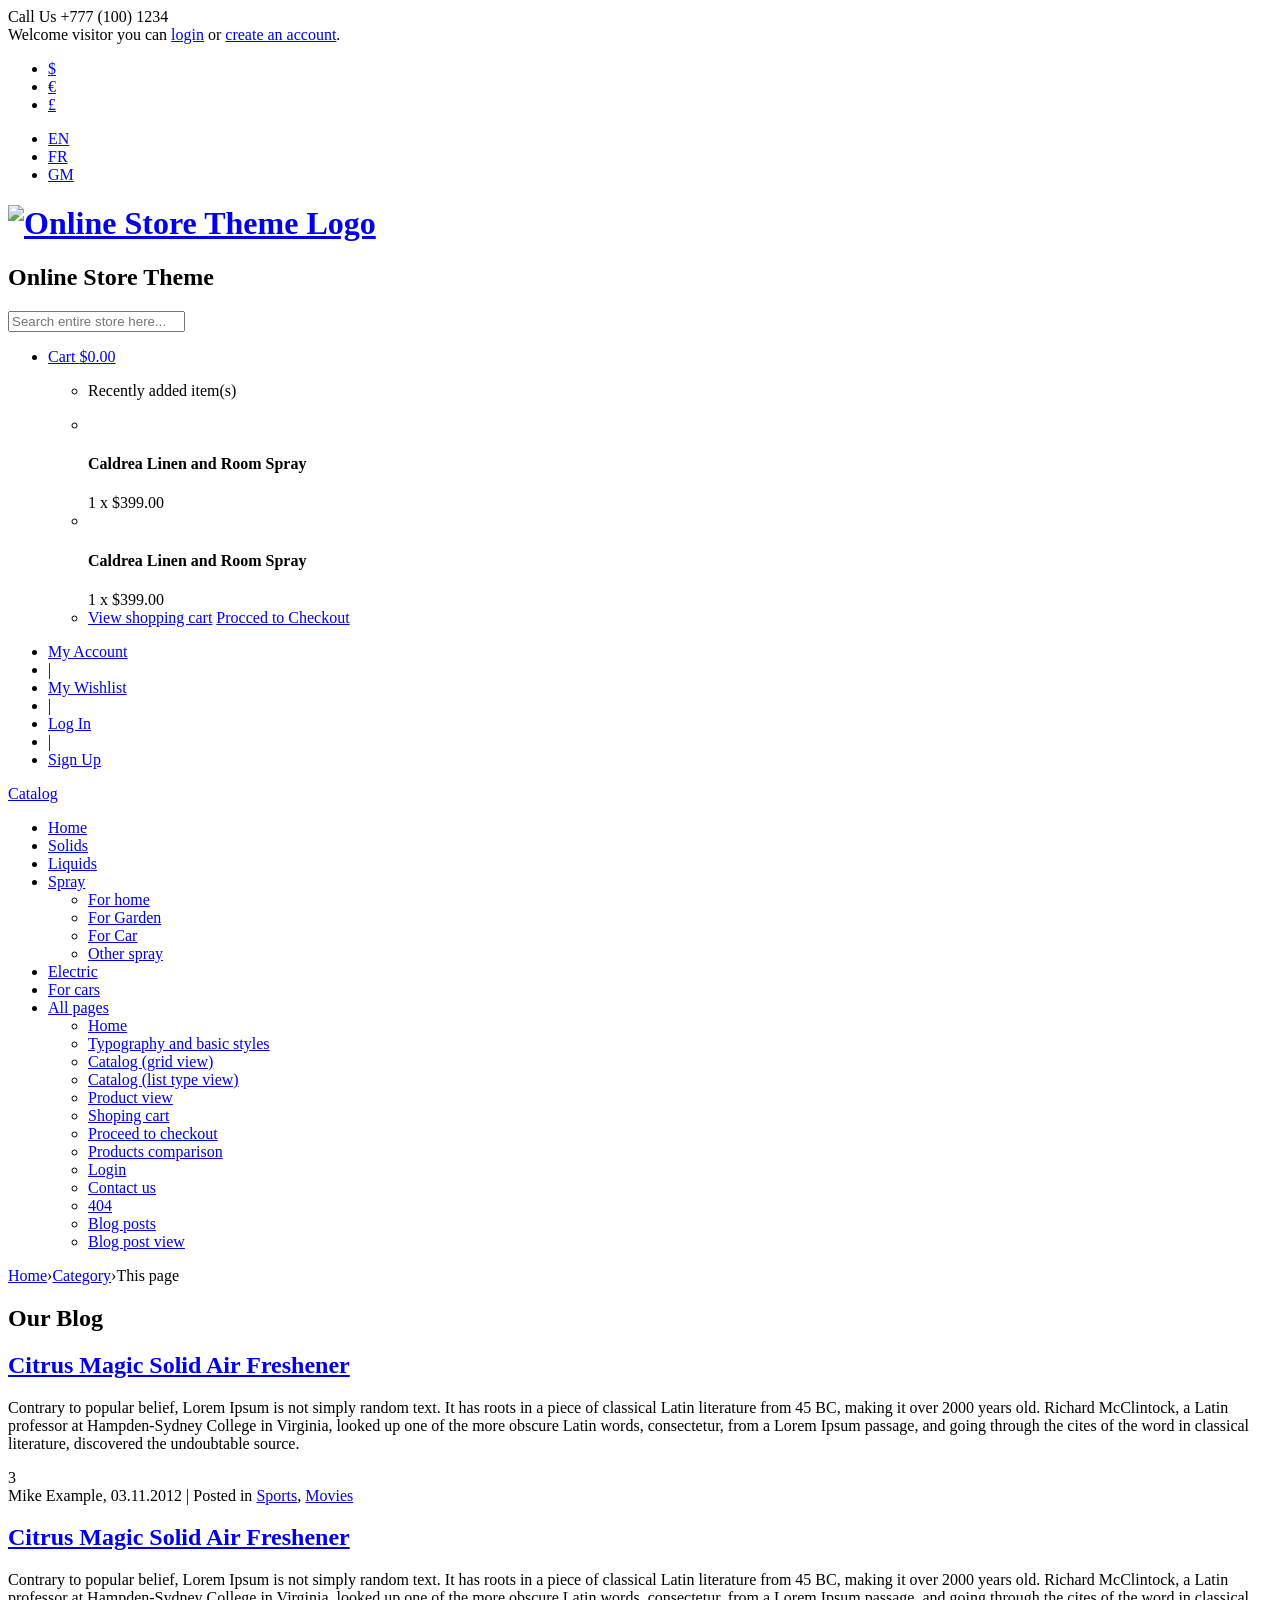
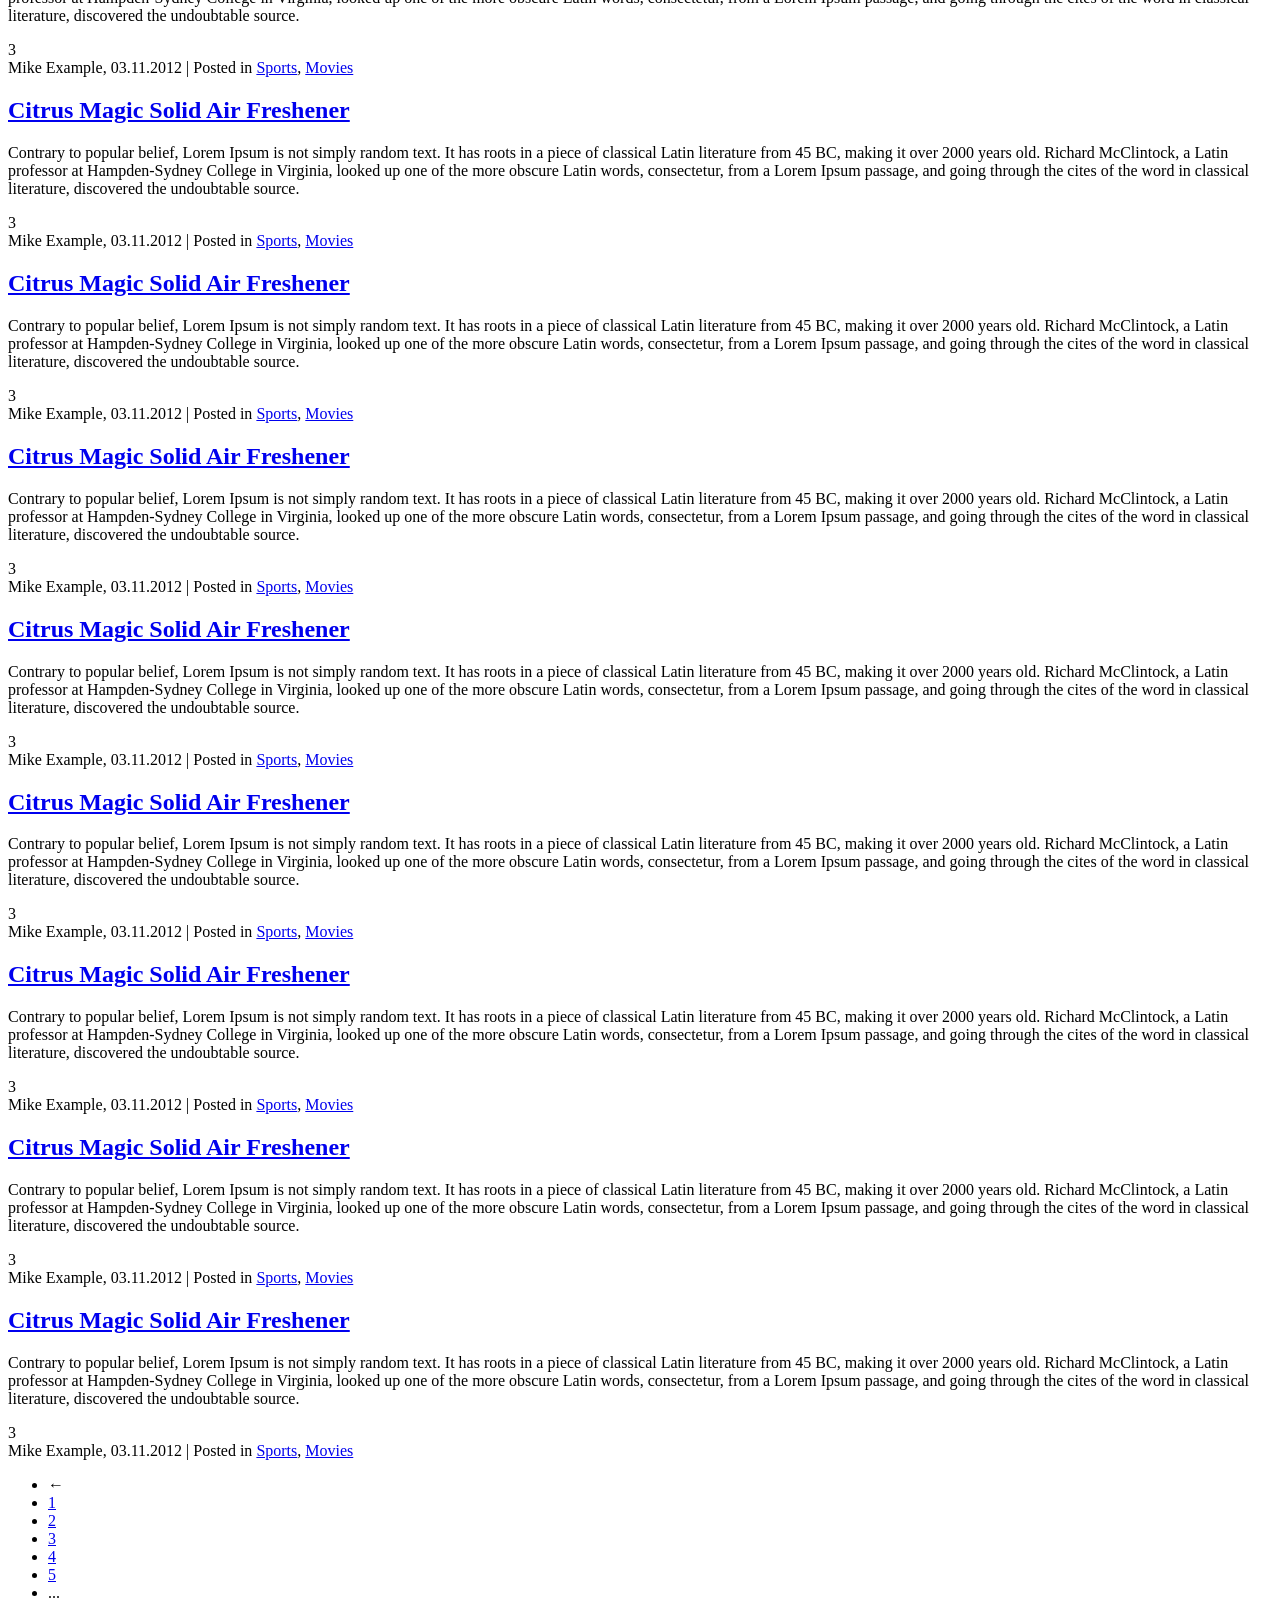
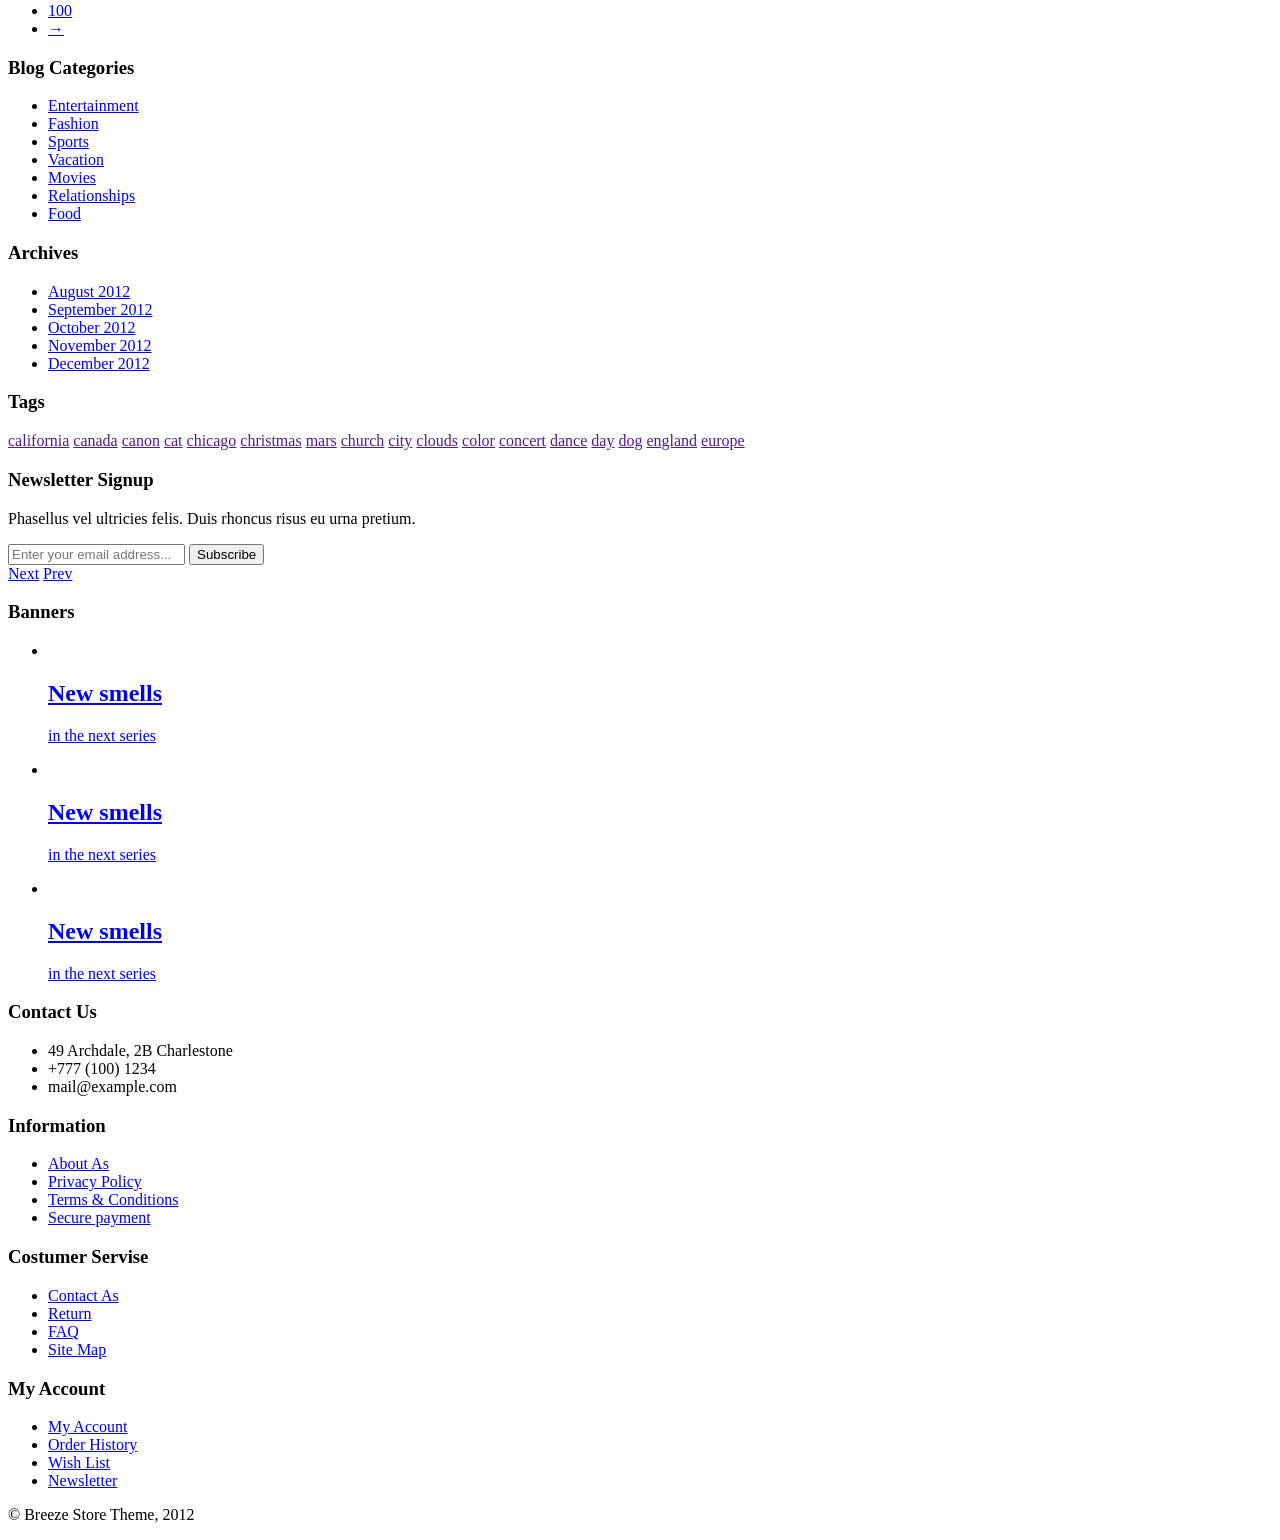
==== blog.html @ 281170a7 "new web" ====
<!DOCTYPE HTML>
<html>
<head>
  <meta charset="UTF-8">

  <meta name="description" content="">
  <meta name="keywords" content="">
  <meta name="viewport" content="width=device-width">

  <title>Blog posts</title>

  <link rel="shortcut icon" href="favicon.ico">
  <link href="css/style.css" media="screen" rel="stylesheet" type="text/css">
 
  <script src="js/jquery-1.7.2.min.js"></script> 
  <script src="js/html5.js"></script>
  <script src="js/main.js"></script>
  <script src="js/jquery.carouFredSel-6.2.0-packed.js"></script>
  <script src="js/jquery.touchSwipe.min.js"></script>
  <script src="js/checkbox.js"></script>
  <script src="js/radio.js"></script>
  <script src="js/selectBox.js"></script>
  <script src="js/jquery.jqzoom-core.js"></script>

</head>
<body>
  <div class="container_12">
    <div id="top">
      <div class="grid_3">
        <div class="phone_top">
          <span>Call Us +777 (100) 1234</span>
        </div><!-- .phone_top -->
      </div><!-- .grid_3 -->
   
      <div class="grid_6">
        <div class="welcome">
          Welcome visitor you can <a href="/login.html">login</a> or <a href="/login.html">create an account</a>.
        </div><!-- .welcome -->
      </div><!-- .grid_6 -->
   
      <div class="grid_3">
        <div class="valuta">
          <ul>
            <li class="curent"><a href="#">$</a></li>
            <li><a href="#">&#8364;</a></li>
            <li><a href="#">&#163;</a></li>
          </ul>
        </div><!-- .valuta -->
    
        <div class="lang">
          <ul>
            <li class="curent"><a href="#">EN</a></li>
            <li><a href="#">FR</a></li>
            <li><a href="#">GM</a></li>
          </ul>
        </div><!-- .lang -->
      </div><!-- .grid_3 -->
    </div><!-- #top -->
  
    <div class="clear"></div>
   
    <header id="branding">
      <div class="grid_3">
        <hgroup>
          <h1 id="site_logo"><a href="/" title=""><img src="images/logo.png" alt="Online Store Theme Logo"/></a></h1>
          <h2 id="site_description">Online Store Theme</h2>
        </hgroup>
      </div><!-- .grid_3 -->
      
      <div class="grid_3">
        <form class="search">
          <input type="text" name="search" class="entry_form" value="" placeholder="Search entire store here..."/>
	</form>
      </div><!-- .grid_3 -->
      
      <div class="grid_6">
        <ul id="cart_nav">
          <li>
            <a class="cart_li" href="/shopping_cart.html">Cart <span>$0.00</span></a>
            <ul class="cart_cont">
              <li class="no_border"><p>Recently added item(s)</p></li>
              <li>
                <a href="/product_page.html" class="prev_cart"><div class="cart_vert"><img src="images/cart_img.png" alt="" title="" /></div></a>
                <div class="cont_cart">
                  <h4>Caldrea Linen and Room Spray</h4>
                  <div class="price">1 x $399.00</div>
                </div>
                <a title="close" class="close" href="#"></a>
                <div class="clear"></div>
              </li>
              
              <li>
                <a href="/product_page.html" class="prev_cart"><div class="cart_vert"><img src="images/produkt_slid1.png" alt="" title="" /></div></a>
                <div class="cont_cart">
                  <h4>Caldrea Linen and Room Spray</h4>
                  <div class="price">1 x $399.00</div>
                </div>
                <a title="close" class="close" href="#"></a>
                <div class="clear"></div>
              </li>
	      <li class="no_border">
		<a href="/shopping_cart.html" class="view_cart">View shopping cart</a>
		<a href="/checkout.html" class="checkout">Procced to Checkout</a>
	      </li>
            </ul>
          </li>
        </ul>
        
        <nav class="private">
          <ul>
            <li><a href="#">My Account</a></li>
		<li class="separator">|</li>
            <li><a href="#">My Wishlist</a></li>
		<li class="separator">|</li>
            <li><a href="/login.html">Log In</a></li>
		<li class="separator">|</li>
            <li><a href="/login.html">Sign Up</a></li>
          </ul>
        </nav><!-- .private -->        
      </div><!-- .grid_6 -->
    </header><!-- #branding -->
  </div><!-- .container_12 -->
  
  <div class="clear"></div>
  
  <div id="block_nav_primary">
    <div class="container_12">
      <div class="grid_12">
        <nav class="primary">
          <a class="menu-select" href="#">Catalog</a>
          <ul>
            <li><a href="/">Home</a></li>
            <li><a href="/catalog_grid.html">Solids</a></li>
            <li><a href="/catalog_grid.html">Liquids</a></li>
            <li class="parent">
              <a href="#">Spray</a>
              <ul class="sub">
                <li><a href="/catalog_grid.html">For home</a></li>
                <li><a href="/catalog_grid.html">For Garden</a></li>
                <li><a href="/catalog_grid.html">For Car</a></li>
                <li><a href="/catalog_grid.html">Other spray</a></li>
              </ul>
            </li>
            <li><a href="/catalog_grid.html">Electric</a></li>
            <li><a href="/catalog_grid.html">For cars</a></li>
            <li class="parent">
              <a href="#">All pages</a>
              <ul class="sub">
                <li><a href="/">Home</a></li>
                <li><a href="/text_page.html">Typography and basic styles</a></li>
		<li><a href="/catalog_grid.html">Catalog (grid view)</a></li>
		<li><a href="/catalog_list.html">Catalog (list type view)</a></li>
		<li><a href="/product_page.html">Product view</a></li>
		<li><a href="/shopping_cart.html">Shoping cart</a></li>
		<li><a href="/checkout.html">Proceed to checkout</a></li>
		<li><a href="/compare.html">Products comparison</a></li>
		<li><a href="/login.html">Login</a></li>
		<li><a href="/contact_us.html">Contact us</a></li>
		<li><a href="/404.html">404</a></li>
		<li><a href="/blog.html">Blog posts</a></li>
		<li><a href="/blog_post.html">Blog post view</a></li>
              </ul>
            </li>
          </ul>
        </nav><!-- .primary -->
      </div><!-- .grid_12 -->
    </div><!-- .container_12 -->
  </div><!-- .block_nav_primary -->
  
  <div class="clear"></div>
  
  <div class="container_12">
    <div class="grid_12">
       <div class="breadcrumbs">
	      <a href="/">Home</a><span>&#8250;</span><a href="#">Category</a><span>&#8250;</span><span class="current">This page</span>
       </div><!-- .breadcrumbs -->
    </div><!-- .grid_12 -->
  </div><!-- .container_12 -->
  
  <div class="clear"></div>
  
  <section id="main">
    <div class="container_12">      
       <div id="content" class="grid_9">
		<h1 class="page_title">Our Blog</h1>
		
		<article class="post">
			<h2 class="title_article"><a href="/blog_post.html">Citrus Magic Solid Air Freshener</a></h2>
			<div class="content_article">
				<p>Contrary to popular belief, Lorem Ipsum is not simply random text. It has roots in a piece of classical Latin literature from 45 BC, making it over 2000 years old. Richard McClintock, a Latin professor at Hampden-Sydney College in Virginia, looked up one of the more obscure Latin words, consectetur, from a Lorem Ipsum passage, and going through the cites of the word in classical literature, discovered the undoubtable source.</p>
			</div><!-- .content_article -->
			<div class="footer_article">
				<div class="number_c">3</div>
				<span>Mike Example, <time datetime="2012-11-03">03.11.2012</time></span>  |  <span>Posted in <a href="#">Sports</a>, <a href="#">Movies</a></span>
			</div>
		</article>
		
		<article class="post">
			<h2 class="title_article"><a href="/blog_post.html">Citrus Magic Solid Air Freshener</a></h2>
			<div class="content_article">
				<p>Contrary to popular belief, Lorem Ipsum is not simply random text. It has roots in a piece of classical Latin literature from 45 BC, making it over 2000 years old. Richard McClintock, a Latin professor at Hampden-Sydney College in Virginia, looked up one of the more obscure Latin words, consectetur, from a Lorem Ipsum passage, and going through the cites of the word in classical literature, discovered the undoubtable source.</p>
			</div><!-- .content_article -->
			<div class="footer_article">
				<div class="number_c">3</div>
				<span>Mike Example, <time datetime="2012-11-03">03.11.2012</time></span>  |  <span>Posted in <a href="#">Sports</a>, <a href="#">Movies</a></span>
			</div>
		</article>
		
		<article class="post">
			<h2 class="title_article"><a href="/blog_post.html">Citrus Magic Solid Air Freshener</a></h2>
			<div class="content_article">
				<p>Contrary to popular belief, Lorem Ipsum is not simply random text. It has roots in a piece of classical Latin literature from 45 BC, making it over 2000 years old. Richard McClintock, a Latin professor at Hampden-Sydney College in Virginia, looked up one of the more obscure Latin words, consectetur, from a Lorem Ipsum passage, and going through the cites of the word in classical literature, discovered the undoubtable source.</p>
			</div><!-- .content_article -->
			<div class="footer_article">
				<div class="number_c">3</div>
				<span>Mike Example, <time datetime="2012-11-03">03.11.2012</time></span>  |  <span>Posted in <a href="#">Sports</a>, <a href="#">Movies</a></span>
			</div>
		</article>
		
		<article class="post">
			<h2 class="title_article"><a href="/blog_post.html">Citrus Magic Solid Air Freshener</a></h2>
			<div class="content_article">
				<p>Contrary to popular belief, Lorem Ipsum is not simply random text. It has roots in a piece of classical Latin literature from 45 BC, making it over 2000 years old. Richard McClintock, a Latin professor at Hampden-Sydney College in Virginia, looked up one of the more obscure Latin words, consectetur, from a Lorem Ipsum passage, and going through the cites of the word in classical literature, discovered the undoubtable source.</p>
			</div><!-- .content_article -->
			<div class="footer_article">
				<div class="number_c">3</div>
				<span>Mike Example, <time datetime="2012-11-03">03.11.2012</time></span>  |  <span>Posted in <a href="#">Sports</a>, <a href="#">Movies</a></span>
			</div>
		</article>
		
		<article class="post">
			<h2 class="title_article"><a href="/blog_post.html">Citrus Magic Solid Air Freshener</a></h2>
			<div class="content_article">
				<p>Contrary to popular belief, Lorem Ipsum is not simply random text. It has roots in a piece of classical Latin literature from 45 BC, making it over 2000 years old. Richard McClintock, a Latin professor at Hampden-Sydney College in Virginia, looked up one of the more obscure Latin words, consectetur, from a Lorem Ipsum passage, and going through the cites of the word in classical literature, discovered the undoubtable source.</p>
			</div><!-- .content_article -->
			<div class="footer_article">
				<div class="number_c">3</div>
				<span>Mike Example, <time datetime="2012-11-03">03.11.2012</time></span>  |  <span>Posted in <a href="#">Sports</a>, <a href="#">Movies</a></span>
			</div>
		</article>
		
		<article class="post">
			<h2 class="title_article"><a href="/blog_post.html">Citrus Magic Solid Air Freshener</a></h2>
			<div class="content_article">
				<p>Contrary to popular belief, Lorem Ipsum is not simply random text. It has roots in a piece of classical Latin literature from 45 BC, making it over 2000 years old. Richard McClintock, a Latin professor at Hampden-Sydney College in Virginia, looked up one of the more obscure Latin words, consectetur, from a Lorem Ipsum passage, and going through the cites of the word in classical literature, discovered the undoubtable source.</p>
			</div><!-- .content_article -->
			<div class="footer_article">
				<div class="number_c">3</div>
				<span>Mike Example, <time datetime="2012-11-03">03.11.2012</time></span>  |  <span>Posted in <a href="#">Sports</a>, <a href="#">Movies</a></span>
			</div>
		</article>
		
		<article class="post">
			<h2 class="title_article"><a href="/blog_post.html">Citrus Magic Solid Air Freshener</a></h2>
			<div class="content_article">
				<p>Contrary to popular belief, Lorem Ipsum is not simply random text. It has roots in a piece of classical Latin literature from 45 BC, making it over 2000 years old. Richard McClintock, a Latin professor at Hampden-Sydney College in Virginia, looked up one of the more obscure Latin words, consectetur, from a Lorem Ipsum passage, and going through the cites of the word in classical literature, discovered the undoubtable source.</p>
			</div><!-- .content_article -->
			<div class="footer_article">
				<div class="number_c">3</div>
				<span>Mike Example, <time datetime="2012-11-03">03.11.2012</time></span>  |  <span>Posted in <a href="#">Sports</a>, <a href="#">Movies</a></span>
			</div>
		</article>
		
		<article class="post">
			<h2 class="title_article"><a href="/blog_post.html">Citrus Magic Solid Air Freshener</a></h2>
			<div class="content_article">
				<p>Contrary to popular belief, Lorem Ipsum is not simply random text. It has roots in a piece of classical Latin literature from 45 BC, making it over 2000 years old. Richard McClintock, a Latin professor at Hampden-Sydney College in Virginia, looked up one of the more obscure Latin words, consectetur, from a Lorem Ipsum passage, and going through the cites of the word in classical literature, discovered the undoubtable source.</p>
			</div><!-- .content_article -->
			<div class="footer_article">
				<div class="number_c">3</div>
				<span>Mike Example, <time datetime="2012-11-03">03.11.2012</time></span>  |  <span>Posted in <a href="#">Sports</a>, <a href="#">Movies</a></span>
			</div>
		</article>
		
		<article class="post">
			<h2 class="title_article"><a href="/blog_post.html">Citrus Magic Solid Air Freshener</a></h2>
			<div class="content_article">
				<p>Contrary to popular belief, Lorem Ipsum is not simply random text. It has roots in a piece of classical Latin literature from 45 BC, making it over 2000 years old. Richard McClintock, a Latin professor at Hampden-Sydney College in Virginia, looked up one of the more obscure Latin words, consectetur, from a Lorem Ipsum passage, and going through the cites of the word in classical literature, discovered the undoubtable source.</p>
			</div><!-- .content_article -->
			<div class="footer_article">
				<div class="number_c">3</div>
				<span>Mike Example, <time datetime="2012-11-03">03.11.2012</time></span>  |  <span>Posted in <a href="#">Sports</a>, <a href="#">Movies</a></span>
			</div>
		</article>
		
		<article class="post">
			<h2 class="title_article"><a href="/blog_post.html">Citrus Magic Solid Air Freshener</a></h2>
			<div class="content_article">
				<p>Contrary to popular belief, Lorem Ipsum is not simply random text. It has roots in a piece of classical Latin literature from 45 BC, making it over 2000 years old. Richard McClintock, a Latin professor at Hampden-Sydney College in Virginia, looked up one of the more obscure Latin words, consectetur, from a Lorem Ipsum passage, and going through the cites of the word in classical literature, discovered the undoubtable source.</p>
			</div><!-- .content_article -->
			<div class="footer_article">
				<div class="number_c">3</div>
				<span>Mike Example, <time datetime="2012-11-03">03.11.2012</time></span>  |  <span>Posted in <a href="#">Sports</a>, <a href="#">Movies</a></span>
			</div>
		</article>
		
		<div class="pagination">
		     <ul>
			    <li class="prev"><span>&#8592;</span></li>
			    <li class="curent"><a href="#">1</a></li>
			    <li><a href="#">2</a></li>
			    <li><a href="#">3</a></li>
			    <li><a href="#">4</a></li>
			    <li><a href="#">5</a></li>
			    <li><span>...</span></li>
			    <li><a href="#">100</a></li>
			    <li class="next"><a href="#">&#8594;</a></li>
		     </ul>
	        </div><!-- .pagination -->
       </div><!-- #content -->
       
       <div id="sidebar" class="grid_3">
	      <aside id="categories_nav">
		     <h3>Blog Categories</h3>
		     
		     <nav class="left_menu">
			    <ul>
				   <li><a href="#">Entertainment</a></li>
				   <li><a href="#">Fashion</a></li>
				   <li><a href="#">Sports</a></li>
				   <li><a href="#">Vacation</a></li>
				   <li><a href="#">Movies</a></li>
				   <li><a href="#">Relationships</a></li>
				   <li class="last"><a href="#">Food</a></li>
			    </ul>
		     </nav><!-- .left_menu -->
	      </aside><!-- #categories_nav -->
	      
	      <aside id="manufacturers">
		     <h3>Archives</h3>
		     
		     <nav class="left_menu">
			    <ul>
				   <li><a href="#">August 2012</a></li>
				   <li><a href="#">September 2012</a></li>
				   <li><a href="#">October 2012</a></li>
				   <li><a href="#">November 2012</a></li>
				   <li class="last"><a href="#">December 2012</a></li>
			    </ul>
		     </nav><!-- .left_menu -->
	      </aside><!-- #categories_nav -->
	      
	      <aside id="tags">
		     <h3>Tags</h3>
		     <a class="t1" href="">california</a>
		     <a class="t2" href="">canada</a>
		     <a class="t3" href="">canon</a>
		     <a class="t4" href="">cat</a>
		     <a class="t5" href="">chicago</a>
		     <a class="t6" href="">christmas</a>
		     <a class="t7" href="">mars</a>
		     <a class="t8" href="">church</a>
		     <a class="t9" href="">city</a>
		     <a class="t10" href="">clouds</a>
		     <a class="t11" href="">color</a>
		     <a class="t12" href="">concert</a>
		     <a class="t13" href="">dance</a>
		     <a class="t14" href="">day</a>
		     <a class="t15" href="">dog</a>
		     <a class="t16" href="">england</a>
		     <a class="t17" href="">europe</a>
	      </aside><!-- #tags -->
	      
	      <aside id="newsletter_signup">
		     <h3>Newsletter Signup</h3>
		     <p>Phasellus vel ultricies felis. Duis 
		     rhoncus risus eu urna pretium.</p>
		     
		     <form class="newsletter">
			    <input type="email" name="newsletter" class="your_email" value="" placeholder="Enter your email address..."/>
			    <input type="submit" id="submit" value="Subscribe" />
		     </form>
	      </aside><!-- #newsletter_signup -->
	      
	      <aside id="banners">
		<a id="ban_next" class="next arows" href="#"><span>Next</span></a>
		<a id="ban_prev" class="prev arows" href="#"><span>Prev</span></a>
		
		<h3>Banners</h3>
		     
		<div class="list_carousel">
			<ul id="list_banners">
				<li class="banner"><a href="#">
					<div class="prev">
						<img src="images/banner.png" alt="" title="" />
					</div><!-- .prev -->
					
					<h2>New smells</h2>
              
					<p>in the next series</p>
 			        </a></li>
				
				<li class="banner"><a href="#">
					<div class="prev">
						<img src="images/banner.png" alt="" title="" />
					</div><!-- .prev -->
					
					<h2>New smells</h2>
              
					<p>in the next series</p>
 			        </a></li>
				
				<li class="banner"><a href="#">
					<div class="prev">
						<img src="images/banner.png" alt="" title="" />
					</div><!-- .prev -->
					
					<h2>New smells</h2>
              
					<p>in the next series</p>
 			        </a></li>
			</ul>
		</div><!-- .list_carousel -->
	      </aside><!-- #banners -->
	      
       </div><!-- .sidebar -->
       
      <div class="clear"></div>
      
    </div><!-- .container_12 -->
  </section><!-- #main -->
  
  <div class="clear"></div>
    
  <footer>
    <div class="f_navigation">
      <div class="container_12">
        <div class="grid_3">
          <h3>Contact Us</h3>
          <ul class="f_contact">
            <li>49 Archdale, 2B Charlestone</li>
            <li>+777 (100) 1234</li>
            <li>mail@example.com</li>
          </ul><!-- .f_contact -->
        </div><!-- .grid_3 -->
      
        <div class="grid_3">
          <h3>Information</h3>
          <nav class="f_menu">
            <ul>
              <li><a href="#">About As</a></li>
              <li><a href="#">Privacy Policy</a></li>
              <li><a href="#">Terms & Conditions</a></li>
              <li><a href="#">Secure payment</a></li>
            </ul>
          </nav><!-- .private -->
        </div><!-- .grid_3 -->
        
        <div class="grid_3">
          <h3>Costumer Servise</h3>
          <nav class="f_menu">
            <ul>
              <li><a href="/contact_us.html">Contact As</a></li>
              <li><a href="#">Return</a></li>
              <li><a href="#">FAQ</a></li>
              <li><a href="#">Site Map</a></li>
            </ul>
          </nav><!-- .private -->
        </div><!-- .grid_3 -->
        
        <div class="grid_3">
          <h3>My Account</h3>
          <nav class="f_menu">
            <ul>
              <li><a href="#">My Account</a></li>
              <li><a href="#">Order History</a></li>
              <li><a href="#">Wish List</a></li>
              <li><a href="#">Newsletter</a></li>
            </ul>
          </nav><!-- .private -->
        </div><!-- .grid_3 -->
        
        <div class="clear"></div>
      </div><!-- .container_12 -->
    </div><!-- .f_navigation -->
    
    <div class="f_info">
      <div class="container_12">
        <div class="grid_6">
          <p class="copyright">© Breeze Store Theme, 2012</p>
        </div><!-- .grid_6 -->
        
        <div class="grid_6">
          <div class="soc">
            <a class="google" href="#"></a>
            <a class="twitter" href="#"></a>
            <a class="facebook" href="#"></a>
          </div><!-- .soc -->
        </div><!-- .grid_6 -->
        
        <div class="clear"></div>
      </div><!-- .container_12 -->
    </div><!-- .f_info -->
  </footer>
 
</body>
</html>
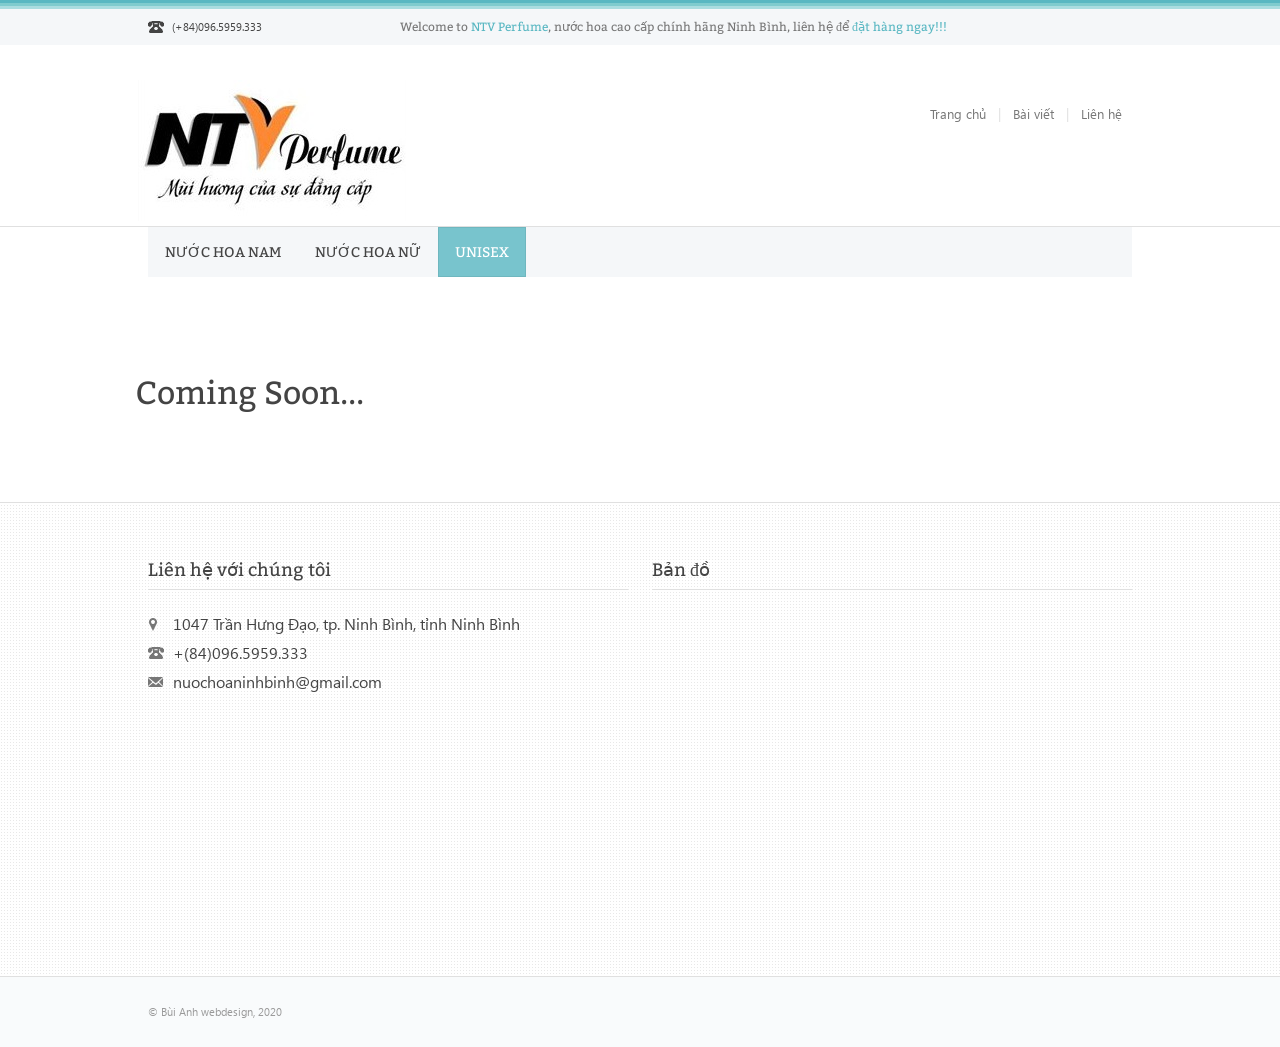
==== commit d4f828cf: "new ver" ====
--- a/blog.html
+++ b/blog.html
@@ -7,10 +7,11 @@
   <meta name="keywords" content="">
   <meta name="viewport" content="width=device-width">
 
-  <title>Blog posts</title>
+  <title>Contact us</title>
 
-  <link rel="shortcut icon" href="favicon.ico">
+  <link rel="shortcut icon" href="perfume.png">
   <link href="css/style.css" media="screen" rel="stylesheet" type="text/css">
+  <link href="css/img.css" media="screen" rel="stylesheet" type="text/css">
  
   <script src="js/jquery-1.7.2.min.js"></script> 
   <script src="js/html5.js"></script>
@@ -21,473 +22,112 @@
   <script src="js/radio.js"></script>
   <script src="js/selectBox.js"></script>
   <script src="js/jquery.jqzoom-core.js"></script>
-
+    
 </head>
-<body>
+<body class="contact-page">
   <div class="container_12">
     <div id="top">
-      <div class="grid_3">
+      <div class="grid_3 ">
         <div class="phone_top">
-          <span>Call Us +777 (100) 1234</span>
+          <span>(+84)096.5959.333</span>
         </div><!-- .phone_top -->
       </div><!-- .grid_3 -->
-   
-      <div class="grid_6">
+
+      <div class="grid_9">
         <div class="welcome">
-          Welcome visitor you can <a href="/login.html">login</a> or <a href="/login.html">create an account</a>.
+          Welcome to <a href="#">NTV Perfume</a>, nước hoa cao cấp chính hãng Ninh Bình, liên hệ để <a href="#">đặt hàng ngay!!!</a>
         </div><!-- .welcome -->
       </div><!-- .grid_6 -->
-   
-      <div class="grid_3">
-        <div class="valuta">
-          <ul>
-            <li class="curent"><a href="#">$</a></li>
-            <li><a href="#">&#8364;</a></li>
-            <li><a href="#">&#163;</a></li>
-          </ul>
-        </div><!-- .valuta -->
-    
-        <div class="lang">
-          <ul>
-            <li class="curent"><a href="#">EN</a></li>
-            <li><a href="#">FR</a></li>
-            <li><a href="#">GM</a></li>
-          </ul>
-        </div><!-- .lang -->
-      </div><!-- .grid_3 -->
     </div><!-- #top -->
-  
+
     <div class="clear"></div>
-   
+
     <header id="branding">
       <div class="grid_3">
         <hgroup>
-          <h1 id="site_logo"><a href="/" title=""><img src="images/logo.png" alt="Online Store Theme Logo"/></a></h1>
-          <h2 id="site_description">Online Store Theme</h2>
+          <h1 id="site_logo" ><a href="/" title=""><img src="images/logo_edit.jpg" alt="NTV perfume logo"/></a></h1>
         </hgroup>
       </div><!-- .grid_3 -->
-      
-      <div class="grid_3">
+
+      <div class="grid_3 display-hidden">
         <form class="search">
           <input type="text" name="search" class="entry_form" value="" placeholder="Search entire store here..."/>
 	</form>
       </div><!-- .grid_3 -->
-      
+
       <div class="grid_6">
-        <ul id="cart_nav">
-          <li>
-            <a class="cart_li" href="/shopping_cart.html">Cart <span>$0.00</span></a>
-            <ul class="cart_cont">
-              <li class="no_border"><p>Recently added item(s)</p></li>
-              <li>
-                <a href="/product_page.html" class="prev_cart"><div class="cart_vert"><img src="images/cart_img.png" alt="" title="" /></div></a>
-                <div class="cont_cart">
-                  <h4>Caldrea Linen and Room Spray</h4>
-                  <div class="price">1 x $399.00</div>
-                </div>
-                <a title="close" class="close" href="#"></a>
-                <div class="clear"></div>
-              </li>
-              
-              <li>
-                <a href="/product_page.html" class="prev_cart"><div class="cart_vert"><img src="images/produkt_slid1.png" alt="" title="" /></div></a>
-                <div class="cont_cart">
-                  <h4>Caldrea Linen and Room Spray</h4>
-                  <div class="price">1 x $399.00</div>
-                </div>
-                <a title="close" class="close" href="#"></a>
-                <div class="clear"></div>
-              </li>
-	      <li class="no_border">
-		<a href="/shopping_cart.html" class="view_cart">View shopping cart</a>
-		<a href="/checkout.html" class="checkout">Procced to Checkout</a>
-	      </li>
-            </ul>
-          </li>
-        </ul>
-        
         <nav class="private">
           <ul>
-            <li><a href="#">My Account</a></li>
+            <li><a href="index.html">Trang chủ</a></li>
 		<li class="separator">|</li>
-            <li><a href="#">My Wishlist</a></li>
+            <li><a href="blog.html">Bài viết</a></li>
 		<li class="separator">|</li>
-            <li><a href="/login.html">Log In</a></li>
-		<li class="separator">|</li>
-            <li><a href="/login.html">Sign Up</a></li>
+            <li><a href="contact_us.html">Liên hệ</a></li>
           </ul>
-        </nav><!-- .private -->        
+        </nav><!-- .private -->
       </div><!-- .grid_6 -->
     </header><!-- #branding -->
   </div><!-- .container_12 -->
-  
   <div class="clear"></div>
   
-  <div id="block_nav_primary">
-    <div class="container_12">
-      <div class="grid_12">
-        <nav class="primary">
-          <a class="menu-select" href="#">Catalog</a>
-          <ul>
-            <li><a href="/">Home</a></li>
-            <li><a href="/catalog_grid.html">Solids</a></li>
-            <li><a href="/catalog_grid.html">Liquids</a></li>
-            <li class="parent">
-              <a href="#">Spray</a>
-              <ul class="sub">
-                <li><a href="/catalog_grid.html">For home</a></li>
-                <li><a href="/catalog_grid.html">For Garden</a></li>
-                <li><a href="/catalog_grid.html">For Car</a></li>
-                <li><a href="/catalog_grid.html">Other spray</a></li>
-              </ul>
-            </li>
-            <li><a href="/catalog_grid.html">Electric</a></li>
-            <li><a href="/catalog_grid.html">For cars</a></li>
-            <li class="parent">
-              <a href="#">All pages</a>
-              <ul class="sub">
-                <li><a href="/">Home</a></li>
-                <li><a href="/text_page.html">Typography and basic styles</a></li>
-		<li><a href="/catalog_grid.html">Catalog (grid view)</a></li>
-		<li><a href="/catalog_list.html">Catalog (list type view)</a></li>
-		<li><a href="/product_page.html">Product view</a></li>
-		<li><a href="/shopping_cart.html">Shoping cart</a></li>
-		<li><a href="/checkout.html">Proceed to checkout</a></li>
-		<li><a href="/compare.html">Products comparison</a></li>
-		<li><a href="/login.html">Login</a></li>
-		<li><a href="/contact_us.html">Contact us</a></li>
-		<li><a href="/404.html">404</a></li>
-		<li><a href="/blog.html">Blog posts</a></li>
-		<li><a href="/blog_post.html">Blog post view</a></li>
-              </ul>
-            </li>
-          </ul>
-        </nav><!-- .primary -->
-      </div><!-- .grid_12 -->
-    </div><!-- .container_12 -->
-  </div><!-- .block_nav_primary -->
-  
-  <div class="clear"></div>
-  
-  <div class="container_12">
-    <div class="grid_12">
-       <div class="breadcrumbs">
-	      <a href="/">Home</a><span>&#8250;</span><a href="#">Category</a><span>&#8250;</span><span class="current">This page</span>
-       </div><!-- .breadcrumbs -->
-    </div><!-- .grid_12 -->
-  </div><!-- .container_12 -->
-  
-  <div class="clear"></div>
-  
-  <section id="main">
+    <div id="block_nav_primary">
+      <div class="container_12">
+        <div class="grid_12">
+          <nav class="primary">
+            <a class="menu-select" href="#">Catalog</a>
+            <ul>
+              <li><a href="nam.html">nước hoa nam</a></li>
+              <li><a href="nu.html">Nước hoa nữ</a></li>
+              <li class="curent"><a href="uni.html">Unisex</a></li>
+            </ul>
+          </nav><!-- .primary -->
+        </div><!-- .grid_12 -->
+      </div><!-- .container_12 -->
+    </div><!-- .block_nav_primary -->
+    <div class="clear"></div>
+    
+  <section id="main" class="entire_width">
     <div class="container_12">      
-       <div id="content" class="grid_9">
-		<h1 class="page_title">Our Blog</h1>
-		
-		<article class="post">
-			<h2 class="title_article"><a href="/blog_post.html">Citrus Magic Solid Air Freshener</a></h2>
-			<div class="content_article">
-				<p>Contrary to popular belief, Lorem Ipsum is not simply random text. It has roots in a piece of classical Latin literature from 45 BC, making it over 2000 years old. Richard McClintock, a Latin professor at Hampden-Sydney College in Virginia, looked up one of the more obscure Latin words, consectetur, from a Lorem Ipsum passage, and going through the cites of the word in classical literature, discovered the undoubtable source.</p>
-			</div><!-- .content_article -->
-			<div class="footer_article">
-				<div class="number_c">3</div>
-				<span>Mike Example, <time datetime="2012-11-03">03.11.2012</time></span>  |  <span>Posted in <a href="#">Sports</a>, <a href="#">Movies</a></span>
-			</div>
-		</article>
-		
-		<article class="post">
-			<h2 class="title_article"><a href="/blog_post.html">Citrus Magic Solid Air Freshener</a></h2>
-			<div class="content_article">
-				<p>Contrary to popular belief, Lorem Ipsum is not simply random text. It has roots in a piece of classical Latin literature from 45 BC, making it over 2000 years old. Richard McClintock, a Latin professor at Hampden-Sydney College in Virginia, looked up one of the more obscure Latin words, consectetur, from a Lorem Ipsum passage, and going through the cites of the word in classical literature, discovered the undoubtable source.</p>
-			</div><!-- .content_article -->
-			<div class="footer_article">
-				<div class="number_c">3</div>
-				<span>Mike Example, <time datetime="2012-11-03">03.11.2012</time></span>  |  <span>Posted in <a href="#">Sports</a>, <a href="#">Movies</a></span>
-			</div>
-		</article>
-		
-		<article class="post">
-			<h2 class="title_article"><a href="/blog_post.html">Citrus Magic Solid Air Freshener</a></h2>
-			<div class="content_article">
-				<p>Contrary to popular belief, Lorem Ipsum is not simply random text. It has roots in a piece of classical Latin literature from 45 BC, making it over 2000 years old. Richard McClintock, a Latin professor at Hampden-Sydney College in Virginia, looked up one of the more obscure Latin words, consectetur, from a Lorem Ipsum passage, and going through the cites of the word in classical literature, discovered the undoubtable source.</p>
-			</div><!-- .content_article -->
-			<div class="footer_article">
-				<div class="number_c">3</div>
-				<span>Mike Example, <time datetime="2012-11-03">03.11.2012</time></span>  |  <span>Posted in <a href="#">Sports</a>, <a href="#">Movies</a></span>
-			</div>
-		</article>
-		
-		<article class="post">
-			<h2 class="title_article"><a href="/blog_post.html">Citrus Magic Solid Air Freshener</a></h2>
-			<div class="content_article">
-				<p>Contrary to popular belief, Lorem Ipsum is not simply random text. It has roots in a piece of classical Latin literature from 45 BC, making it over 2000 years old. Richard McClintock, a Latin professor at Hampden-Sydney College in Virginia, looked up one of the more obscure Latin words, consectetur, from a Lorem Ipsum passage, and going through the cites of the word in classical literature, discovered the undoubtable source.</p>
-			</div><!-- .content_article -->
-			<div class="footer_article">
-				<div class="number_c">3</div>
-				<span>Mike Example, <time datetime="2012-11-03">03.11.2012</time></span>  |  <span>Posted in <a href="#">Sports</a>, <a href="#">Movies</a></span>
-			</div>
-		</article>
-		
-		<article class="post">
-			<h2 class="title_article"><a href="/blog_post.html">Citrus Magic Solid Air Freshener</a></h2>
-			<div class="content_article">
-				<p>Contrary to popular belief, Lorem Ipsum is not simply random text. It has roots in a piece of classical Latin literature from 45 BC, making it over 2000 years old. Richard McClintock, a Latin professor at Hampden-Sydney College in Virginia, looked up one of the more obscure Latin words, consectetur, from a Lorem Ipsum passage, and going through the cites of the word in classical literature, discovered the undoubtable source.</p>
-			</div><!-- .content_article -->
-			<div class="footer_article">
-				<div class="number_c">3</div>
-				<span>Mike Example, <time datetime="2012-11-03">03.11.2012</time></span>  |  <span>Posted in <a href="#">Sports</a>, <a href="#">Movies</a></span>
-			</div>
-		</article>
-		
-		<article class="post">
-			<h2 class="title_article"><a href="/blog_post.html">Citrus Magic Solid Air Freshener</a></h2>
-			<div class="content_article">
-				<p>Contrary to popular belief, Lorem Ipsum is not simply random text. It has roots in a piece of classical Latin literature from 45 BC, making it over 2000 years old. Richard McClintock, a Latin professor at Hampden-Sydney College in Virginia, looked up one of the more obscure Latin words, consectetur, from a Lorem Ipsum passage, and going through the cites of the word in classical literature, discovered the undoubtable source.</p>
-			</div><!-- .content_article -->
-			<div class="footer_article">
-				<div class="number_c">3</div>
-				<span>Mike Example, <time datetime="2012-11-03">03.11.2012</time></span>  |  <span>Posted in <a href="#">Sports</a>, <a href="#">Movies</a></span>
-			</div>
-		</article>
-		
-		<article class="post">
-			<h2 class="title_article"><a href="/blog_post.html">Citrus Magic Solid Air Freshener</a></h2>
-			<div class="content_article">
-				<p>Contrary to popular belief, Lorem Ipsum is not simply random text. It has roots in a piece of classical Latin literature from 45 BC, making it over 2000 years old. Richard McClintock, a Latin professor at Hampden-Sydney College in Virginia, looked up one of the more obscure Latin words, consectetur, from a Lorem Ipsum passage, and going through the cites of the word in classical literature, discovered the undoubtable source.</p>
-			</div><!-- .content_article -->
-			<div class="footer_article">
-				<div class="number_c">3</div>
-				<span>Mike Example, <time datetime="2012-11-03">03.11.2012</time></span>  |  <span>Posted in <a href="#">Sports</a>, <a href="#">Movies</a></span>
-			</div>
-		</article>
-		
-		<article class="post">
-			<h2 class="title_article"><a href="/blog_post.html">Citrus Magic Solid Air Freshener</a></h2>
-			<div class="content_article">
-				<p>Contrary to popular belief, Lorem Ipsum is not simply random text. It has roots in a piece of classical Latin literature from 45 BC, making it over 2000 years old. Richard McClintock, a Latin professor at Hampden-Sydney College in Virginia, looked up one of the more obscure Latin words, consectetur, from a Lorem Ipsum passage, and going through the cites of the word in classical literature, discovered the undoubtable source.</p>
-			</div><!-- .content_article -->
-			<div class="footer_article">
-				<div class="number_c">3</div>
-				<span>Mike Example, <time datetime="2012-11-03">03.11.2012</time></span>  |  <span>Posted in <a href="#">Sports</a>, <a href="#">Movies</a></span>
-			</div>
-		</article>
-		
-		<article class="post">
-			<h2 class="title_article"><a href="/blog_post.html">Citrus Magic Solid Air Freshener</a></h2>
-			<div class="content_article">
-				<p>Contrary to popular belief, Lorem Ipsum is not simply random text. It has roots in a piece of classical Latin literature from 45 BC, making it over 2000 years old. Richard McClintock, a Latin professor at Hampden-Sydney College in Virginia, looked up one of the more obscure Latin words, consectetur, from a Lorem Ipsum passage, and going through the cites of the word in classical literature, discovered the undoubtable source.</p>
-			</div><!-- .content_article -->
-			<div class="footer_article">
-				<div class="number_c">3</div>
-				<span>Mike Example, <time datetime="2012-11-03">03.11.2012</time></span>  |  <span>Posted in <a href="#">Sports</a>, <a href="#">Movies</a></span>
-			</div>
-		</article>
-		
-		<article class="post">
-			<h2 class="title_article"><a href="/blog_post.html">Citrus Magic Solid Air Freshener</a></h2>
-			<div class="content_article">
-				<p>Contrary to popular belief, Lorem Ipsum is not simply random text. It has roots in a piece of classical Latin literature from 45 BC, making it over 2000 years old. Richard McClintock, a Latin professor at Hampden-Sydney College in Virginia, looked up one of the more obscure Latin words, consectetur, from a Lorem Ipsum passage, and going through the cites of the word in classical literature, discovered the undoubtable source.</p>
-			</div><!-- .content_article -->
-			<div class="footer_article">
-				<div class="number_c">3</div>
-				<span>Mike Example, <time datetime="2012-11-03">03.11.2012</time></span>  |  <span>Posted in <a href="#">Sports</a>, <a href="#">Movies</a></span>
-			</div>
-		</article>
-		
-		<div class="pagination">
-		     <ul>
-			    <li class="prev"><span>&#8592;</span></li>
-			    <li class="curent"><a href="#">1</a></li>
-			    <li><a href="#">2</a></li>
-			    <li><a href="#">3</a></li>
-			    <li><a href="#">4</a></li>
-			    <li><a href="#">5</a></li>
-			    <li><span>...</span></li>
-			    <li><a href="#">100</a></li>
-			    <li class="next"><a href="#">&#8594;</a></li>
-		     </ul>
-	        </div><!-- .pagination -->
-       </div><!-- #content -->
-       
-       <div id="sidebar" class="grid_3">
-	      <aside id="categories_nav">
-		     <h3>Blog Categories</h3>
-		     
-		     <nav class="left_menu">
-			    <ul>
-				   <li><a href="#">Entertainment</a></li>
-				   <li><a href="#">Fashion</a></li>
-				   <li><a href="#">Sports</a></li>
-				   <li><a href="#">Vacation</a></li>
-				   <li><a href="#">Movies</a></li>
-				   <li><a href="#">Relationships</a></li>
-				   <li class="last"><a href="#">Food</a></li>
-			    </ul>
-		     </nav><!-- .left_menu -->
-	      </aside><!-- #categories_nav -->
-	      
-	      <aside id="manufacturers">
-		     <h3>Archives</h3>
-		     
-		     <nav class="left_menu">
-			    <ul>
-				   <li><a href="#">August 2012</a></li>
-				   <li><a href="#">September 2012</a></li>
-				   <li><a href="#">October 2012</a></li>
-				   <li><a href="#">November 2012</a></li>
-				   <li class="last"><a href="#">December 2012</a></li>
-			    </ul>
-		     </nav><!-- .left_menu -->
-	      </aside><!-- #categories_nav -->
-	      
-	      <aside id="tags">
-		     <h3>Tags</h3>
-		     <a class="t1" href="">california</a>
-		     <a class="t2" href="">canada</a>
-		     <a class="t3" href="">canon</a>
-		     <a class="t4" href="">cat</a>
-		     <a class="t5" href="">chicago</a>
-		     <a class="t6" href="">christmas</a>
-		     <a class="t7" href="">mars</a>
-		     <a class="t8" href="">church</a>
-		     <a class="t9" href="">city</a>
-		     <a class="t10" href="">clouds</a>
-		     <a class="t11" href="">color</a>
-		     <a class="t12" href="">concert</a>
-		     <a class="t13" href="">dance</a>
-		     <a class="t14" href="">day</a>
-		     <a class="t15" href="">dog</a>
-		     <a class="t16" href="">england</a>
-		     <a class="t17" href="">europe</a>
-	      </aside><!-- #tags -->
-	      
-	      <aside id="newsletter_signup">
-		     <h3>Newsletter Signup</h3>
-		     <p>Phasellus vel ultricies felis. Duis 
-		     rhoncus risus eu urna pretium.</p>
-		     
-		     <form class="newsletter">
-			    <input type="email" name="newsletter" class="your_email" value="" placeholder="Enter your email address..."/>
-			    <input type="submit" id="submit" value="Subscribe" />
-		     </form>
-	      </aside><!-- #newsletter_signup -->
-	      
-	      <aside id="banners">
-		<a id="ban_next" class="next arows" href="#"><span>Next</span></a>
-		<a id="ban_prev" class="prev arows" href="#"><span>Prev</span></a>
-		
-		<h3>Banners</h3>
-		     
-		<div class="list_carousel">
-			<ul id="list_banners">
-				<li class="banner"><a href="#">
-					<div class="prev">
-						<img src="images/banner.png" alt="" title="" />
-					</div><!-- .prev -->
-					
-					<h2>New smells</h2>
-              
-					<p>in the next series</p>
- 			        </a></li>
-				
-				<li class="banner"><a href="#">
-					<div class="prev">
-						<img src="images/banner.png" alt="" title="" />
-					</div><!-- .prev -->
-					
-					<h2>New smells</h2>
-              
-					<p>in the next series</p>
- 			        </a></li>
-				
-				<li class="banner"><a href="#">
-					<div class="prev">
-						<img src="images/banner.png" alt="" title="" />
-					</div><!-- .prev -->
-					
-					<h2>New smells</h2>
-              
-					<p>in the next series</p>
- 			        </a></li>
-			</ul>
-		</div><!-- .list_carousel -->
-	      </aside><!-- #banners -->
-	      
-       </div><!-- .sidebar -->
-       
-      <div class="clear"></div>
-      
+     <h1> Coming Soon...</h1>   
+        
+          
+
     </div><!-- .container_12 -->
   </section><!-- #main -->
   
   <div class="clear"></div>
+  
+  
     
   <footer>
     <div class="f_navigation">
       <div class="container_12">
-        <div class="grid_3">
-          <h3>Contact Us</h3>
+        <div class="grid_6">
+          <h3>Liên hệ với chúng tôi</h3>
           <ul class="f_contact">
-            <li>49 Archdale, 2B Charlestone</li>
-            <li>+777 (100) 1234</li>
-            <li>mail@example.com</li>
+            <li>1047 Trần Hưng Đạo, tp. Ninh Bình, tỉnh Ninh Bình</li>
+            <li>+(84)096.5959.333</li>
+            <li>nuochoaninhbinh@gmail.com</li>
           </ul><!-- .f_contact -->
         </div><!-- .grid_3 -->
-      
-        <div class="grid_3">
-          <h3>Information</h3>
-          <nav class="f_menu">
-            <ul>
-              <li><a href="#">About As</a></li>
-              <li><a href="#">Privacy Policy</a></li>
-              <li><a href="#">Terms & Conditions</a></li>
-              <li><a href="#">Secure payment</a></li>
-            </ul>
-          </nav><!-- .private -->
-        </div><!-- .grid_3 -->
-        
-        <div class="grid_3">
-          <h3>Costumer Servise</h3>
-          <nav class="f_menu">
-            <ul>
-              <li><a href="/contact_us.html">Contact As</a></li>
-              <li><a href="#">Return</a></li>
-              <li><a href="#">FAQ</a></li>
-              <li><a href="#">Site Map</a></li>
-            </ul>
-          </nav><!-- .private -->
-        </div><!-- .grid_3 -->
-        
-        <div class="grid_3">
-          <h3>My Account</h3>
-          <nav class="f_menu">
-            <ul>
-              <li><a href="#">My Account</a></li>
-              <li><a href="#">Order History</a></li>
-              <li><a href="#">Wish List</a></li>
-              <li><a href="#">Newsletter</a></li>
-            </ul>
-          </nav><!-- .private -->
-        </div><!-- .grid_3 -->
-        
+
+        <div class="grid_6">
+          <h3>Bản đồ</h3>
+          <iframe src="https://www.google.com/maps/embed?pb=!1m18!1m12!1m3!1d3743.136119671938!2d105.97126721384612!3d20.253188719178993!2m3!1f0!2f0!3f0!3m2!1i1024!2i768!4f13.1!3m3!1m2!1s0x313670ab227ed095%3A0x3f49a496444b57aa!2zMTA0NyBUcuG6p24gSMawbmcgxJDhuqFvLCBUaGFuaCBiw6xuaCwgTmluaCBCw6xuaCwgVmnhu4d0IE5hbQ!5e0!3m2!1svi!2s!4v1582618082490!5m2!1svi!2s" width="400" height="300" frameborder="0" style="border:0;" allowfullscreen=""></iframe>
+        </div><!-- .grid_6 -->
+
         <div class="clear"></div>
       </div><!-- .container_12 -->
     </div><!-- .f_navigation -->
-    
+
     <div class="f_info">
       <div class="container_12">
         <div class="grid_6">
-          <p class="copyright">© Breeze Store Theme, 2012</p>
+          <p class="copyright">© Bùi Anh webdesign, 2020</p>
         </div><!-- .grid_6 -->
-        
-        <div class="grid_6">
-          <div class="soc">
-            <a class="google" href="#"></a>
-            <a class="twitter" href="#"></a>
-            <a class="facebook" href="#"></a>
-          </div><!-- .soc -->
-        </div><!-- .grid_6 -->
-        
+
+      
+
         <div class="clear"></div>
       </div><!-- .container_12 -->
     </div><!-- .f_info -->
--- a/css/style.css
+++ b/css/style.css
@@ -0,0 +1,4731 @@
+/************************* Start CSS *********************/
+
+/* modify */
+.mua-btn{
+    padding: 4px 10px;
+    border-radius: 2px;
+    color: #fff;
+    background: #59b7c2;
+    display: inline-block;
+    margin: 6px 0px 0px 25px;
+    text-decoration: none;
+}
+
+
+/*** => Grid ***/
+body{
+    min-width: 1008px;
+}
+.container_12{
+    margin-left: auto;
+    margin-right: auto;
+    width: 1008px;
+}
+.grid_1,
+.grid_2,
+.grid_3,
+.grid_4,
+.grid_5,
+.grid_6,
+.grid_7,
+.grid_8,
+.grid_9,
+.grid_10,
+.grid_11,
+.grid_12{
+    display: inline;
+    float: left;
+    margin-left: 12px;
+    margin-right: 12px;
+}
+.container_12 .grid_1{
+    width: 60px;
+}
+.container_12 .grid_2{
+    width: 144px;
+}
+.container_12 .grid_3{
+    width: 228px;
+}
+.container_12 .grid_4{
+    width: 312px;
+}
+.container_12 .grid_5{
+    width: 396px;
+}
+.container_12 .grid_6{
+    width: 480px;
+}
+.container_12 .grid_7{
+    width: 564px;
+}
+.container_12 .grid_8{
+    width: 648px;
+}
+.container_12 .grid_9{
+    width: 732px;
+}
+.container_12 .grid_10{
+    width: 816px;
+}
+.container_12 .grid_11{
+    width: 900px;
+}
+.container_12 .grid_12{
+    width: 984px;
+    position: relative;
+}
+/*** Grid < 1007 ***/
+@media only screen and (min-width: 748px) and (max-width: 1007px) {
+    body{
+        min-width: 748px;
+    }
+    .container_12    {
+        margin-left: auto;
+        margin-right: auto;
+        width: 100%;
+    }
+    .grid_1,
+    .grid_2,
+    .grid_3,
+    .grid_4,
+    .grid_5,
+    .grid_6,
+    .grid_7,
+    .grid_8,
+    .grid_9,
+    .grid_10,
+    .grid_11,
+    .grid_12 {
+        display: inline;
+        float: left;
+        margin-left: 1.3%;
+        margin-right: 1.3%;
+    }
+    .container_12 .grid_1{
+        width: 5.73%;
+    }
+    .container_12 .grid_2{
+        width: 14.06%;
+    }
+    .container_12 .grid_3{
+        width: 22.39%;
+    }
+    .container_12 .grid_4{
+        width: 30.72%;
+    }
+    .container_12 .grid_5{
+        width: 39.06%;
+    }
+    .container_12 .grid_6{
+        width: 47.4%;
+    }
+    .container_12 .grid_7{
+        width: 55.72%;
+    }
+    .container_12 .grid_8{
+        width: 64.06%;
+    }
+    .container_12 .grid_9{
+        width: 72.35%;
+    }
+    .container_12 .grid_10{
+        width: 80.72%;
+    }
+    .container_12 .grid_11{
+        width: 89.06%;
+    }
+    .container_12 .grid_12{
+        width: 97.4%;
+        position: relative;
+    }
+}
+/*** Grid < 768 ***/
+@media only screen and (max-width: 747px) {
+    body{
+        min-width: 310px;
+    }
+    .welcome{
+        width: 50%; 
+    }
+.container_12{
+        margin-left: auto;
+        margin-right: auto;
+        width: 100%;
+    }
+    .grid_1,
+    .grid_2,
+    .grid_3,
+    .grid_4,
+    .grid_5,
+    .grid_6,
+    .grid_7,
+    .grid_8,
+    .grid_9,
+    .grid_10,
+    .grid_11,
+    .grid_12{
+        display: inline;
+        float: left;
+        margin-left: 10px;
+        margin-right: 10px;
+    }
+    .container_12 .grid_1{
+        width: 60px;
+    }
+    .container_12 .grid_2{
+        width: 144px;
+    }
+    .container_12 .grid_3{
+        width: 228px;
+    }
+    .container_12 .grid_4{
+        width: 312px;
+    }
+    .container_12 .grid_12{
+        box-sizing:border-box;
+        -moz-box-sizing:border-box;
+        -webkit-box-sizing:border-box;
+        margin: 0;
+        padding: 0 10px;
+        width: 100%;
+        position: relative;
+    }
+}
+/*** Grid < 410 ***/
+@media only screen and (max-width: 410px) {
+    .container_12 .grid_1, 
+    .container_12 .grid_2, 
+    .container_12 .grid_3, 
+    .container_12 .grid_4, 
+    .container_12 .grid_5, 
+    .container_12 .grid_6, 
+    .container_12 .grid_7, 
+    .container_12 .grid_8, 
+    .container_12 .grid_9, 
+    .container_12 .grid_10, 
+    .container_12 .grid_11,
+    .container_12 .grid_12{
+         box-sizing:border-box;
+        -moz-box-sizing:border-box;
+        -webkit-box-sizing:border-box;
+        margin: 0;
+        padding-left: 1%;
+        padding-right: 1%;
+        width: 100%;
+     }
+}
+
+.alpha{
+    margin-left: 0;
+}
+.omega{
+    margin-right: 0;
+}
+.clear{
+    clear: both;
+    display: block;
+    overflow: hidden;
+    visibility: hidden;
+    width: 0;
+    height: 0;
+}
+.clearfix:before,
+.clearfix:after{
+    content: "\0020";
+    display: block;
+    overflow: hidden;
+    visibility: hidden;
+    width: 0;
+    height: 0;
+}
+.clearfix:after{
+    clear: both;
+}
+.clearfix{
+    zoom: 1;
+}
+
+/*********
+* Fonts *
+*********/
+@font-face{
+    font-family: Bitter;
+    src: url(../fonts/Bitter.eot)
+}
+@font-face{
+    font-family: Bitter;
+    src: url(../fonts/Bitter.ttf);
+}
+@font-face{
+    font-family: Bitter-Bold;
+    src: url(../fonts/Bitter-Bold.eot)
+}
+@font-face{
+    font-family: Bitter-Bold;
+    src: url(../fonts/Bitter-Bold.ttf);
+}
+@font-face{
+    font-family: Bitter-Italic;
+    src: url(../fonts/Bitter-Italic.eot)
+}
+@font-face{
+    font-family: Bitter-Italic;
+    src: url(../fonts/Bitter-Italic.ttf);
+}
+@font-face{
+    font-family: Segoeui;
+    src: url(../fonts/Segoeui.eot)
+}
+@font-face{
+    font-family: Segoeui;
+    src: url(../fonts/Segoeui.ttf);
+}
+@font-face{
+    font-family: Segoeui-Bold;
+    src: url(../fonts/Segoeui-Bold.eot)
+}
+@font-face{
+    font-family: Segoeui-Bold;
+    src: url(../fonts/Segoeui-Bold.ttf);
+}
+@font-face{
+    font-family: Segoeui-Italic;
+    src: url(../fonts/Segoeui-Italic.eot)
+}
+@font-face{
+    font-family: Segoeui-Italic;
+    src: url(../fonts/Segoeui-Italic.ttf);
+}
+
+*{
+    padding:0;
+    margin:0; 
+    border:0 none;
+}
+html, body, div, span, applet, object, iframe,
+h1, h2, h3, h4, h5, h6, p, blockquote, pre,
+a, abbr, acronym, address, big, cite, code,
+del, dfn, em, font, img, ins, kbd, q, s, samp,
+small, strike, strong, sub, sup, tt, var,
+b, u, i, center,
+dl, dt, dd, ol, ul, li,
+fieldset, form, label, legend,
+table, caption, tbody, tfoot, thead, tr, th, td{
+    margin: 0;
+    padding: 0;
+    border: 0;
+    outline: 0;
+    font-size: 100%;
+    vertical-align: baseline;
+    background: transparent;
+}
+article, aside, audio, canvas, command, datalist, 
+details, embed, figcaption, figure, footer, 
+header, hgroup, keygen, meter, nav, output, 
+progress, section, source, video{
+    display:block;
+}
+mark, rp, rt, ruby, summary, time{
+    display:inline;
+}
+ul{
+    list-style: none;
+}
+a{
+    text-decoration:underline;
+    color: #59b7c2;
+}
+a:hover,a:active {
+    text-decoration:none;
+}
+nav a{
+    text-decoration: none;
+}
+b,strong{
+    font-family: Segoeui-Bold, Arial, Verdana, serif;
+}
+p, b, li, strong{
+    font-size:13px; line-height: 20px;
+}
+hr{
+    background: #e0e0e0;height: 1px
+}
+h1,h2,h3,h4,h5,h6 {
+    font-family: Bitter, Myriad Pro, Verdana, serif;
+    font-weight: normal;
+    color: #444;
+    line-height: 1;
+    padding-bottom: 23px;
+}
+h1{
+    font-size: 32px;
+}
+h2{
+    font-size: 27px;
+}
+h3{
+    font-size: 23px;
+}
+h4{
+    font-size: 20px;
+}
+h5{
+    font-size: 17px;
+}
+h6{
+    font-size: 14px;
+}
+
+/*********
+* Forms *
+*********/
+
+/*** checkbox ***/
+.niceCheck{
+    width: 16px;
+    height: 17px;
+    overflow: hidden;
+    display: inline-block;
+    cursor: pointer;
+    background: url(../images/check-bg.png) left top no-repeat;
+}
+.niceChecked{
+    background-position: left bottom;
+}
+.niceCheck input{
+    margin-left: -20px!important;
+}
+
+/*** radio ***/
+.niceRadio{
+    width: 16px;
+    height: 17px;
+    overflow: hidden;
+    display: inline-block;
+    cursor: pointer;
+    background: url(../images/radio-bg.png) left top no-repeat;
+}
+.radioChecked{
+    background-position: left bottom;
+}
+.niceRadio input{
+    margin-left: -20px;
+}
+
+/*** select ***/
+select,
+.selectBox{
+    display: inline-block;
+    position: relative;
+    height: 33px;
+    padding-left: 10px;
+    font: normal 12px/33px Segoeui, Arial, Verdana, serif;
+    color: #444;
+    text-decoration: none!important;
+    background: #fff;
+    border: 1px solid #ccc;
+    border-radius: 2px;
+    -moz-border-radius: 2px;
+    -khtml-border-radius: 2px;
+    behavior: url(PIE.htc);
+}
+.selectBox:hover{
+    color: #000;
+    text-decoration: none;
+}
+.selectBox-label{
+    padding: 0 30px 0 0px;
+}
+.selectBox-arrow{
+    position: absolute;
+    left: auto;
+    right: 0px;
+    top: 0px;
+    width: 32px;
+    height: 33px;
+    overflow: hidden;
+    cursor: pointer;
+    background: url(../images/select-button.png) 50% 50% no-repeat #f5f7f9;
+}
+.selectBox-arrow:hover{
+    background: url(../images/select-button.png) 50% 50% no-repeat #eff7ff;
+}
+.selectBox-dropdown-menu{
+    position: absolute;
+    list-style: none;
+    font:normal 12px/33px Segoeui, Arial, Verdana, serif;
+    color: #777;
+    background: #fff;
+    margin: 0;
+    padding: 0;
+    border: 1px solid #ccc;
+}
+.selectBox-dropdown-menu li{
+    display: block;
+}
+.selectBox-dropdown-menu li a{
+    display: block;
+    padding: 0 2px 0 10px;
+    margin: 0;
+    color: #777;
+    text-decoration: none;
+    cursor: pointer;
+}
+.selectBox-dropdown-menu li+li a{
+    border-top: 1px solid #e0e0e0;
+}
+.selectBox-dropdown-menu li a:hover{
+    color: #444;
+    text-decoration: none;
+    background: #eff7ff;
+}
+
+/*** button ***/
+button,
+input[type="submit"]{
+    height: 35px;
+    display: block;
+    background: #59b7c2;
+    color: #fefefe;
+    text-align: center;
+    font: normal 11px Segoeui, Myriad Pro, Verdana, serif;
+    border-radius: 2px;
+    -moz-border-radius: 2px;
+    -khtml-border-radius: 2px;
+    behavior: url(PIE.htc);
+    cursor: pointer;
+}
+button:hover,
+input[type="submit"]:hover{
+    background: #2ab4c4;
+    box-shadow: 0px 0px 2px #2ab4c4;
+    -moz-box-shadow: 0px 0px 2px #2ab4c4;
+    -webkit-box-shadow: 0px 0px 2px #2ab4c4;
+}
+input[type="submit"]:focus,
+input[type="submit"]:active{
+    background: #2baab9;
+    box-shadow: inset 0px 0px 10px #1d8d9b;
+    -moz-box-shadow: inset 0px 0px 10px #1d8d9b;
+    -webkit-box-shadow: inset 0px 0px 10px #1d8d9b;
+}
+
+/*** Input **/
+input[type="email"],
+input[type="text"]{
+    height: 33px;
+    padding: 0 10px;
+    border: 1px solid #ccc;
+    color: #777;
+    border-radius: 2px;
+    -moz-border-radius: 2px;
+    -khtml-border-radius: 2px;
+    behavior: url(PIE.htc);
+}
+input[type="email"]:focus,
+input[type="text"]:focus,
+textarea:focus{
+    outline:none;
+    border: 1px solid #59b7c2;
+    box-shadow: 0px 0px 4px #59b7c2;
+    -moz-box-shadow: 0px 0px 4px #59b7c2;
+    -webkit-box-shadow: 0px 0px 4px #59b7c2;
+}
+
+/*** textarea **/
+textarea{
+    height: 83px;
+    padding: 5px 10px;
+    border: 1px solid #ccc;
+    color: #777;
+    border-radius: 2px;
+    -moz-border-radius: 2px;
+    -khtml-border-radius: 2px;
+    behavior: url(PIE.htc);
+}
+
+/*** Block Quotes **/
+.blockquote{
+    padding: 0 0 0 59px;
+    background: url(../images/bg_blockquote.png) no-repeat 8px 4px;
+}
+blockquote{
+    border-left: 1px solid #e0e0e0;
+    padding: 0 0 0 25px;
+    color: #444;
+    font:italic 16px/25px Bitter-Italic, Myriad Pro, Verdana, serif;
+}
+
+/*** IMG ***/
+.alignleft,
+.alignright{
+    border: 1px solid #e0e0e0;
+    margin: 0 25px 25px 0;
+    float: left;
+    border-radius: 2px;
+    -moz-border-radius: 2px;
+    -khtml-border-radius: 2px;
+    behavior: url(PIE.htc);
+}
+.alignright{
+    margin: 0 0 25px 25px;
+    float: right;
+}
+.aligncenter{
+    display: block;
+    text-align: center;
+    margin: 0 auto;
+}
+.alignleft img,
+.alignright img{
+    padding: 8px 8px 4px;
+}
+.img_description{
+    font:italic 12px/17px Bitter-Italic, Myriad Pro, Verdana, serif;
+    color: #777;
+    width: 206px;
+    padding: 5px 10px;
+    text-align: center;
+    border-top:1px solid #e0e0e0;
+}
+
+/*** Table ***/
+table{
+    width: 100%;
+    margin: 20px 0;
+    text-align: center;
+    border-collapse: collapse;
+    border-top: 1px solid #e0e0e0;
+    font:normal 12px Segoeui, Arial, Verdana, serif;
+}
+td{
+    height: 49px;
+    vertical-align: middle;
+    border-bottom: 1px solid #e0e0e0;
+    border-collapse: collapse;
+}
+th{
+    height: 49px;
+    vertical-align: middle;
+    border-bottom: 1px solid #a8dade;
+    font:normal 13px Bitter, Myriad Pro, Verdana, serif;
+}
+td.bg, th.bg{
+    background: #f7f7f7;
+}
+
+/*************
+* Structure *
+*************/
+.global-site-notice.demo-notice{
+    display: none;
+}
+body{
+    margin: 0 auto;
+    color:#444;
+    font: normal 13px/20px Segoeui, Arial, Verdana, serif;
+    background: url(../images/bg_header.png) repeat-x center top #fff;
+    overflow-x: hidden;
+}
+.surely{
+    color: #c3293a;
+    margin: 0 3px;
+    vertical-align: top;
+}
+
+/*******
+* Top *
+*******/
+#top{
+    height: 45px;
+}
+.phone_top{
+    padding: 0 0 0 24px;
+    margin: 9px 0 0 0;
+    background: url(../images/bg_phone_top.png) no-repeat left center;
+    font: normal 11px/36px Segoeui, Arial, Verdana, serif;
+}
+.welcome{
+    margin: 9px 0 0 0;
+    color: #777;
+    font:normal 12px/36px Bitter, Myriad Pro, Verdana, serif;
+}
+.welcome a{
+    text-decoration: none;
+}
+.welcome a:hover{
+    text-decoration: underline;
+}
+.valuta, .lang{
+    float: right;
+}
+.valuta ul, .lang ul{
+    list-style: none;
+}
+.valuta ul li, .lang ul li{
+    float: left;
+}
+.valuta ul li a,
+.lang ul li a{
+    margin: 9px 0 0 1px;
+    width: 27px;
+    height: 36px;
+    background: #e6e9ed;
+    color: #444;
+    display: block;
+    text-align: center;
+    float: left;
+    line-height: 36px;
+    text-decoration: none;
+}
+.valuta ul li.curent a,
+.lang ul li.curent a{
+    margin: 0px 0 0 1px;
+    padding: 9px 0 0 0;
+    background: #59b7c2!important;
+    color: #fff;
+    text-decoration: none;
+    font: bold 11px/36px Segoeui-Bold, Arial, Verdana, serif;
+    float: left;
+}
+.lang{
+    margin: 0 23px 0 0;
+}
+.lang ul li a{
+    width: 36px;
+    font: normal 11px/36px Segoeui, Arial, Verdana, serif;
+}
+.lang ul li a:hover,
+.valuta ul li a:hover{
+    background:#d5e4f1;
+    text-decoration: none;
+}
+.valuta ul li.curent a{
+    font: bold 13px/36px Bitter-Bold, Arial, Verdana, serif;
+}
+.valuta ul li a{
+    font: normal 13px/36px Bitter, Arial, Verdana, serif;
+}
+
+.display-hidden{
+    visibility: hidden;
+}
+
+/**********
+* Header *
+**********/
+header#branding{
+    width: 100%;
+    height: 125px;
+    margin: 35px 0 0 0;
+}
+header#branding .grid_6{
+    height: 100px;
+    position: relative;
+    z-index: 1001;
+}
+#site_logo{
+    margin: 0 0 0 -10px;
+    padding: 0;
+}
+
+#site_description{
+    font: italic 11px/16px Bitter-Italic, Myriad Pro, Verdana, serif;
+    color: #aaa;
+    padding: 0;
+}
+form.search{
+    margin: 16px 0 0 0;
+}
+form.search .entry_form{
+    width: 193px;
+    height: 33px;
+    padding: 0 25px 0 8px;
+    border: 1px solid #ccc;
+    color: #777;
+    background: url(../images/bg_search.png) no-repeat 204px center;
+    border-radius: 2px;
+    -moz-border-radius: 2px;
+    -khtml-border-radius: 2px;
+    behavior: url(PIE.htc);
+    font: normal 12px Segoeui, Arial, Verdana, serif;
+}
+form.search input.entry_form:hover{
+    border: 1px solid #afafaf;
+    background: url(../images/bg_search_h.png) no-repeat 204px center;
+}
+form.search input.entry_form:focus{
+    outline: none;
+    border: 1px solid #59b7c2;
+    box-shadow: 0px 0px 4px #59b7c2;
+    -moz-box-shadow: 0px 0px 4px #59b7c2;
+    -webkit-box-shadow: 0px 0px 4px #59b7c2;
+}
+#cart_nav{
+    width: 102px;
+    float: right;
+}
+#cart_nav li{
+    position: relative;
+}
+#cart_nav .cart_li{
+    display: block;
+    padding: 0 2px 0 27px;
+    margin: 16px 0 0 2px;
+    width: 71px;
+    height: 35px;
+    color: #444;
+    text-align: center;
+    text-decoration: none;
+    font: normal 11px/35px Segoeui, Arial, Verdana, serif;
+    background: url(../images/bg_cart_nav.png) no-repeat 10px 50% #f1f3f5;
+    border-radius: 2px;
+    -moz-border-radius: 2px;
+    -khtml-border-radius: 2px;
+    behavior: url(PIE.htc);
+}
+#cart_nav :hover.cart_li,
+#cart_nav li:hover .cart_li{
+    color: #fefefe;
+    text-align: center;
+    text-decoration: none;
+    background: url(../images/bg_cart_nav_h.png) no-repeat 10px 50% #59b7c2;
+}
+.cart_li + ul.cart_cont{
+    display: none;
+    position: absolute;
+    right: 0;
+    top: 35px;
+    padding: 20px;
+    background: #fff;
+    border: 1px solid #e0e0e0;
+    box-shadow: 0px 0px 4px #e0e0e0;
+    -moz-box-shadow: 0px 0px 4px #e0e0e0;
+    -webkit-box-shadow: 0px 0px 4px #e0e0e0;
+    border-radius: 2px;
+    -moz-border-radius: 2px;
+    -khtml-border-radius: 2px;
+    behavior: url(PIE.htc);
+    z-index: 1001;
+}
+.cart_li + ul.cart_cont p{
+    font: normal 13px/24px Bitter, Myriad Pro, Verdana, serif;
+}
+li:hover .cart_li + ul.cart_cont{
+    display: block;
+}
+.cart_li + ul.cart_cont li{
+    border-top: 0 none;
+    padding: 10px 0;
+    width: 270px;
+}
+.cart_li + ul.cart_cont li+li+li{
+border-top: 1px solid #e0e0e0;
+}
+.cart_li + ul.cart_cont li.no_border{
+    border: 0 none;
+    padding: 0;
+    width: 270px;
+}
+.cart_cont .prev_cart{
+    display: block;
+    float: left;
+    width: 56px;
+    height: 56px;
+    text-align: center;
+    background: #f7f7f7;
+    border: 1px solid #e0e0e0;
+    border-radius: 2px;
+    -moz-border-radius: 2px;
+    -khtml-border-radius: 2px;
+    behavior: url(PIE.htc);
+}
+.cart_cont .cart_vert{
+    width: 56px;
+    height: 56px;
+    display: table-cell;
+    vertical-align: middle;
+    //display: block;
+    //height: auto;
+    //margin-top: expression((28-parseInt(offsetHeight)/2)  <0 ? "0" : 28-(parseInt(offsetHeight)/2) +'px') ;
+}
+.cart_cont .prev_cart img{
+    max-width: 42px;
+    max-height: 42px;
+}
+.cart_cont .cont_cart{
+    float: left;
+    width: 190px;
+    height: 56px;
+    padding: 0 0 0 10px;
+    font: normal 12px/17px Bitter, Arial, Verdana, serif;
+}
+.cart_cont .cont_cart h4{
+    color: #777;
+    font: normal 12px/17px Segoeui, Arial, Verdana, serif;
+    padding: 0;
+}
+.cart_cont .cont_cart .price{
+    color: #444;
+    margin: 10px 0 0 0;
+    font: normal 12px/17px Bitter, Arial, Verdana, serif;
+}
+.cart_cont .close{
+    float: left;
+    width: 11px;
+    height: 11px;
+    display: block;
+    background: url(../images/close.png) no-repeat 0 0;
+}
+.cart_cont a.view_cart,
+.cart_cont a.checkout{
+    float: left;
+    width: 120px;
+    height: 34px;
+    display: block;
+    background: #59B7C2;
+    color: #fff;
+    text-align: center;
+    text-decoration: none;
+    font: normal 11px/34px Segoeui, Myriad Pro, Verdana, serif;
+    border-radius: 2px;
+    -moz-border-radius: 2px;
+    -khtml-border-radius: 2px;
+    behavior: url(PIE.htc);
+    cursor: pointer;
+}
+.cart_cont a.checkout{
+    background: #444;
+    margin: 0 0 0 10px;
+}
+.cart_cont a.view_cart:hover{
+    box-shadow: 0px 0px 2px #59B7C2;
+    -moz-box-shadow: 0px 0px 2px #59B7C2;
+    -webkit-box-shadow: 0px 0px 2px #59B7C2;
+}
+.cart_cont a.checkout:hover{
+    box-shadow: 0px 0px 2px #444;
+    -moz-box-shadow: 0px 0px 2px #444;
+    -webkit-box-shadow: 0px 0px 2px #444;
+}
+nav.private{
+    float: right;
+    margin: 16px 0 0 0;
+    font: normal 12px Segoeui, Arial, Verdana, serif;
+}
+nav.private ul{
+    list-style: none;
+}
+nav.private ul li{
+    float: left;
+    height: 35px;
+}
+nav.private ul li.separator{
+    color: #e0e0e0;
+    font-size: 14px;
+    line-height: 35px;
+    margin: 0 2px;
+	float: left;
+}
+nav.private ul li a{
+    position: relative;
+    float: left;
+    height: 35px;
+    padding: 0 10px;
+    margin: 0;
+    line-height: 35px;
+    color: #777;
+}
+nav.private ul li a:hover{
+    position: relative;
+    color: #fefefe;
+    background: #59b7c2;
+    text-decoration: none;
+    border-radius: 2px;
+    -moz-border-radius: 2px;
+    -khtml-border-radius: 2px;
+    behavior: url(PIE.htc);
+}
+
+/***************
+ * Nav primary *
+ ***************/
+#block_nav_primary{
+    width: 100%;
+    height: 50px;
+    border-top: 1px solid #e0e0e0;
+    margin: 0 0 20px 0;
+    position: relative;
+    z-index: 1000;
+}
+#block_nav_primary .grid_12{
+    background: #f5f7f9;
+}
+.primary .menu-select{
+    display: none;
+}
+@media only screen and (min-width: 1008px) {
+    .primary ul li{
+        float: left;
+        position: relative;
+    }
+    .primary ul li a{
+        float: left;
+        height: 48px;
+        padding: 0 16px;
+        color: #444;
+        text-transform: uppercase;
+        font: normal 14px/50px Bitter, Myriad Pro, Verdana, serif;
+        border: 1px solid #f5f7f9;
+        background: #f5f7f9;
+    }
+    .primary ul li a:hover,
+    .primary ul li:hover a, 
+    .primary ul li a:active,
+    .primary ul li:active a{
+        border: 1px solid #c3d7e9;
+        background: #d5e4f1;
+        text-decoration: none;
+    }
+    .primary ul li.curent a{
+        color: #fff;
+        background: #78c4cd;
+        border: 1px solid #6fb7bf;
+    }
+
+    .primary ul ul.sub{
+        display: none;
+    }
+    .primary ul li:hover > ul.sub, 
+    .primary ul li:active > ul.sub{
+        display: block;
+    }
+    .primary ul ul.sub{
+        position: absolute;
+        top: 48px;
+        left: 0;
+        z-index: 999;
+        background: #fff;
+        border: 1px solid #e0e0e0;
+        border-radius: 2px;
+        -moz-border-radius: 2px;
+        -khtml-border-radius: 2px;
+        behavior: url(PIE.htc);
+        box-shadow: 0px 0px 2px #e0e0e0;
+        -moz-box-shadow: 0px 0px 2px #e0e0e0;
+        -webkit-box-shadow: 0px 0px 2px #e0e0e0;
+    }
+    .primary ul ul.sub li a{
+        border: 0 none;
+        width: 210px;
+        height: 39px;
+        color: #777;
+        text-transform: capitalize;
+        font: normal 13px/39px Bitter, Myriad Pro, Verdana, serif;
+        background: #fff;
+    }
+    .primary ul ul.sub li+li a{
+        border-top: 1px solid #e0e0e0;
+    }
+    .primary ul ul.sub li a:hover{
+        background: #f5f7f9;
+    }
+}
+
+
+/**********
+ * Slider *
+ **********/
+#slider .slide {
+    float: left;
+    position: relative;
+}	
+#slider .slide img {
+    width: 100%;
+    height: 100%;
+}
+.slid_text{
+    position: absolute;
+    top: 70px;
+    left: 495px;
+    color: #131313;
+}
+.slid_text .slid_title{
+    line-height: 1.5;
+    margin: 0 0 18px 0;
+    padding: 5px 0;
+}
+.slid_text .slid_title span{
+    padding: 5px 10px;
+    font-size: 36px;
+    background: #fff;
+    opacity: 0.7;
+    color: #222;
+}
+.slid_text p{
+    padding: 5px 0;
+    margin: 0 0 2px 0;}
+.slid_text p span{
+    padding: 5px 10px;
+    font-size: 16px;
+    background: #fff;
+    opacity: 0.7;
+    color: #222;
+}
+.slidprev,
+.slidnext{
+    position: absolute;
+    background: #fff;
+    height: 42px;
+    width: 42px;
+    cursor: pointer;
+    z-index: 9;
+    margin: 218px 0 0 0;
+    text-align: center;
+    font: bold 15px/42px Arial, Verdana, serif;
+    opacity: 0.85;
+    color: #444;
+}
+.slidprev span,
+.slidnext span{
+    display: block;
+    margin: 13px 0 0 16px;
+    width: 10px;
+    height: 15px;
+    background: url(../images/bg_arows.png) no-repeat left top;
+    text-indent: -9999px;
+}
+.slidnext span{
+    background: url(../images/bg_arows.png) no-repeat right top;
+}
+.slidprev:hover span{
+    background: url(../images/bg_arows.png) no-repeat left bottom;
+}
+.slidnext:hover span{
+    background: url(../images/bg_arows.png) no-repeat right bottom;
+}
+.slidprev:hover,
+.slidnext:hover{
+    background: #444;
+    color: #fff;
+}
+.slidnext{
+    margin: 218px 0 0 0;
+    right: 0;
+}
+#myController{
+    margin: -40px 0 0 0;
+    position: absolute;
+    right: 20px;
+}
+#myController a{
+    width: 20px;
+    height: 20px;
+    margin: 0 0 0 5px;
+    background: #fff;
+    float: left;
+    border-radius: 10px;
+    -moz-border-radius: 10px;
+    -khtml-border-radius: 10px;
+    behavior: url(PIE.htc);
+    cursor: pointer;
+    opacity: 0.6;
+}
+#myController a span{
+    display: block;
+    width: 10px;
+    height: 10px;
+    margin: 5px 0 0 5px;
+    background: #222;
+    border-radius: 5px;
+    -moz-border-radius: 5px;
+    -khtml-border-radius: 5px;
+    behavior: url(PIE.htc);
+    opacity: 0.6;
+    text-indent: -9999px;
+}
+#myController a.selected{
+    background: #4b5454;
+}
+#myController a.selected span{
+    background: #d1dcde;
+}
+#myController a:hover,
+#myController a:hover span{
+    opacity: 1;
+}
+
+/***************
+ * Breadcrumbs *
+ ***************/
+.breadcrumbs{
+    clear: both;
+    height: 20px;
+    font: normal 18px/18px Segoeui, Arial, Verdana, serif;
+}
+.breadcrumbs a{
+    font: normal 11px/20px Segoeui, Arial, Verdana, serif;
+    color: #777;
+    text-decoration: none;
+    display: block;
+    float: left;
+}
+.breadcrumbs span{
+    display: block;
+    float: left;
+    margin: 0 5px;
+    color: #777;
+}
+.breadcrumbs a:hover{
+    color: #444;
+    text-decoration: underline;
+}
+.breadcrumbs .current{
+    font: normal 11px/20px Segoeui, Arial, Verdana, serif;
+    color: #999;
+    margin: 0;
+}
+
+/********
+* Main *
+********/
+#main{
+    margin: 50px 0 60px 0;
+}
+#main.home{
+    margin: 24px 0 0 0;
+}
+#main.entire_width{
+    margin: 80px 0 70px 0;
+}
+
+/***********
+* Sidebar *
+***********/
+aside{
+    margin: 0 0 45px 0;
+}
+aside h3{
+    margin: 6px 0 15px;
+    padding: 0 0 17px 0;
+    border-bottom: 1px solid #e0e0e0;
+    color: #444;
+    font: normal 18px/18px Bitter, Myriad Pro, Verdana, serif;
+}
+aside h4{
+    margin: 10px 0 13px 0;
+    padding: 0 0 10px 0;
+    border-bottom: 1px solid #e0e0e0;
+    color: #444;
+    font: bold 13px/13px Segoeui, Arial, Verdana, serif;
+}
+/*** left_menu ***/
+.left_menu ul li{
+    height: 39px;
+    border-top: 1px solid #fff;
+}
+.left_menu ul li+li{
+    height: 39px;
+    border-top: 1px solid #eee;
+}
+.left_menu ul li a{
+    display: block;
+    color: #444;
+    height: 40px;
+    border: 0 none;
+    font: normal 13px/40px Segoeui, Arial, Verdana, serif;
+}
+.left_menu ul li:hover{
+    height: 39px;
+    background: #f5f7f9;
+    border-top: 1px solid #fff;
+    margin: 0 -6px;
+    padding: 0 6px;
+    line-height: 40px;
+}
+.left_menu ul li+li:hover a{
+    height: 39px;
+    background: #f5f7f9;
+    border: 0 none;
+    margin: 0 -6px;
+    padding: 0 6px;
+    line-height: 40px;
+}
+.left_menu ul li:hover + li{
+    border-top: 1px solid #fff;
+}
+.left_menu ul li.current{
+    margin: 0 -6px;
+    padding: 0 6px;
+    height: 38px;
+    background: #7ac5ce;
+    border: 1px solid #71b9c1;
+}
+.left_menu ul li.current a{
+    display: block;
+    color: #fff;
+    height: 38px;
+    text-decoration: none;
+    font: bold 13px/40px Segoeui, Arial, Verdana, serif;
+}
+.left_menu ul li a span{color: #777;}
+.left_menu ul li.current a span{
+    color: #fff;
+    font-weight: normal
+}
+/*** what_new ***/
+#what_new div{
+    text-align: center;
+    padding: 0 10px;
+}
+#what_new img{
+    display: block;
+    margin: 0 auto 15px;
+}
+#what_new a{
+    text-decoration: none;
+    color: #444;
+    font: normal 12px/18px Segoeui, Arial, Verdana, serif;
+}
+#what_new .prise{
+    padding: 2px 0 0 0;
+    color: #2E8F9A;
+    font: normal 12px/18px Bitter, Arial, Verdana, serif;
+}
+#what_new a:hover{
+    text-decoration: underline;
+}
+/*** shop_by ***/
+.currently_shopping{
+    padding: 15px 0;
+}
+.currently_shopping p{
+    color: #444;
+    font: normal 13px/13px Segoeui, Arial, Verdana, serif;
+    margin: 0 0 26px 0;
+}
+.currently_shopping li {
+    margin: 0px 0 8px 0;
+    font: bold 12px/11px Segoeui, Arial, Verdana, serif;
+    color: #59b7c2;
+}
+.currently_shopping ul{
+    padding: 0px 0 5px 0;
+    margin: 0 0 8px 0;
+    border-bottom: 1px solid #eee;
+}
+.currently_shopping li span{
+    margin: 0px 0 0px 0;
+    font-weight: normal;
+    color: #444;
+}
+.currently_shopping li .close{
+    float: left;
+    width: 11px;
+    height: 11px;
+    margin: 1px 8px 0 1px;
+    display: block;
+    background: url(../images/close.png) no-repeat 0 0;
+}
+.currently_shopping .clear_all{
+    float: right;
+    font: normal 12px/12px Segoeui, Arial, Verdana, serif;
+    color: #777;
+    text-decoration: none;
+}
+.currently_shopping .clear_all:hover{
+    opacity: 0.8;
+}
+#shop_by form.check_opt{
+    padding: 0 0 12px 0;
+}
+#shop_by form.check_opt p{
+    color: #777;
+    font:normal 12px Segoeui, Arial, Verdana, serif;
+    margin: 0 0 6px 0;
+    min-height: 14px;
+}
+#shop_by form.check_opt span.niceCheck{
+    margin: 0px 5px 0px 0;
+}
+/*** specials ***/
+.specials li{
+    padding: 10px 0;
+}
+.specials li+li{
+    border-top: 1px solid #eee;
+}
+.specials li .prev{
+    width: 66px;
+    height: 66px;
+    padding: 2px;
+    text-align: center;
+    line-height: 0;
+    background: #f3f3f3;
+    display: table-cell;
+    vertical-align: middle;
+    //display: block;
+    //height: auto;
+    //margin-top: expression((35-parseInt(offsetHeight)/2)  <0 ? "0" : 35-(parseInt(offsetHeight)/2) +'px') ;
+}
+.specials li .prev img{
+    max-width: 66px;
+    max-height: 66px;
+}
+.specials li .cont{
+    font: normal 12px/18px Segoeui, Arial, Verdana, serif;
+    display: table-cell;
+    padding: 5px 10px 0px;
+}
+.specials li .cont a{
+    font: normal 12px/18px Segoeui, Arial, Verdana, serif;
+    color: #444;
+    text-decoration: none;
+}
+.specials li .cont a:hover{
+    color: #4ba6b1;
+}
+.specials li .cont .prise{
+    padding: 10px 0 0 0;
+    color: #2e8f9a;
+    font: normal 12px/18px Bitter, Arial, Verdana, serif;
+}
+.specials li .cont .prise .old{
+    padding: 0 10px 0 0;
+    color: #777;
+    text-decoration: line-through;
+}
+input.vote{
+    margin: 16px 0 0 0;
+    width: 104px;
+    font: bold 14px/35px Segoeui-Bold, Arial, Verdana, serif;
+}
+#community_poll h4{
+    border: 0 none;
+}
+#community_poll li{
+    height: 39px;
+    color: #777;
+    line-height: 39px;
+}
+#community_poll li+li{
+    border-top:1px solid #eee;
+}
+#community_poll li .niceRadio{
+    vertical-align: middle;
+    margin: 0 8px 0 0;
+}
+
+/*** compare_products ***/
+#compare_products ul{
+    margin: 0 0 15px 0;
+}
+#compare_products li{
+    padding: 10px 0 10px 25px;
+    color: #777;
+}
+#compare_products li+li{
+    border-top: 1px solid #eee;
+}
+#compare_products .close{
+    position: absolute;
+    width: 11px;
+    height: 11px;
+    margin: 5px 0px 0 -25px;
+    display: block;
+    background: url(../images/close.png) no-repeat 0 0;
+}
+#compare_products button{
+    float: left;
+    margin: 0px 22px 0 0;
+    width: 128px;
+    font: bold 14px/35px Segoeui-Bold, Arial, Verdana, serif;
+}
+#compare_products a.clear_all{
+    float: left;
+    font: normal 12px/35px Segoeui, Arial, Verdana, serif;
+    color: #777;
+    text-decoration: none;
+}
+/*** newsletter_signup ***/
+#newsletter_signup p{
+    font: normal 13px/20px Segoeui, Arial, Verdana, serif;
+}
+#newsletter_signup .newsletter{
+    padding: 30px 0 0 0;
+}
+#newsletter_signup .newsletter .your_email{
+    width: 206px;
+    height: 33px;
+    margin: 0 0 28px 0;
+    border: 1px solid #ccc;
+    color: #777;
+    background: #fff;
+    border-radius: 2px;
+    -moz-border-radius: 2px;
+    -khtml-border-radius: 2px;
+    behavior: url(PIE.htc);
+}
+#newsletter_signup .newsletter #submit{
+    width: 135px;
+    height: 35px;
+    font: bold 14px/35px Segoeui-Bold, Arial, Verdana, serif;
+}
+
+/*** banners ***/
+#banners .arows{
+    width: 29px;
+    height: 29px;
+    margin: -4px 0 0px 6px;
+    line-height: 29px;
+}
+#banners .arows span{
+    margin: 7px 0 0 10px;
+}
+#banners #list_banners{
+    overflow: hidden;
+}
+#banners .banner{
+    float: left;
+    width: 226px;
+    height: 228px;
+    margin: 0px 0 0px 0px;
+    text-align: center;
+    border:1px solid #e0e0e0;
+    background: url(../images/bg_banner.png) no-repeat center center;
+    border-radius: 2px;
+    -moz-border-radius: 2px;
+    -khtml-border-radius: 2px;
+    behavior: url(PIE.htc);
+}
+#banners .banner a{
+    text-decoration: none;
+}
+#banners .banner .prev{
+    width: 226px;
+    height: 130px;
+    vertical-align: middle;
+    display: table-cell;
+    //display: block;
+    //height: auto;
+    //margin-top: expression((65-parseInt(offsetHeight)/2)  <0 ? "0" : 65-(parseInt(offsetHeight)/2) +'px') ;
+}
+#banners .banner .prev img{
+    max-width: 100%;
+}
+#banners .banner h2{
+    font: normal 28px/28px Bitter, Arial, Verdana, serif;
+    margin: 0;
+    padding: 0;
+    color: #444;
+}
+#banners .banner p{
+    font:normal 20px Segoeui, Arial, Verdana, serif;
+    margin: 0;
+    padding: 0;
+    color: #777;
+}
+
+/*** tags ***/
+#tags a{
+    color: #777;
+    font: normal 13px/26px Segoeui, Arial, Verdana, serif;
+    text-decoration: none
+}
+#tags a:hover{
+    color: #444;
+}
+#tags a.t1{
+    font-size: 18px;
+}
+#tags a.t2{
+    font-size: 13px;
+}
+#tags a.t3{
+    font-size: 20px;
+}
+#tags a.t4{
+    font-size: 11px;
+}
+#tags a.t5{
+    font-size: 12px;
+}
+#tags a.t6{
+    font-size: 22px;
+}
+#tags a.t7{
+    font-size: 12px;
+}
+#tags a.t8{
+    font-size: 17px;
+}
+#tags a.t9{
+    font-size: 13px;
+}
+#tags a.t10{
+    font-size: 20px;
+}
+#tags a.t11{
+    font-size: 12px;
+}
+#tags a.t12{
+    font-size: 20px;
+}
+#tags a.t13{
+    font-size: 15px;
+}
+#tags a.t14{
+    font-size: 13px;
+}
+#tags a.t15{
+    font-size: 16px;
+}
+#tags a.t16{
+    font-size: 13px;
+}
+#tags a.t17{
+    font-size: 27px;
+}
+
+/****************
+* Sidebar right*
+****************/
+#sidebar_right{
+    float: right;
+}
+#checkout_progress{
+    margin: 57px 0 0 0;
+}
+#checkout_progress ul{
+    list-style: none!important;
+    padding: 0!important;
+}
+#checkout_progress ul li{
+    height: 39px;
+    border-bottom: 1px solid #eee;
+    color: #444;
+    line-height: 39px;
+}
+#checkout_progress ul li a {
+    float: right;
+    padding: 0 0 0 16px;
+    background: url(../images/edit.png) left center no-repeat;
+    color: #777;
+    text-decoration: none;
+}
+#checkout_progress ul li a:hover{
+    opacity: 0.8;
+}
+
+/***********
+* Content *
+***********/
+#content.grid_9{
+    float: right;
+}
+#content ol,
+#content ul{
+    padding: 0 0 0 50px;
+    margin: 0 0 20px 0;
+}
+#content p{
+    margin: 0 0 20px 0;
+}
+#content ul{
+    list-style: disc;
+}
+h1.page_title{
+    padding: 0 0 9px 0;
+    border-bottom: 1px solid #E0E0E0;
+}
+h1.post_title{
+    padding: 0 0 9px 0;
+    margin: 0 0 23px 0;
+    border-bottom: 1px solid #E0E0E0;
+}
+.options{
+    height: 59px;
+    border: 1px solid #e0e0e0;
+    border-top: 0 none;
+}
+.options .grid-list{
+    height: 59px;
+    float: left;
+}
+.options .grid-list a.grid,
+.options .grid-list a.list{
+    display: block;
+    height: 59px;
+    width: 59px;
+    float: left;
+    border-right: 1px solid #e0e0e0;
+}
+.options .grid-list a.grid:hover,
+.options .grid-list a.list:hover{
+    background: #eff7ff;
+}
+.options .grid-list a.grid.curent,
+.options .grid-list a.list.curent{
+    background: #f5f7f9;
+}
+.options .grid-list a.grid span,
+.options .grid-list a.list span{
+    margin: 21.5px 0 0 21.5px;
+    display: block;
+    width: 16px;
+    height: 16px;
+    background-image: url(../images/grid_list.png);
+    opacity: .25;
+    text-indent: -9999px;
+}
+.options .grid-list a.list span{
+    background-position: right center;
+}
+.options .grid-list a.grid.curent span,
+.options .grid-list a.list.curent span{
+    opacity: 1;
+}
+.show,
+.sort{
+    float: right;
+    height: 35px;
+    margin-top: 12px;
+}
+.show{
+    padding: 0 12px;
+    border-left: 1px solid #e0e0e0;
+}
+.show .selectBox{
+    width: 66px;
+    padding-left: 10px;
+    margin: 0 5px;
+}
+.sort{
+    padding: 0 8px 0 0;
+}
+.sort .selectBox{
+    width: 106px;
+    padding-left: 10px;
+    margin: 0 5px;
+}
+.sort a.sort_up{
+    color: #444!important;
+    font: bold 20px Segoeui-Bold, Arial, Verdana, serif;
+    text-decoration: none!important;
+}
+.sort a:hover.sort_up{text-decoration: none;}
+.grid_product{
+    margin: 42px -12px 10px;
+    width: 756px;
+}
+.grid_product .product{
+    margin-bottom: 32px;
+}
+.listing_product{
+    margin: 42px -1px 10px;
+    width: 734px;
+}
+.listing_product .product_li{
+    margin-bottom: 32px;
+    border:1px solid #e0e0e0;
+    border-radius: 2px;
+    -moz-border-radius: 2px;
+    -khtml-border-radius: 2px;
+    behavior: url(PIE.htc);
+}
+.listing_product .product_li .grid_3{
+    margin-left: 0;
+}
+.listing_product .product_li .grid_2{
+    margin-right: 0;
+}
+.listing_product .product_li .prev{
+    padding: 8px;
+    border-right: 1px solid #e0e0e0;
+}
+.listing_product .product_li .prev a{
+    height: 210px;
+    width: 210px;
+    padding: 0;
+    border: 0 none;
+    background: #f5f5f5;
+    text-align: center;
+    display: table-cell;
+    vertical-align: middle;
+    //display: block;
+    //height: auto;
+    //margin-top: expression((105-parseInt(offsetHeight)/2)  <0 ? "0" : 105-(parseInt(offsetHeight)/2) +'px') ;
+}
+.listing_product .product_li .prev img{
+    max-height: 210px;
+    max-width: 100%;
+}
+.listing_product .product_li .entry_content{
+    padding: 20px 0 0 0;
+    height: 206px;
+    border-right: 1px solid #e0e0e0;
+}
+.listing_product .product_li .entry_content a{
+    text-decoration: none;
+}
+.listing_product .product_li .entry_content h3.title{
+    font: normal 13px/20px Bitter, Arial, Verdana, serif;
+    padding: 0 0 15px 0;
+    overflow: hidden;
+    padding: 0 0 15px 0;
+    text-overflow: ellipsis;
+    white-space: nowrap;
+}
+.listing_product .product_li .entry_content .review{
+    height: 14px;
+    margin: 0 0 20px 0;
+    color: #777;
+    font: normal 11px/16px Segoeui, Arial, Verdana, serif;
+}
+.listing_product .product_li .entry_content .review a{
+    display: block;
+    float: left;
+    height: 14px;
+    width: 14px;
+    margin: 0 2px 0 0;
+    background: url(../images/review.png) no-repeat 0 0 ;
+}
+.listing_product .product_li .entry_content .review a.plus,
+.listing_product .product_li .entry_content .review a:hover{
+    background-position: 100% 0;
+}
+.listing_product .product_li .entry_content .review span{
+    margin: 0 0 0 6px ;
+}
+.listing_product .product_li .entry_content p{
+    color: #444;
+    font:normal 12px/18px Segoeui, Arial, Verdana, serif;
+    margin: 0 0 13px 0!important;
+    max-height: 90px;
+    text-overflow: ellipsis;
+    overflow: hidden;
+}
+a.more{
+    text-decoration: none;
+}
+a.more:hover{
+    text-decoration: underline!important;
+}
+.listing_product .product_li .cart .price{
+    padding: 20px 0 0 0;
+    color: #2e8f9a;
+    font: normal 18px/18px Bitter, Myriad Pro, Verdana, serif;
+    margin: 0 0 20px 0;
+}
+.listing_product .product_li .cart .price .price_old{
+    padding: 5px 0 0 0;
+    color: #777;
+    font: normal 13px/13px Segoeui, Arial, Verdana, serif;
+    margin: 0;
+}
+.listing_product .product_li .cart a.bay{
+    display: block;
+    width: 120px;
+    height: 35px;
+    color: #fefefe;
+    text-align: center;
+    text-decoration: none;
+    font: bold 13px/35px Segoeui-Bold, Arial, Verdana, serif;
+    margin: 0 0 28px 0;
+    background: #59b7c2;
+    border-radius: 2px;
+    -moz-border-radius: 2px;
+    -khtml-border-radius: 2px;
+    behavior: url(PIE.htc);
+}
+.listing_product .product_li .cart a.bay:hover{
+    background: #2AB4C4;
+    box-shadow: 0px 0px 2px #2AB4C4;
+    -moz-box-shadow: 0px 0px 2px #2ab4c4;
+    -webkit-box-shadow: 0px 0px 2px #2AB4C4;
+}
+.listing_product .product_li .cart a.obn,
+.listing_product .product_li .cart a.like{
+    display: block;
+    float: left;
+    width: 52px;
+    height: 41px;
+    text-decoration: none;
+    margin: 0 0 0px 7px;
+    border-right: 1px solid #e0e0e0;
+    background: url(../images/bg_obn.png) no-repeat 50% 50%;
+}
+.listing_product .product_li .cart a.like{
+    margin: 0;
+    border: 0 none;
+    background: url(../images/bg_like.png) no-repeat 50% 50%;
+}
+.listing_product .product_li .cart a.obn:hover,
+.listing_product .product_li .cart a.like:hover{
+    background-color: #EFF7FF;
+}
+.pagination{
+    height: 39px;
+    border-top: 1px solid #e0e0e0;
+    border-bottom: 1px solid #e0e0e0;
+    text-align: center;
+}
+.pagination ul{
+    padding: 0!important;
+}
+.pagination li{
+    display: inline-block;
+    border-right: 1px solid #e0e0e0;
+    //float: left;
+    //display: block;
+}
+.pagination li a,
+.pagination li span{
+    display: block;
+    height: 39px;
+    padding: 0 15px;
+    margin: 0 0 0 -3px;
+    color: #777;
+    font: normal 13px/39px Segoeui, Arial, Verdana, serif;
+    text-decoration: none;
+}
+.pagination li.prev a,
+.pagination li.next a{
+    font: normal 20px/32px Segoeui, Arial, Verdana, serif;
+    color: #444;
+}
+.pagination li.prev span,
+.pagination li.next span{
+    font: normal 20px/32px Segoeui, Arial, Verdana, serif;
+}
+.pagination li.next {
+    border: 0 none;
+}
+.pagination li a:hover{
+    background: #eff7ff;
+    text-decoration: none;
+}
+.pagination li.curent a{
+    background: #f5f7f9;
+    color: #444;
+    font-weight: bold;
+    text-decoration: none;
+}
+.pagination_info{
+    margin: 15px  0!important;
+    color: #777;
+    text-align: center;
+    font: italic 11px/11px Segoeui-Italic, Arial, Verdana, serif;
+}
+
+/****************
+* Product page *
+****************/
+.product_page{
+    margin: 41px -12px 0;
+    width: 756px;
+}
+.product_page .img_slid .sale {
+    margin: -3px 0 0 -3px;
+}
+.product_page .img_slid .preview{
+    margin: 0 0 12px 0;
+    width: 294px;
+    height: 294px;
+    padding: 8px;
+    border: 1px solid #e0e0e0;
+    border-radius: 2px;
+    -moz-border-radius: 2px;
+    -khtml-border-radius: 2px;
+    behavior: url(PIE.htc);
+}
+.product_page .img_slid .prev_bg{
+    margin: 0;
+    width: 294px;
+    height: 294px;
+    background: #f3f3f3;
+    text-align: center;
+    display: table-cell;
+    vertical-align: middle;
+    //display: block;
+    //height: auto;
+    //margin-top: expression((147-parseInt(offsetHeight)/2)  <0 ? "0" : 147-(parseInt(offsetHeight)/2) +'px') ;
+}
+.product_page .img_slid .prev_bg a.jqzoom{
+    line-height: 0;
+}
+.product_page .img_slid .prev_bg .zoomPad > img{
+    max-width: 294px;
+    max-height: 294px;
+}
+.zoomWindow{
+    position: absolute;
+    top: 40px;
+    background: #FFF;
+    height: auto;
+    width: auto;
+    z-index: 10000;
+    z-index: 110;
+}
+.product_page .img_slid .caroufredsel_wrapper{
+    width: 314px!important;
+    height: 70px!important;
+}
+.product_page .img_slid .pagination{
+    list-style: none!important;
+    padding: 0 0 0 3px!important;
+    height: 70px!important;
+    margin: 0!important;
+    border:0 none!important;
+}
+.product_page .img_slid .pagination li{
+    float: left;
+    margin: 0 12px 0 0;
+    padding: 0 0 1px 0;
+    border: 0 none;
+    width: 68px;
+    height: 68px;
+}
+.product_page .img_slid .pagination li a{
+    border: 1px solid #e0e0e0;
+    padding: 2px;
+    float: left;
+    width: 64px;
+    height: 64px;
+    text-align: center;
+    background: #fff;
+}
+.product_page .img_slid .pagination li a.zoomThumbActive{
+    border: 1px solid #ccc;
+}
+.product_page .img_slid .pagination li a:hover{
+    background: none;
+}
+.product_page .img_slid .pagination li img{
+    max-width: 64px;
+    height: 64px;
+    text-align: center;
+}
+.product_page .img_slid .next_prev{
+    float: left;
+    width: 100%;
+    border-top: 1px solid #e0e0e0;
+    margin: 12px 0 0 0;
+}
+.product_page .img_slid .next_prev .arows{
+    float: left;
+    width: 29px;
+    height: 29px;
+    margin: 12px 6px 0 0;
+    line-height: 29px;
+}
+.product_page .img_slid .next_prev .arows span{
+    margin: 7px 0 0 10px;
+}
+.product_page .img_slid .next_prev #img_next.arows span{
+    background: url(../images/bg_arows.png) no-repeat right top;
+}
+.product_page .img_slid .next_prev #img_next.arows:hover span{
+    background: url(../images/bg_arows.png) no-repeat right bottom;
+}
+.product_page .entry_content p{
+    margin-bottom: 20px;
+}
+.product_page .entry_content .review{
+    height: 29px;
+    margin: 0 0 15px 0;
+    color: #777;
+    font: normal 11px/29px Segoeui, Arial, Verdana, serif;
+}
+.product_page .entry_content .review a{
+    display: block;
+    float: left;
+    height: 14px;
+    width: 14px;
+    margin: 6px 2px 0 0;
+    background: url(../images/review.png) no-repeat 0 0 ;
+}
+.product_page .entry_content .review a.plus{
+    background-position: 100% 0;
+}
+.product_page .entry_content .review a.add_review{
+    display: block;
+    float: left;
+    height: 29px;
+    width: 118px;
+    margin: 0 0 0 10px;
+    text-align: center;
+    text-decoration: none;
+    color: #444;
+    font: normal 11px/29px Segoeui, Arial, Verdana, serif;
+    background: #f1f3f5;
+    border-radius: 2px;
+    -moz-border-radius: 2px;
+    -khtml-border-radius: 2px;
+    behavior: url(PIE.htc);
+}
+.product_page .entry_content .review a.add_review:hover{
+    background: #59B7C2;
+    box-shadow: 0px 0px 2px #59B7C2;
+    -moz-box-shadow: 0px 0px 2px #59B7C2;
+    -webkit-box-shadow: 0px 0px 2px #59B7C2;
+    color: #FEFEFE;
+}
+.product_page .entry_content .review span{
+    margin: 0 0 0 6px ;
+    float: left;
+}
+.product_page .entry_content .ava_price{
+    border-top: 1px solid #e0e0e0;
+    border-bottom: 1px solid #e0e0e0;
+    padding: 20px 0;
+    height: 40px;
+}
+.product_page .entry_content .ava_price .availability_sku{
+    float: left;
+    font: normal 12px/20px Segoeui, Arial, Verdana, serif;
+    color: #777;
+}
+.product_page .entry_content .ava_price .availability span{
+    color: #277127;
+    padding: 0 0 0 15px;
+    background: url(../images/gal.png) no-repeat 2px 50%;
+}
+.product_page .entry_content .ava_price .sku span{
+    color: #444;
+}
+.product_page .entry_content .ava_price .price{
+    float: right;
+    font: normal 18px/20px Bitter, Myriad Pro, Verdana, serif;
+    color: #2e8f9a;
+    text-align: right;
+}
+.product_page .entry_content .ava_price .price .price_old{
+    font: normal 13px/20px Segoeui, Arial, Verdana, serif;
+    color: #777;
+    text-decoration: line-through;
+}
+.product_page .entry_content .block_cart{
+    font: normal 13px/20px Segoeui, Arial, Verdana, serif;
+    color: #777;
+    margin: 25px 0 37px 0;
+}
+.product_page .entry_content .block_cart .obn_like{
+    float: left;
+    font: normal 12px/20px Segoeui, Arial, Verdana, serif;
+    color: #777;
+}
+.product_page .entry_content .block_cart .obn_like .obn a,
+.product_page .entry_content .block_cart .obn_like .like a{
+    display: block;
+    float: left;
+    margin: 4px 5px 0 0;
+    width: auto;
+    height: 12px;
+    padding: 0 0 0 17px;
+    background: url(../images/bg_obn.png)  no-repeat 0 50%;
+    font: normal 12px/12px Segoeui, Arial, Verdana, serif;
+    color: #777;
+    text-decoration: none;
+}
+.product_page .entry_content .block_cart .obn_like .like a{
+    background: url(../images/bg_like.png)  no-repeat 0 50%;
+}
+.product_page .entry_content .block_cart .obn_like .obn a:hover,
+.product_page .entry_content .block_cart .obn_like .like a:hover{
+    opacity: 0.8
+}
+.product_page .entry_content .block_cart .cart{
+    float: right;
+    font: normal 12px/20px Segoeui, Arial, Verdana, serif;
+    color: #777;
+}
+.product_page .entry_content .block_cart .cart .number{
+    float: right;
+    width: 27px;
+    margin: 0 -1px 0 0;
+    border-right: 0 none;
+    border-radius: 2px 0 0 2px;
+    -moz-border-radius: 2px 0 0 2px;
+    -khtml-border-radius: 2px 0 0 2px;
+    behavior: url(PIE.htc);
+    text-decoration: none;
+    position: relative;
+    z-index: 1;
+}
+.product_page .entry_content .block_cart .cart a.bay{
+    float: right;
+    display: block;
+    width: 120px;
+    height: 35px;
+    color: #fefefe;
+    text-align: center;
+    text-decoration: none;
+    font: bold 13px/35px Segoeui-Bold, Arial, Verdana, serif;
+    background: #59b7c2;
+    border-radius: 2px;
+    -moz-border-radius: 2px;
+    -khtml-border-radius: 2px;
+    behavior: url(PIE.htc);
+    position: relative;
+    z-index: 2;
+}
+.product_page .entry_content .block_cart .cart a.bay:hover{
+    background: #2AB4C4;
+    box-shadow: 0px 0px 2px #2AB4C4;
+    -moz-box-shadow: 0px 0px 2px #2ab4c4;
+    -webkit-box-shadow: 0px 0px 2px #2AB4C4;
+}
+.product_page .entry_content .block_cart .cart span{
+    float: right;
+    color: #707070;
+    line-height: 35px;
+    margin: 0 5px 0 0;
+}
+.product_page .entry_content .soc img{
+    float: right;
+}
+/*** Tab ***/
+#wrapper_tab{
+    margin: 39px 0 50px 0;
+    clear: both;
+}
+#wrapper_tab a.tab_link{
+    position: relative;
+    z-index: 1;
+    display: block;
+    float: left;
+    margin: 0 4px 0 0;
+    padding: 0 20px;
+    height: 33px;
+    color: #777;
+    font: normal 13px/34px Bitter, Myriad Pro, Verdana, serif;
+    text-decoration: none;
+    border: 1px solid #f1f3f5;
+    background: #f1f3f5;
+    border-radius: 2px 2px 0 0;
+    -moz-border-radius: 2px 2px 0 0;
+    -khtml-border-radius: 2px 2px 0 0;
+    behavior: url(PIE.htc);
+}
+#wrapper_tab a.tab_link:hover{
+    border: 1px solid #f7f7f7;
+    background: #f7f7f7;
+}
+#wrapper_tab.tab1 a.tab1,
+#wrapper_tab.tab2 a.tab2,
+#wrapper_tab.tab3 a.tab3{
+    cursor: default;
+    color: #444;
+    font: normal 13px/34px Bitter, Myriad Pro, Verdana, serif;
+    text-decoration: none;
+    border: 1px solid #e0e0e0;
+    border-bottom: 1px solid #fff;
+    background: #fff;
+    border-radius: 2px 2px 0 0;
+    -moz-border-radius: 2px 2px 0 0;
+    -khtml-border-radius: 2px 2px 0 0;
+    behavior: url(PIE.htc);
+    position: relative;
+    z-index: 3;
+}
+#wrapper_tab div.tab_body {
+    display:none;
+}
+#wrapper_tab.tab1 div.tab1,
+#wrapper_tab.tab2 div.tab2,
+#wrapper_tab.tab3 div.tab3{
+    display:block;
+    position: relative;
+    z-index: 2;
+    border-top: 1px solid #e0e0e0;
+    margin: -1px 0 0 0;
+    padding: 20px 0 0 0;
+}
+
+/*** Comments ***/
+.comments{
+    list-style: none!important;
+    margin: 0!important;
+    padding: 0!important;
+}
+.comments li .autor{
+    float: left;
+    color: #444;
+    font: normal 14px/21px Bitter, Myriad Pro, Verdana, serif;
+}
+.comments li time{
+    color: #777;
+    font: normal 12px/20px Segoeui, Arial, Verdana, serif;
+}
+.evaluation{
+    clear: both;
+    padding: 15px 0;
+}
+.evaluation .quality,
+.evaluation .price{
+    padding: 0 15px 0 0;
+    height: 14px;
+    float: left;
+    margin: 0 15px 0 0;
+    border-right: 1px solid #e0e0e0;
+    color: #777;
+    font-size: 12px;
+    line-height: 14px;
+}
+.evaluation .price{
+    border-right: 0 none;
+}
+.evaluation .quality strong,
+.evaluation .price strong{
+    float: left;
+    color: #777;
+    font-size: 12px;
+    line-height: 14px;
+    margin: 0 5px 0 0;
+}
+.evaluation .quality a,
+.evaluation .price a {
+    display: block;
+    float: left;
+    height: 14px;
+    width: 14px;
+    margin: 0px 2px 0 0;
+    background: url(../images/review.png) no-repeat 0 0;
+}
+.evaluation .quality a.plus,
+.evaluation .price a.plus {
+    background-position: 100% 0;
+}
+.evaluation .quality a.plus_minus,
+.evaluation .price a.plus_minus {
+    background-position: 50% 0;
+}
+.comments li+li{
+    padding: 20px 0 0px 0;
+    border-top: 1px solid #e0e0e0;
+}
+.add_comments .evaluation{
+    height: 50px;
+}
+.add_comments .evaluation .quality,
+.add_comments .evaluation .price{
+    padding: 0 15px 0 0;
+    height: 17px;
+    float: left;
+    margin: 0 15px 0 0;
+    border-right: 1px solid #e0e0e0;
+    color: #777;
+    font-size: 12px;
+    line-height: 14px;
+}
+.add_comments .evaluation .price{
+    border: 0 none;
+}
+.add_comments .evaluation .quality strong,
+.add_comments .evaluation .price strong{
+    margin: 0;
+    line-height: 17px;
+}
+.evaluation .quality .eva_num,
+.evaluation .price .eva_num{
+    position: absolute;
+    color: #999;
+    font: normal 11px/11px Segoeui, Arial, Verdana, serif;
+    margin: 21px 0 0 -11px;
+}
+.add_comments strong{
+    color: #707070;
+}
+.add_comments input[type="text"],
+.add_comments input[type="email"],
+.add_comments textarea{
+    margin: 10px 0 0 0;
+}
+.add_comments .nickname{
+    float: left;
+}
+.add_comments .your_review{
+    float: right;
+}
+.add_comments .nickname input,
+.add_comments .your_review input{
+    width: 314px;
+}
+.add_comments .text_review{
+    margin: 30px 0 0 0;
+}
+.add_comments .text_review textarea{
+    height: 113px;
+    width: 710px;
+    margin: 10px 0 5px 0;
+}
+.add_comments .text_review i{
+    color: #777;
+    font-size: 12px;
+}
+.add_comments input[type="submit"]{
+    margin: 30px 0 0 0;
+    width: 172px;
+    font: bold 14px/35px Segoeui-Bold, Arial, Verdana, serif;
+}
+
+/*** Related Products ***/
+.related .c_header {
+    height: 50px;
+    margin: 0 12px 42px;
+    border-bottom: 1px solid #E0E0E0;
+}
+.related .c_header .grid_7{
+    margin-left: 0;
+}
+.related .c_header .grid_2{
+    margin-right: 0;
+}
+.related .c_header h2{
+    line-height: 50px;
+}
+.related ul.list_product{
+    margin: 0;
+    padding: 0!important;
+    list-style: none!important;
+}
+
+/**************
+* Login page *
+**************/
+.new_customers{
+    margin-top: 65px;
+}
+.new_customers p{
+    margin-bottom: 30px!important;
+}
+.new_customers button.account{
+    width: 192px;
+    font: bold 14px/35px Segoeui-Bold, Myriad Pro, Verdana, serif;
+}
+form.registed{
+    margin: 45px 0 0 0;
+    padding: 19px;
+    border: 1px solid #e0e0e0;
+    border-radius: 2px;
+    -moz-border-radius: 2px;
+    -khtml-border-radius: 2px;
+    behavior: url(PIE.htc);
+}
+form.registed strong{
+    color: #707070;
+    font: bold 13px/13px Segoeui-Bold, Myriad Pro, Verdana, serif;
+}
+form.registed input[type="text"],
+form.registed input[type="email"]{
+    width: 255px;
+    margin: 5px 0 13px 0;
+}
+form.registed a.forgot{
+    font-size: 12px;
+    color: #777;
+    margin: 0 0 0 15px;
+    line-height: 35px;
+}
+form.registed .remember .niceCheck{
+    vertical-align: middle;
+}
+form.registed .remember span.rem{
+    font-size: 12px;
+    color: #777;
+    font: normal 12px/17px Segoeui, Arial, Verdana, serif;
+}
+form.registed .submit {
+    margin: 30px 60px 0 0;
+    height: 35px;
+    color: #c3293a;
+    font: normal 12px/35px Segoeui, Arial, Verdana, serif;
+    text-align: right;
+}
+form.registed .submit input[type="submit"]{
+    float: left;
+    margin:0;
+    width: 108px;
+    font: bold 14px/35px Segoeui-Bold, Arial, Verdana, serif;
+}
+
+/*****************
+* Shopping Cart *
+*****************/
+table.cart_product{
+    margin: 39px 0;
+    color: #777;
+}
+table.cart_product .bg {
+    color: #444;
+}
+table.cart_product th{
+    height: 49px;
+    padding: 0;
+}
+table.cart_product td{
+    height: auto;
+    vertical-align: top;
+    padding: 30px 0 0 0;
+}
+table.cart_product .images{
+    width: 130px;
+}
+table.cart_product .name{
+    width: auto;
+    text-align: left;
+    padding: 0 20px;
+}
+table.cart_product .edit{
+    width: 90px;
+    color: #777;
+}
+table.cart_product .edit a{
+    padding: 0 0 0 16px;
+    background: url(../images/edit.png) left center no-repeat;
+    color: #777;
+    text-decoration: none;
+}
+table.cart_product .edit a:hover{
+    opacity: 0.8;
+}
+table.cart_product .price{
+    min-width: 115px;
+}
+table.cart_product .qty{
+    min-width: 90px;
+}
+table.cart_product .subtotal{
+    min-width: 110px;
+}
+table.cart_product .close{
+    width: 50px;
+}
+table.cart_product a.close {
+    margin: 0 auto;
+    width: 11px;
+    height: 11px;
+    display: block;
+    background: url(../images/close.png) no-repeat 0 0;
+}
+table.cart_product td.images{
+    padding: 20px 20px 20px 0;
+    vertical-align: middle;
+    text-align: center;
+    width: 110px;
+}
+table.cart_product td.images img{
+    max-height: 110px;
+    max-width: 110px;
+}
+table.cart_product td.name{
+    text-align: left;
+    padding: 30px 20px;
+}
+table.cart_product td.qty{
+    padding: 20px 0 0 0;
+}
+table.cart_product td.qty input{
+    width: 30px;
+    font-size: 12px;
+}
+table.cart_product td.cart_but{
+    padding: 9px 0 10px 0;
+    height: 29px;
+}
+table.cart_product td.cart_but button.continue,
+table.cart_product td.cart_but button.update{
+    float: left;
+    padding: 0 20px;
+    height: 29px;
+    background: #f1f3f5;
+    border: 0 none;
+    color: #444;
+}
+table.cart_product td.cart_but button.update{
+    float: right;
+}
+table.cart_product td.cart_but button.continue:hover,
+table.cart_product td.cart_but button.update:hover{
+    background: #59B7C2;
+    border: 0 none;
+    color: #fff;
+}
+table.cart_product td.cart_but button.continue span{
+    float: left;
+    margin: 1px 5px 0 0;
+    height: 11px;
+    width: 5px;
+    background: url(../images/button_cart.png) left center no-repeat;
+    text-indent: -9999px;
+}
+table.cart_product td.cart_but button.update span{
+    float: left;
+    margin: 1px 5px 0 0;
+    height: 11px;
+    width: 9px;
+    background: url(../images/button_cart.png) right center no-repeat;
+    text-indent: -9999px;
+}
+.bottom_block.estimate{
+    height: auto;
+    padding: 20px;
+}
+.bottom_block.estimate .selectBox{
+    width: 260px;
+    margin: 5px 0 0 0;
+}
+.bottom_block.estimate input[type="text"]{
+    width: 250px;
+    margin: 5px 0 0 0;
+}
+.bottom_block.estimate input[type="submit"]#get_estimate{
+    width: 150px;
+    margin: 5px 0 0 0;
+    font: bold 14px/35px Segoeui-Bold, Arial, Verdana, serif;
+}
+.bottom_block.discount,
+.bottom_block.total{
+    min-height: 195px;
+    padding: 20px;
+}
+.bottom_block.discount input[type="text"]{
+    width: 250px;
+    margin: 5px 0 0 0;
+}
+.bottom_block.discount input[type="submit"]#apply_coupon{
+    width: 167px;
+    margin: 5px 0 0 0;
+    font: bold 14px/35px Segoeui-Bold, Arial, Verdana, serif;
+}
+.bottom_block.total{
+    text-align: right;
+}
+.bottom_block.total table.subtotal{
+    width: 100%;
+    margin: 0;
+    text-align: right;
+    border-collapse: collapse;
+    border: 0 none;
+    font: normal 13px/17px Segoeui, Arial, Verdana, serif;
+    color: #777;
+}
+.bottom_block.total table.subtotal td{
+    height: 27px;
+    vertical-align: top;
+    border-bottom: 0 none;
+    border-collapse: collapse;
+}
+.bottom_block.total table.subtotal .grand_total{
+    font: normal 18px/18px Bitter, Myriad Pro, Verdana, serif;
+    color: #444;
+}
+
+.bottom_block.total table.subtotal td.price{
+    width: 105px;
+    color: #2e8f9a;
+}
+.bottom_block.total button.checkout{
+    margin: 20px 0;
+    padding: 0 5px 0 0;
+    float: right;
+    width: 255px;
+    height: 55px;
+    font: bold 14px/55px Segoeui-Bold, Arial, Verdana, serif;
+    background-image: url(../images/bg_chackout.png);
+    background-position: 225px 48%;
+    background-repeat: no-repeat;
+}
+.bottom_block.total a{
+    color: #777;
+}
+#following .c_header h5{
+    padding: 0;
+    line-height: 50px;
+}
+
+/**************
+* Contact Us *
+**************/
+.adress{
+    padding: 45px 0 0 0;
+    color: #444;
+}
+.adress h3{
+    padding: 25px 0 20px 0;
+    font-size: 18px;
+    color: #444;
+}
+.adress p{
+    margin: 0px 0 23px 0!important;
+    font-size: 12px;
+    color: #444;
+}
+.adress p span{
+    color: #777;
+}
+form.contact {
+    margin: 45px 0 0 0;
+    padding: 19px;
+    border: 1px solid #E0E0E0;
+    border-radius: 2px;
+    -moz-border-radius: 2px;
+    -khtml-border-radius: 2px;
+    behavior: url(PIE.htc);
+}
+form.contact .name{
+    float: left;
+}
+form.contact .email{
+    float: right;
+}
+form.contact input[type="text"],
+form.contact input[type="email"]{
+    width: 255px;
+    margin: 5px 0 20px 0;
+}
+form.contact textarea{
+    width: 585px;
+    height: 103px;
+    margin: 5px 0 35px 0;
+}
+form.contact input[type="submit"]{
+    width: 115px;
+    margin: 0px 0 0px 0;
+    font: bold 14px/35px Segoeui-Bold, Arial, Verdana, serif;
+}
+form.contact .field {
+    margin: 0px 0 0 0;
+    height: 35px;
+    width: 140px;
+    float: right;
+    color: #C3293A;
+    font: normal 12px/35px Segoeui, Arial, Verdana, serif;
+}
+
+/********************
+* Compare Products *
+********************/
+table.compare{
+    text-align: center;
+    border-top: 0 none;
+}
+table.compare td{
+    text-align: center;
+    padding: 15px 20px;
+    height: auto;
+    color: #444;
+}
+table.compare tr .desc{
+    padding: 15px 0 020px;
+    width: 160px;
+    color: #444!important;
+    font: bold 14px/14px Bitter-Bold, Myriad Pro, Verdana, serif!important;
+    text-align: left;
+    vertical-align: top;
+}
+table.compare tr.close_top td{
+    padding: 14px 0 6px;
+}
+table.compare tr.close_top a.close {
+    margin: 0 auto;
+    width: 11px;
+    height: 11px;
+    display: block;
+    background: url(../images/close.png) no-repeat 0 0;
+}
+table.compare tr.images a{
+    display: block;
+    width: 110px;
+    height: 110px;
+    padding: 4px;
+    margin: 0 auto 0;
+    border: 1px solid #e0e0e0;
+    background: #fff;
+    border-radius: 2px;
+    -moz-border-radius: 2px;
+    -khtml-border-radius: 2px;
+    behavior: url(PIE.htc);
+}
+table.compare tr.images a div{
+    display: block;
+    width: 110px;
+    height: 110px;
+    background: #f3f3f3;
+}
+table.compare tr.images img{
+    max-width: 110px;
+    max-height: 110px;
+}
+table.compare tr.prise td{
+    color: #2e8f9a;
+    font: normal 18px/18px Bitter, Myriad Pro, Verdana, serif;
+}
+table.compare tr.prise td .price_old{
+    color: #777;
+    font: normal 14px/20px Segoeui, Arial, Verdana, serif;
+    text-decoration: line-through;
+}
+table.compare tr.availbility td{
+    color: #277127;
+}
+table.compare tr.rating td .quality{
+    width: 80px;
+    padding: 0;
+    height: 14px;
+    margin: 0 auto;
+}
+table.compare tr.rating td .quality a {
+    display: block;
+    float: left;
+    height: 14px;
+    width: 14px;
+    margin: 0px 2px 0 0;
+    background: url(../images/review.png) no-repeat 0 0;
+}
+table.compare tr.rating td .quality a.plus {
+    background-position: 100% 0;
+}
+table.compare tr.rating td .quality a.plus_minus {
+    background-position: 50% 0;
+}
+table.compare tr.description td{
+    text-align: left;
+    font-size: 12px;
+}
+table.compare tr.add_cart td button.add{
+    margin: 0 auto;
+    width: 120px;
+    font: bold 12px/35px Segoeui-Bold, Arial, Verdana, serif;
+}
+table.compare tr.close_botttom td{
+    padding: 6px 0 49px;
+    border: 0 none;
+}
+table.compare tr.close_botttom a.close {
+    margin: 0 auto;
+    width: 11px;
+    height: 11px;
+    display: block;
+    background: url(../images/close.png) no-repeat 0 0;
+}
+
+/************
+* Page-404 *
+************/
+.left_404{
+    text-align: center;
+}
+.left_404 h1.text_404{
+    font: bold 100px/70px Bitter-Bold, Myriad Pro, Verdana, serif;
+    color: #59b7c2;
+}
+.left_404 h6{color: #999;}
+
+/************
+* Checkout *
+************/
+#checkout_info{
+    margin-top: 42px;
+}
+#checkout_info ul.checkout_list{
+    padding: 0!important;
+    list-style: none!important;
+}
+ul.checkout_list li{
+    margin: 0 0 10px 0;
+}
+ul.checkout_list li .list_header{
+    display: block;
+    height: 49px;
+    padding: 0 20px;
+    margin: 0;
+    color: #999;
+    font: normal 18px/49px Bitter, Myriad Pro, Verdana, serif;
+    background: #f5f7f9;
+    border: 1px solid #e0e0e0;
+    border-radius: 2px;
+    -moz-border-radius: 2px;
+    -khtml-border-radius: 2px;
+    behavior: url(PIE.htc);
+    text-decoration: none;
+}
+ul.checkout_list li a.list_header{
+    cursor: pointer;
+}
+ul.checkout_list li .list_header .number{
+    float: right;
+    color: #bec0c2;
+    font: bold 24px/45px Bitter-Bold, Myriad Pro, Verdana, serif;
+
+}
+ul.checkout_list li .list_body{
+    display: none;
+}
+ul.checkout_list li.active .list_header{
+    color: #444;
+    border-bottom: 1px solid #f5f7f9;
+    border-radius: 2px 2px 0 0;
+    -moz-border-radius: 2px 2px 0 0;
+    -khtml-border-radius: 2px 2px 0 0;
+    behavior: url(PIE.htc);
+}
+ul.checkout_list li.active .list_body{
+    display: block;
+    padding: 20px;
+    color: #999;
+    font: normal 18px/49px Bitter, Myriad Pro, Verdana, serif;
+    border: 1px solid #e0e0e0;
+    border-top:0 none;
+    border-radius: 0 0 2px 2px;
+    -moz-border-radius: 0 0 2px 2px;
+    -khtml-border-radius: 0 0 2px 2px;
+    behavior: url(PIE.htc);
+    text-decoration: none;
+}
+ul.checkout_list li.active .list_body form{
+    width: 334px;
+    float: left;
+    color: #444;
+    font: normal 12px/20px Segoeui, Arial, Verdana, serif;
+}
+ul.checkout_list li.active .list_body form.login{
+    float: right;
+}
+ul.checkout_list li.active .list_body form h3{
+    font: normal 16px/16px Bitter, Myriad Pro, Verdana, serif;
+    padding: 0 0 10px 0;
+    margin: 0 0 10px 0;
+    border-bottom: 1px solid #e0e0e0;
+}
+ul.checkout_list li.active .list_body form.checkout_or ul.radio{
+    padding: 0 0 0 30px!important;
+    list-style: none!important;
+}
+ul.checkout_list li.active .list_body form.checkout_or ul.radio li{
+    line-height: 17px;
+    margin: 0 0 2px 0;
+}
+ul.checkout_list li.active .list_body form.checkout_or ul.radio .niceRadio{
+    vertical-align: middle;
+}
+ul.checkout_list li.active .list_body form.checkout_or input[type="submit"]{
+    width:132px;
+    font: bold 14px/35px Segoeui-Bold, Arial, Verdana, serif;
+}
+form.registed strong{
+    color: #707070;
+    font: bold 13px/13px Segoeui-Bold, Myriad Pro, Verdana, serif;
+}
+ul.checkout_list li.active .list_body form.login input[type="text"],
+ul.checkout_list li.active .list_body form.login input[type="email"]{
+    width: 312px;
+    margin: 5px 0 13px 0;
+}
+ul.checkout_list li.active .list_body form.login strong{
+    color: #707070;
+}
+ul.checkout_list li.active .list_body form.login .remember{
+    color: #777;
+}
+ul.checkout_list li.active .list_body form.login .remember .niceCheck{
+    vertical-align: middle;
+}
+ul.checkout_list li.active .list_body form.login a.forgot{
+    float: right;
+    font-size: 12px;
+    color: #777;
+    margin: 0 0 0 15px;
+    line-height: 17px;
+}
+ul.checkout_list li.active .list_body form.login .submit {
+    margin: 35px 0 0 0;
+    height: 35px;
+    color: #c3293a;
+    font: normal 12px/35px Segoeui, Arial, Verdana, serif;
+}
+ul.checkout_list li.active .list_body form.login .submit input[type="submit"]{
+    float: left;
+    margin:0 100px 0 0;
+    width: 108px;
+    font: bold 14px/35px Segoeui-Bold, Arial, Verdana, serif;
+}
+
+/*************
+* Blog Post *
+*************/
+article.post{
+    padding: 0 0 26px 0;
+}
+article.post+article.post{
+    border-top: 1px solid #e0e0e0;
+}
+article.post h2.title_article{
+    margin-top:23px;
+}
+article.post h2 a{
+    color: #444;
+    text-decoration: none;
+    font: normal 20px/20px Bitter, Myriad Pro, Verdana, serif;
+}
+article.post .footer_article{
+    padding: 0px 0 0 0;
+    height: 25px;
+    color: #777;
+    font: italic 12px/25px Segoeui-Italic, Arial, Verdana, serif;
+}
+article.post .footer_article .number_c{
+    float: right;
+    width: 26px;
+    height: 25px;
+    text-align: center;
+    color: #777;
+    font: normal 13px/20px Segoeui, Arial, Verdana, serif;
+    background: url(../images/n_com.png) left top no-repeat;
+}
+article.view_post{
+    border-bottom: 1px solid #e0e0e0;
+}
+
+/*****************
+* Comments blog *
+*****************/
+.comments_blog{
+    margin: 38px 0 38px 0;
+}
+.comments_blog .comments li{
+    min-height: 85px;
+    border-top: 0 none!important;
+    border-bottom: 1px solid #e0e0e0;
+}
+.comments_blog .comments .avatar{
+    float: left;
+    height: 85px;
+    width: 85px;
+    margin: 0 22px 21px 0;
+}
+.comments_blog .comments p{
+    margin-top: 5px!important;
+}
+
+/**************
+* Top button *
+**************/
+#top_button{
+    margin: 0 0 65px 0;
+}
+.button_block{
+    display: block;
+    width: 100%;
+    height: auto;
+    line-height: 0;
+    padding: 0 0 1px 0;
+    color: #777;
+    border: 1px solid #e0e0e0;
+    border-radius: 2px;
+    -moz-border-radius: 2px;
+    -khtml-border-radius: 2px;
+    behavior: url(PIE.htc);
+    text-decoration: none;
+}
+.button_block img{
+    border-radius: 2px;
+    -moz-border-radius: 2px;
+    -khtml-border-radius: 2px;
+    behavior: url(PIE.htc);
+    max-width: 100%;
+}
+a:hover.button_block{
+    border: 1px solid #ccc;
+    text-decoration: none
+}
+
+/************
+* Carousel *
+************/
+.carousel{
+    margin: 0 0px 70px;
+}
+.carousel .c_header{
+    height: 50px;
+    margin: 0 12px 42px;
+    border-bottom: 1px solid #e0e0e0;
+}
+.carousel .c_header .grid_10{
+    margin-left:0;
+}
+.carousel .c_header .grid_2{
+    margin-right:0; 
+}
+.carousel .c_header h2{
+    margin: 9px 0 0 0;
+    font-size: 24px;
+}
+.arows{
+    display: block;
+    float: right;
+    width: 41px;
+    height: 41px;
+    text-align: center;
+    text-decoration: none;
+    background: #f1f3f5;
+    margin: 0px 0 0 8px;
+    color: #444;
+    font: bold 15px/41px Arial, Verdana, serif;
+    opacity: 0.85;
+}
+a:hover.arows{
+    background: #444;
+    color: #fff;
+    text-decoration: none
+}
+.arows span{
+    display: block;
+    margin: 13px 0 0 16px;
+    width: 10px;
+    height: 15px;
+    text-indent: -9999px;
+    background: url(../images/bg_arows.png) no-repeat left top;
+}
+.arows.next span{
+    background: url(../images/bg_arows.png) no-repeat right top;
+}
+.arows:hover span{
+    background: url(../images/bg_arows.png) no-repeat left bottom;
+}
+.arows.next:hover span{
+    background: url(../images/bg_arows.png) no-repeat right bottom;
+}
+.caroufredsel_wrapper{
+    width: 1008px;
+}
+.list_product{
+    padding: 2px 0 0 0
+}
+.list_product li{
+    position: relative;
+    height: 320px;
+    float: left;
+}
+.product:hover{
+    border: 1px solid #59b7c2;
+    box-shadow: 0px 0px 4px #59b7c2;
+    -moz-box-shadow: 0px 0px 4px #59b7c2;
+    -webkit-box-shadow: 0px 0px 4px #59b7c2;
+}
+.product{
+    width: 226px!important;
+    height: 316px;
+    overflow: hidden;
+    border: 1px solid #e0e0e0;
+    border-radius: 2px;
+    -moz-border-radius: 2px;
+    -khtml-border-radius: 2px;
+    behavior: url(PIE.htc);
+}
+img.sale{
+    position: absolute;
+    margin: -4px 0 0 -4px;
+    z-index: 999;
+}
+.product .prev{
+    width: 210px;
+    height: 210px;
+    margin: 8px 0 10px 8px;
+    text-align: center;
+    background: #fafafa;
+}
+.product .prev a{
+    width: 210px;
+    height: 210px;
+    text-align: center;
+    display: table-cell;
+    vertical-align: middle;
+    //display: block;
+    //height: auto;
+    //margin-top: expression((105-parseInt(offsetHeight)/2)  <0 ? "0" : 105-(parseInt(offsetHeight)/2) +'px') ;
+}
+.product .prev img{
+    max-width: 210px;
+    max-height: 210px;
+}
+.product h3.title{
+    height: 43px;
+    padding: 3px 8px 0;
+    margin: 0px;
+    font: normal 13px/18px Bitter, Myriad Pro, Verdana, serif;
+    color:#777;
+    border-bottom: 1px solid #e0e0e0;
+}
+.product .cart .price{
+    float: left;
+    height: 40px;
+    width: 81px;
+    padding: 1px 8px 0;
+    margin: 0px;
+    font: normal 12px/18px Bitter, Myriad Pro, Verdana, serif;
+    color:#2e8f9a;
+    border-right: 1px solid #e0e0e0;
+}
+.product .cart .price .vert{
+    height: 40px;
+    display: table-cell;
+    vertical-align: middle;
+    //display: block;
+    //height: auto;
+    //margin-top: expression((20-parseInt(offsetHeight)/2)  <0 ? "0" : 20-(parseInt(offsetHeight)/2) +'px') ;
+}
+.product .cart .price .price_old{
+    color:#777;
+    font: normal 11px/18px Segoeui, Arial, Verdana, serif;
+    text-decoration: line-through;
+    margin: 0px 0 0 0;
+}
+.product .cart .obn,
+.product .cart .like,
+.product .cart .bay{
+    width: 42px;
+    display: block;
+    float: left;
+    height: 41px;
+    margin: 0px;
+    border-right: 1px solid #e0e0e0;
+}
+.product .cart .obn{
+    background: url(../images/bg_obn.png) no-repeat 50% 50%;
+}
+.product .cart .like{
+    background: url(../images/bg_like.png) no-repeat 50% 50%;
+}
+.product .cart .bay{
+    background: url(../images/bg_bay.png) no-repeat 50% 50% #f5f7f9;
+    border: 0 none;
+}
+.product .cart a:hover.obn,
+.product .cart a:hover.like,
+.product .cart a:hover.bay{
+    background-color: #eff7ff;
+}
+
+/******************
+* Content bottom *
+******************/
+#content_bottom{
+    margin: 0 0 70px 0;
+}
+.bottom_block{
+    padding: 15px 20px 5px;
+    min-height: 280px;
+    line-height: 18px;
+    background: #f5f7f9;
+    text-align: left;
+}
+.bottom_block h3{
+    margin: 0;
+    font: normal 18px/18px Bitter, Myriad Pro, Verdana, serif;
+}
+.bottom_block p{
+    margin:0 0 20px;
+    font: normal 11px/17px Segoeui, Arial, Verdana, serif;
+}
+.news ul{list-style: none;}
+.news ul li{
+    list-style: none;
+    margin: 0 0 20px 0;
+    font: normal 11px/17px Segoeui, Arial, Verdana, serif;
+}
+.news ul li a{
+    text-decoration: none;
+}
+.news ul li a:hover{
+    text-decoration: underline
+        ;}
+.news ul time{
+    clear: both;
+    display: block;
+    font: italic 11px/17px Segoeui-Italic, Arial, Verdana, serif;
+}
+form.letter_form{
+    clear: both;
+    min-height: 35px;
+}
+form.letter_form .l_form{
+    float: left;
+    width: 203px;
+    height: 33px;
+    padding: 0 5px 0 8px;
+    border: 1px solid #ccc;
+    border-right: 0 none;
+    color: #777;
+    background: #fff;
+    border-radius: 2px 0 0 2px;
+    -moz-border-radius: 2px 0 0 2px;
+    -khtml-border-radius: 2px 0 0 2px;
+    behavior: url(PIE.htc);
+}
+form.letter_form #submit{
+    float: left;
+    width: 25px;
+    height: 35px;
+    padding: 0;
+    border: 1px solid #ccc;
+    border-left: 0 none;
+    color: #777;
+    background: url(../images/bg_newsletter.png) no-repeat center center #fff;
+    border-radius: 0 2px 2px 0;
+    -moz-border-radius: 0 2px 2px 0;
+    -khtml-border-radius: 0 2px 2px 0;
+    behavior: url(PIE.htc);
+    cursor: pointer;
+}
+form.letter_form #submit:hover{
+    opacity: 0.8;
+    box-shadow: none;
+    -moz-box-shadow: none;
+    -webkit-box-shadow: none;
+}
+.lettel_description{
+    padding: 0px 15px 0 55px;
+    margin: 23px 0 0 0;
+    min-height: 45px;
+    background: url(../images/let_d.png) no-repeat left top;
+    font: italic 11px/17px Bitter-Italic, Myriad Pro, Verdana, serif;
+}
+
+/**********
+ * footer *
+ **********/
+.f_navigation{
+    min-height: 195px;
+    padding: 58px 0;
+    border-top: 1px solid #e0e0e0;
+    border-bottom: 1px solid #e0e0e0;
+    background: url(../images/bg_footer.png) repeat left top;
+}
+.f_navigation h3{
+    padding: 0 0 10px 0;
+    margin: 0 0 23px 0;
+    font: normal 18px/18px Bitter, Myriad Pro, Verdana, serif;
+    border-bottom: 1px solid #e0e0e0;
+}
+ul.f_contact li{
+    list-style: none;
+    margin: 0 0 7px 0;
+    padding: 0 0 0 25px;
+    background: url(../images/li_adr.png) no-repeat 1px 50%;
+    font: 12px/22px Segoeui, Arial, Verdana, serif;
+    font-size: 16px;
+}
+ul.f_contact li+li{
+background: url(../images/li_phone.png) no-repeat 0px 50%;
+}
+ul.f_contact li+li+li{
+background: url(../images/li_let.png) no-repeat 0px 50%;
+}
+.f_navigation nav.f_menu ul{
+list-style: none;
+}
+.f_navigation nav.f_menu ul a{
+    color: #777;
+    font: 12px/22px Segoeui, Arial, Verdana, serif;
+}
+.f_navigation nav.f_menu ul a:hover{
+    text-decoration: underline;
+    color: #444;
+}
+.f_info{
+    height: 70px;
+    background: #f9fbfc;
+}
+.f_info p.copyright{
+    color: #999;
+    font: 11px/70px Segoeui, Arial, Verdana, serif;
+}
+.soc{
+    margin: 23px 0 0 0;
+}
+.soc a{
+    display: block;
+    float: right;
+    width: 21px;
+    height: 21px;
+    margin: 0 0 0 4px;
+    background-image: url(../images/bg_soc.png);
+    background-repeat: no-repeat;
+    background-position: 0 0;
+}
+.soc a.facebook{
+    background-position: 0 0;
+}
+.soc a.twitter{
+    background-position: -21px 0;
+}
+.soc a.google{
+    background-position: -42px 0;
+}
+.soc a:hover.facebook{
+    background-position: -63px 0;
+}
+.soc a:hover.twitter{
+    background-position: -84px 0;
+}
+.soc a:hover.google{
+    background-position: -105px 0;
+}
+
+/**************
+ * form_style *
+ **************/
+.form_style{
+    margin: 0 -12px;
+
+}
+.form_style input[type="text"],
+.form_style select, .form_style .selectBox{
+    width: 206px;
+}
+.form_style textarea{
+    width: 476px;
+}
+.form_style input[type="submit"]{
+    width:118px;
+    float: left;
+    margin: 0 22px 0 0;
+}
+
+@media only screen and (max-width: 1007px) {
+     /***************
+      * Nav primary *
+      ***************/
+    .primary .menu-select{
+        background: url(../images/bg-primary-menu.png) no-repeat 20px 49%, url(../images/primary-plus.png) no-repeat 97% 49%;
+        box-sizing: border-box;
+        -moz-box-sizing: border-box;
+        -webkit-box-sizing: border-box;
+        color: #444;
+	display: block;
+        font:normal 14px/50px Bitter, Myriad Pro, Verdana, serif;
+        height: 50px;
+        padding: 0 0 0 55px;
+        text-transform: uppercase;
+        width: 100%;
+    }
+    .primary .menu-select.minus{
+        background: url(../images/bg-primary-menu.png) no-repeat 20px 49%, url(../images/primary-minus.png) no-repeat 97% 49%;
+    }
+    .primary > ul{
+        background: #fff;
+        border: 1px solid #e0e0e0;
+	border-radius: 2px;
+	-moz-border-radius: 2px;
+	-khtml-border-radius: 2px;
+	behavior: url(PIE.htc);
+	box-shadow: 0px 0px 2px #e0e0e0;
+	-moz-box-shadow: 0px 0px 2px #e0e0e0;
+	-webkit-box-shadow: 0px 0px 2px #e0e0e0;
+	display: none;
+        left: 0;
+        position: absolute;
+        top: 54px;
+	width: 100%;
+	z-index: 1000;
+    }
+    .primary > ul li{
+        float: none;
+    }
+    .primary > ul li a{
+	border: 0 none;
+        display: block;
+	height: 39px;
+        float: none;
+	color: #777;
+        padding: 0 0 0 2.5%;
+	text-transform: capitalize;
+	font:normal 13px/39px Bitter, Myriad Pro, Verdana, serif;
+	background-color: #fff;
+    }
+    .primary > ul li+li a{
+        border-top: 1px solid #e0e0e0;
+    }
+    .primary > ul li a:hover{
+        background-color: #f5f7f9;
+    }
+    .primary > ul li.parent a{
+	background-image: url(../images/primary-parent-plus.png);
+        background-repeat: no-repeat;
+        background-position: 97% 49%;
+    }
+    .primary > ul li.parent.minus a{
+	background-image: url(../images/primary-parent-minus.png);
+        background-repeat: no-repeat;
+        background-position: 97% 49%;
+    }
+    .primary ul li:hover > ul.sub,
+    .primary > ul ul.sub{
+	display: none;
+    }
+    .primary > ul ul.sub a{
+        background-image: none!important;
+        padding: 0 0 0 5%;
+    }
+    
+    /**********
+     * Slider *
+     **********/
+    .slid_text{
+	top: 9.1%;
+	left: 50%;
+    }
+    .slidprev, .slidnext {
+        margin: -21px 0 0 0;
+        top: 50%;
+    }
+}
+
+@media only screen and (min-width: 748px) and (max-width: 1007px) {
+    /*******
+     * Top *
+     *******/
+     
+   
+    #top .grid_6{
+        margin-right: 0;
+        width: 41%;
+    }
+    #top .grid_3~.grid_3{
+        width: 29.5%;
+    }
+    
+    /**********
+     * Header *
+     **********/
+    form.search .entry_form{
+        background: url(../images/bg_search.png) no-repeat 95% 50%;
+	width: 94%;
+	padding: 0 3% 0 3%;
+    }
+    form.search input.entry_form:hover{
+	background: url(../images/bg_search_h.png) no-repeat 95% 50%;
+    }
+    #cart_nav{
+       right: 1.3%;
+        margin: 40px 0 0 0;
+	position: absolute;
+    }
+    li:hover .cart_li + ul.cart_cont{
+        display: none;
+    }
+    
+    /******************
+     * Content bottom *
+     ******************/
+    form.letter_form .l_form{
+	width: 88%;
+	padding: 0 0.65% 0 1.35%;
+    }
+    form.letter_form #submit{
+	width: 9%;
+    }
+    
+    /************
+     * Carousel *
+     ************/
+    .carousel .c_header .grid_10{
+        margin-left: 0;
+        width: 80%;
+    }
+    .carousel .c_header .grid_2{
+        margin-right: 0;
+        width: 17.4%
+    }
+    .carousel .caroufredsel_wrapper {
+        margin: 0 auto!important;
+        width: 744px!important;
+    }
+    .product{
+	margin-left: 10px;
+        margin-right: 10px;
+    }
+    
+    /***********
+     * Sidebar *
+     ***********/
+    /*** newsletter_signup ***/
+    #newsletter_signup .newsletter .your_email{
+        padding: 0 2%;
+	width: 96%;
+    }
+    /*** banners ***/
+    #banners .caroufredsel_wrapper{
+        margin: 0 auto!important;
+    }
+    #banners .banner{
+        width: 170px;
+        height: 180px;
+    }
+    #banners .banner .prev{
+        width: 170px;
+        height: 100px;
+        vertical-align: middle;
+        display: table-cell;
+        //display: block;
+        //height: auto;
+        //margin-top: expression((50-parseInt(offsetHeight)/2)  <0 ? "0" : 50-(parseInt(offsetHeight)/2) +'px') ;
+    }
+    
+    /***********
+     * Content *
+     ***********/
+    .grid_product{
+	margin: 42px auto 10px;
+	width: 496px;
+    }
+    .listing_product{
+	margin: 42px -1px 10px;
+	width: 100%;
+    }
+    .listing_product .product_li .grid_2{
+	width: 20%;
+    }
+    .listing_product .product_li .grid_3{
+	width: 31%;
+    }
+    .listing_product .product_li .grid_4{
+	width: 43.8%;
+    }
+    .listing_product .product_li .cart a.bay{
+        width: 85%;
+    }
+    .listing_product .product_li .cart a.obn,
+    .listing_product .product_li .cart a.like{
+        margin: 0 0 0 2%;
+        width: 40%;
+    }
+    .listing_product .product_li .cart a.like{
+        margin: 0;
+    }
+    
+    /****************
+     * Product page *
+     ****************/
+    .product_page{
+	margin: 41px -1.3% 0;
+	width: 102.6%;
+    }
+    .product_page .grid_4{
+	width: 41.8%;
+    }
+    .product_page .grid_5{
+	width: 53%;
+    }
+    .product_page .grid_9{
+	width: 97.4%;
+    }
+    .product_page .img_slid .preview{
+	width: 96%;
+	height: auto;
+	padding: 2%;
+    }
+    .product_page .img_slid .prev_bg{
+	width: 100%;
+	height: auto;
+	//margin-top: 0;
+    }
+    .zoomPad {
+        height: auto!important;
+    }
+    .product_page .img_slid .prev_bg .zoomPad > img{
+	max-width: 100%;
+    }
+    .product_page .img_slid .caroufredsel_wrapper {
+        height: 70px!important;
+        margin: 0 auto!important;
+        width: 230px!important;
+    }
+    .product_page .entry_content .block_cart .cart a.bay{
+	width: auto;
+        padding: 0 5px;
+    }
+    /*** Comments ***/
+    .add_comments .nickname, 
+    .add_comments .your_review{
+        width: 46%;
+    }
+    .add_comments .nickname input,
+    .add_comments .your_review input{
+        padding-left: 1.5%;
+        padding-right: 1.5%;
+        width: 97%;
+    }
+    .add_comments .text_review textarea{
+        padding-left: 1.5%;
+        padding-right: 1.5%;
+        width: 97%;
+    }
+    /*** Related Products ***/
+    .related .c_header {
+        margin: 0 1.3% 42px;
+    }
+    .related .c_header .grid_7{
+        width: 79%;
+    }
+    .related .c_header .grid_2{
+        width: 18.4%;
+    }
+    .related .caroufredsel_wrapper{
+        margin: 0 auto!important;
+    }
+    
+    /************
+     * Checkout *
+     ************/
+    ul.checkout_list li.active .list_body form{
+        width: 48%;
+    }
+    ul.checkout_list li.active .list_body form.login input[type="text"],
+    ul.checkout_list li.active .list_body form.login input[type="email"]{
+        padding-left: 1.5%;
+        padding-right: 1.5%;
+	width: 97%;
+    }
+    ul.checkout_list li.active .list_body form.login .submit input[type="submit"]{
+	margin:0;
+    }
+    ul.checkout_list li.active .list_body form.login .submit{
+        text-align: right;
+    }
+    /**************
+     * Contact Us *
+     **************/
+    form.contact .name,
+    form.contact .email, 
+    form.contact .phone{
+        width: 46%;
+    }
+    form.contact input[type="text"],
+    form.contact input[type="email"]{
+	padding-left: 1.5%;
+        padding-right: 1.5%;
+	width: 97%;
+    }
+    form.contact textarea{
+	padding-left: 1.5%;
+        padding-right: 1.5%;
+	width: 97%;
+    }
+    /**************
+     * Login page *
+     **************/
+    form.registed a.forgot{
+        line-height: 12px;
+        display: inline-block;
+        margin: 0px 0 10px 20px;
+    }
+    
+    /*****************
+     * Shopping Cart *
+     *****************/
+    .bottom_block.estimate .selectBox{
+        width: 95%;
+    }
+    .bottom_block.estimate input[type="text"]{
+        padding-left: 1.5%;
+        padding-right: 1.5%;
+        width: 97%;
+    }
+    .bottom_block.discount input[type="text"]{
+        padding-left: 1.5%;
+        padding-right: 1.5%;
+        width: 97%;
+    }
+    .bottom_block.total button.checkout{
+	padding: 0 0.65% 0 0;
+	width: 100%;
+	background-position: 98% 48%;
+    }
+
+    /**************
+     * form_style *
+     **************/
+    .form_style{
+        margin: 0;
+    }
+    .form_style .grid_2{
+        margin: 0;
+        width: 33%;
+    }
+    .form_style .grid_3{
+        margin: 0;
+        width: 50%;
+    }
+    .form_style .grid_9{
+        margin: 0;
+        width: 100%;
+    }
+}
+
+@media only screen and (max-width: 747px) {
+    /*******
+     * Top *
+     *******/
+    #top .grid_6{
+        display: none;
+    }
+    #top .grid_3{
+        width: auto;
+    }
+    #top .grid_3 ~.grid_3{
+        float: right;
+        padding: 0 1% 0 0;
+        overflow: hidden;
+        width: 228px;
+    }
+    
+    /**********
+     * Header *
+     **********/
+    header#branding{
+        height: auto;
+        overflow: hidden;
+        padding: 0 0 75px 0;
+        text-align: center;
+    }
+    #branding .grid_3{
+        min-width: 145px;
+        text-align: left;
+        width: auto;
+    }
+    #branding .grid_3~.grid_3{
+        float: right;
+        margin-bottom: 26px;
+    }
+    #branding .grid_6{
+        display: inline-block;
+        float: none;
+        width: auto;
+    }
+    #cart_nav{
+        right: 50%;
+        margin: 50px -51px 0 0;
+	position: absolute;
+    }
+    li:hover .cart_li + ul.cart_cont{
+        display: none;
+    }
+    .slidnext {
+        margin-right: 10px;
+    }
+    .slid_text .slid_title span{
+        font-size: 20px;
+    }
+    .slid_text p span{
+        font-size: 14px;
+    }
+    
+    /**************
+     * Top button *
+     **************/
+    #top_button{
+        margin: 0 0 55px 0;
+        text-align: center;
+    }
+    #top_button .grid_4{
+        float: none;
+        display: inline-block;
+        margin: 0 10px 10px;
+    }
+    
+    /********
+     * Main *
+     ********/
+    #main #sidebar{
+        margin-left: 1%;
+        margin-right: 1%;
+        width: 24%;
+    }
+    #main #content.grid_9{
+        margin-left: 1%;
+        margin-right: 1%;
+        width: 72%;
+    }
+    #main.entire_width #content .grid_3{
+        margin-left: 1%;
+        margin-right: 1%;
+        width: 28%;
+    }
+    #main.entire_width #content .grid_4{
+        margin-left: 1%;
+        margin-right: 1%;
+        width: 32%;
+    }
+    #main.entire_width #content .grid_6{
+        margin-left: 1%;
+        margin-right: 1%;
+        width: 48%;
+    }
+    #main.entire_width #content .grid_8{
+        margin-left: 1%;
+        margin-right: 1%;
+        width: 64%;
+    }
+    #main.entire_width #content .grid_9{
+        margin-left: 1%;
+        margin-right: 1%;
+        width: 68%;
+    }
+    
+    /***********
+     * Sidebar *
+     ***********/
+    /*** specials ***/
+    .specials li .prev{
+        display: block;
+        margin: 0 auto;
+        vertical-align: middle;
+    }
+    .specials li .cont{
+        display: block;
+    }
+    
+    /*** newsletter_signup ***/
+    #newsletter_signup .newsletter .your_email{
+        padding: 0 2%;
+	width: 95%;
+    }
+    /*** banners ***/
+    #banners .caroufredsel_wrapper{
+        margin: 0 auto!important;
+    }
+    #banners .banner{
+        width: 160px;
+        height: 175px;
+    }
+    #banners .banner .prev{
+        width: 160px;
+        height: 95px;
+        vertical-align: middle;
+        display: table-cell;
+        //display: block;
+        //height: auto;
+        //margin-top: expression((50-parseInt(offsetHeight)/2)  <0 ? "0" : 50-(parseInt(offsetHeight)/2) +'px') ;
+    }
+    
+    /***********
+     * Content *
+     ***********/
+    .options .grid-list a.curent{
+        display: none;
+    }
+    .show {
+        padding: 0 8px;
+    }
+    .grid_product {
+        text-align: center;
+        width: auto;
+    }
+    .grid_product .grid_3.product{
+        display: inline-block;
+        float: none;
+        text-align: left;
+    }
+    .listing_product{
+        margin: 42px 0 10px;
+        width: 100%;
+    }
+    .listing_product .product_li .grid_2{
+        margin: 0;
+	width: 20%;
+    }
+    .listing_product .product_li .grid_3{
+        margin: 0;
+	width: 33%;
+    }
+    .listing_product .product_li .grid_4{
+        margin: 0 1%;
+	width: 45%;
+    }
+    .listing_product .product_li .cart .price {
+        font: normal 16px/18px Bitter, Myriad Pro, Verdana, serif;
+    }
+    .listing_product .product_li .cart a.bay {
+        font: bold 11px/35px Segoeui-Bold, Arial, Verdana, serif;
+        margin: 0 0 10px;
+        width: 95%;
+    }
+    .listing_product .product_li .cart a.obn,
+    .listing_product .product_li .cart a.like {
+        display: block;
+        float: none;
+        left: 50%;
+        margin: 0 auto 10px;
+        border: 0 none;
+    }
+    
+    /****************
+     * Product page *
+     ****************/
+    .product_page {
+        margin: 41px 0 0;
+        width: 100%;
+    }
+    .product_page .img_slid{
+        margin: 0 auto 0 auto;
+        float: none;
+        display: block;
+        width: 312px;
+    }
+    .product_page .grid_5{
+        margin: 0;
+        padding: 20px 0 0 0;
+        float: none;
+        clear: both;
+        display: block;
+        width: 100%;
+    }
+    .product_page .grid_9{
+        margin: 0;
+        float: none;
+        clear: both;
+        display: block;
+        width: 100%;
+    }
+    /*** Comments ***/
+    .add_comments .your_review {
+        float: left;
+        margin: 30px 0 0 0;
+    }
+    .add_comments .text_review textarea{
+        box-sizing:border-box;
+        -moz-box-sizing:border-box;
+        -webkit-box-sizing:border-box;
+        width: 100%;
+    }
+    /*** Related Products ***/
+    .related .c_header {
+        margin: 0 0 42px;
+    }
+    .related .c_header .grid_7{
+        margin: 0;
+        padding: 0;
+        overflow: hidden;
+        text-overflow: ellipsis;
+        white-space: nowrap;
+        width: 180px;
+    }
+    .related .c_header .grid_2 {
+        margin: 0;
+        padding: 0;
+        width: 100px;
+        float: right;
+    }
+    .related .c_header h2 {
+        font-size: 20px;
+    }
+    
+    /*****************
+     * Shopping Cart *
+     *****************/
+    table.cart_product .edit {
+        width: 70px;
+    }
+    table.cart_product .price{
+        min-width: 90px;
+    }
+    table.cart_product .qty {
+        min-width: 70px;
+    }
+    table.cart_product .subtotal {
+        min-width: 90px;
+    }
+    table.cart_product .close{
+        width: 20px;
+    }
+    
+    /**************
+     * Contact Us *
+     **************/
+    form.contact .name,
+    form.contact .email,
+    form.contact .phone{
+        float: none;
+    }
+    form.contact textarea {
+        box-sizing:border-box;
+        -moz-box-sizing:border-box;
+        -webkit-box-sizing:border-box;
+        width: 100%;
+    }
+    /************
+     * Checkout *
+     ************/
+    ul.checkout_list li.active .list_body form.login {
+        float: left;
+        margin: 20px 0 0 0;
+    }
+    
+    /******************
+     * Content bottom *
+     ******************/
+    #content_bottom{
+        margin: 0 0 60px 0;
+        text-align: center;
+    }
+    #content_bottom .grid_4{
+        display: inline-block;
+        float: none;
+        margin-bottom: 10px;
+    }
+    #content_bottom.shopping_box .grid_4{
+        display: block;
+        float: left;
+        margin-bottom: 10px;
+    }
+    #content_bottom.shopping_box .grid_4+.grid_4{
+        float: right;
+    }
+    
+    
+    /************
+     * Carousel *
+     ************/
+    .carousel .c_header .grid_10{
+        margin: 0;
+        padding: 0;
+        overflow: hidden;
+        text-overflow: ellipsis;
+        white-space: nowrap;
+        width: 180px;
+    }
+    .carousel .c_header .grid_2{
+        margin: 0;
+        padding: 0;
+        width: 100px;
+        float: right;
+    }
+    .carousel .c_header h2{
+        font-size: 20px;
+    }
+    .carousel .caroufredsel_wrapper {
+        margin: 0 auto!important;
+    }
+    .grid_3.product{
+        box-sizing: content-box;
+        -moz-box-sizing: content-box;
+        -webkit-box-sizing: content-box;
+	margin-left: 5px;
+        margin-right: 5px;
+        padding-left: 0;
+        padding-right: 0;
+    }
+    /**********
+     * footer *
+     **********/
+    .f_navigation{
+        text-align: center;
+    }
+    .f_navigation .grid_3{
+        display: inline-block;
+        float: none;
+        margin-bottom: 30px;
+        vertical-align: top;
+    }
+    ul.f_contact{
+        margin: 0 auto;
+        width: 220px;
+    }
+    ul.f_contact li{
+        display: inline-block;
+    }
+    .f_info .grid_6{
+        width: 45%;
+    }
+    
+    /**************
+     * form_style *
+     **************/
+    .form_style{
+        margin: 0;
+    }
+    .form_style .grid_2{
+        margin: 0;
+        width: 33%;
+    }
+    .form_style .grid_3{
+        margin: 0;
+        width: 50%;
+    }
+    .form_style .grid_9{
+        margin: 0;
+        width: 100%;
+    }
+    .form_style textarea{
+        box-sizing:border-box;
+        -moz-box-sizing:border-box;
+        -webkit-box-sizing:border-box;
+        width: 100%;
+    }
+}
+
+@media only screen and (max-width: 664px) {
+    .shopping-cart, 
+    .compare{
+        display: inline-block;
+        max-width: 664px;
+    }
+    body{
+        overflow-x: visible;
+    }
+    
+    /***********
+     * Sidebar *
+     ***********/
+    #main #sidebar{
+        display: block;
+        float: none;
+        margin-left: auto;
+        margin-right: auto;
+        padding: 50px 0 0 0;
+        width: 310px;
+    }
+    .left_menu ul li.current {
+        margin: 0 ;
+        padding: 0;
+    }
+    
+    /*** specials ***/
+    .specials li .prev{
+        display: table-cell;
+        vertical-align: middle;
+        //display: block;
+        //height: auto;
+        //margin-top: expression((35-parseInt(offsetHeight)/2)  <0 ? "0" : 35-(parseInt(offsetHeight)/2) +'px') ;
+    }
+    .specials li .cont{
+        display: table-cell;
+    }
+    
+    /*** banners ***/
+    #banners .banner {
+        width: 226px;
+        height: 228px;
+    }
+    #banners .banner .prev {
+        width: 226px;
+        height: 130px;
+    }
+    
+    /***********
+     * Content *
+     ***********/
+    #main #content.grid_9{
+        display: block;
+        float: none;
+        margin-left: 1%;
+        margin-right: 1%;
+        overflow: hidden;
+        padding-left: 0;
+        padding-right: 0;
+        width: 98%;
+    }
+    .options .grid-list a.grid.curent,
+    .options .grid-list a.list.curent{
+        display: block;
+    }
+    
+    /****************
+     * Product page *
+     ****************/
+    /*** Related Products ***/
+    .related .list_carousel .caroufredsel_wrapper {
+        margin: 0 auto!important;
+    }
+    
+    /************
+     * Page-404 *
+     ************/
+    .left_404 h1.text_404{
+        font: bold 90px/65px Bitter-Bold, Myriad Pro, Verdana, serif;
+    }
+    
+    /*****************
+     * Shopping Cart *
+     *****************/
+    table.cart_product td.images {
+        padding: 10px 5px 10px 0;
+    }
+    
+    /********************
+     * Compare Products *
+     ********************/
+    table.compare td{
+        padding: 15px 10px;
+    }
+    
+    /**************
+     * Login page *
+     **************/
+    form.registed input[type="text"],
+    form.registed input[type="email"]{
+        box-sizing: border-box;
+        -moz-box-sizing: border-box;
+        -webkit-box-sizing: border-box;
+        width: 100%;
+    }
+    form.registed .submit{
+        margin: 30px 0 0 0;
+    }
+    
+    /******************
+     * Content bottom *
+     ******************/
+    #content_bottom.shopping_box .grid_4, 
+    #content_bottom.shopping_box .grid_4+.grid_4{
+        display: block;
+        float: none;
+        margin-left: auto;
+        margin-right: auto;
+    }
+}
+
+@media only screen and (max-width: 547px) {
+    /**********
+     * Slider *
+     **********/
+    .slid_text p{
+        display: none;
+    }
+    
+    /*****************
+     * Sidebar right *
+     *****************/
+    #checkout_progress ul li a {
+        overflow: hidden;
+        width: 0;
+    }
+    
+    /***********
+     * Content *
+     ***********/
+    .options .grid-list a.grid.curent,
+    .options .grid-list a.list.curent,
+    .options .show .per-page{
+        display: none;
+    }
+    
+    /*****************
+     * Shopping Cart *
+     *****************/
+    table.cart_product td.name{
+        min-width: 100px;
+    }
+    
+    /**************
+     * Login page *
+     **************/
+    #main.login #content .grid_6{
+        margin-left:0;
+        margin-right: 0;
+        width: 100%;
+    }
+    
+    /**************
+     * Contact Us *
+     **************/
+    .contact-page #main.entire_width #content .grid_4, 
+    .contact-page #main.entire_width #content .grid_8{
+        margin-left:0;
+        margin-right: 0;
+        width: 100%;
+    }
+    
+    /************
+     * Page-404 *
+     ************/
+    #main.page-404 #content .grid_4.left_404, 
+    #main.page-404 #content .grid_8{
+        box-sizing: border-box;
+        -moz-box-sizing: border-box;
+        -webkit-box-sizing: border-box;
+        margin-left:0;
+        margin-right: 0;
+        padding-left: 1%;
+        padding-right: 1%;
+        width: 100%;
+    }
+    
+    /************
+     * Checkout *
+     ************/
+    ul.checkout_list li.active .list_body form{
+        width: 100%;
+    }
+    ul.checkout_list li.active .list_body form.login input[type="text"], 
+    ul.checkout_list li.active .list_body form.login input[type="email"]{
+        box-sizing: border-box;
+        -moz-box-sizing: border-box;
+        -webkit-box-sizing: border-box;
+        padding-left: 10px;
+        padding-right: 10px;
+        width: 100%;
+    }
+}
+@media only screen and (max-width: 410px) {
+    body{
+        max-width: 410px;
+        min-width: 310px;
+    }
+    div.alignleft,
+    div.alignright,
+    div.aligncenter{
+        display: block;
+        float: none;
+        text-align: center;
+        margin: 0 auto 25px;
+        width: 226px;
+    }
+
+    /*******
+     * Top *
+     *******/
+    .phone_top{
+        background: url(../images/bg_phone_top.png) no-repeat 10px 50% #e6e9ed;
+        cursor: pointer;
+        height: 36px;
+        padding: 0 0 0 36px;
+        width: 0;
+    }
+    .phone_top span{
+        background: #f5f7f9;
+        display: block;
+        height: 36px;
+        padding-left: 5px; 
+        width: 0;
+        overflow: hidden;
+    }
+    header#branding .grid_3{
+        box-sizing: border-box;
+        -moz-box-sizing: border-box;
+        -webkit-box-sizing: border-box;
+        float: none;
+        margin-left: 0;
+        margin-right: 0;
+        padding: 0 10px;
+        text-align: center;
+        width: 100%;
+    }
+    #branding .grid_3 ~ .grid_3 {
+        float: none;
+        margin: 40px 0 35px 0;
+    }
+    
+    /**********
+     * Header *
+     **********/
+    form.search .entry_form{
+        background: url(../images/bg_search.png) no-repeat 287px 50%;
+        width: 275px;
+    }
+    form.search input.entry_form:hover{
+	background: url(../images/bg_search_h.png) no-repeat 287px 50%;
+    }
+    nav.private ul li a{
+        padding: 0 8px;
+    }
+
+    /**********
+     * Slider *
+     **********/
+    #myController{
+        display: none;
+    }
+    
+    /**************
+     * Top button *
+     **************/
+    #top_button .grid_4{
+        margin-left: 0;
+        margin-right: 0;
+        width: 310px;
+    }
+    
+    /************
+     * Carousel *
+     ************/
+    .carousel .c_header{
+        margin: 0 1% 42px;
+    }
+    
+    /***********
+     * Content *
+     ***********/
+    .sort .sort-by{
+        display: none;
+    }
+    .sort .selectBox{
+        width: 75px;
+    }
+    .pagination li a, 
+    .pagination li span{
+        padding: 0 10px;
+    }
+    .listing_product .product_li .grid_2{
+	width: 100%;
+    }
+    .listing_product .product_li .grid_3{
+	width: 40%;
+    }
+    .listing_product .product_li .grid_4{
+        margin: 0 0 0 1%;
+	width: 59%;
+    }
+    .listing_product .product_li .entry_content{
+        border-right: 0 none;
+    }
+    .listing_product .product_li .grid_2 .cart{
+	border-top: 1px solid #e0e0e0;
+    }
+    .listing_product .product_li .cart .price {
+        float: left;
+        padding: 10px;
+        margin: 0;
+    }
+    .listing_product .product_li .cart a.bay {
+        float: left;
+        margin: 10px;
+        width: 120px;
+    }
+    .listing_product .product_li .cart a.obn,
+    .listing_product .product_li .cart a.like{
+        float: left;
+        margin: 7px 0;
+    }
+    .listing_product .product_li .cart a.like{
+        border-left: 1px solid #e0e0e0;
+    }
+    
+    /************
+     * Checkout *
+     ************/
+    .checkout #main #content .grid_3, 
+    .checkout #main #content .grid_9{
+        margin-left: 0;
+        margin-right: 0;
+        width: 100%;
+    }
+    #checkout_progress ul li a {
+        overflow: hidden;
+        width: auto;
+    }
+    
+    /******************
+     * Content bottom *
+     ******************/
+    #content_bottom.shopping_box .grid_4{
+        width: 312px;
+    }
+    
+    /**********
+     * footer *
+     **********/
+    .f_info .grid_6 {
+        width: 100%;
+    }
+    .f_info p.copyright{
+        text-align: center;
+    }
+    .soc{
+        display: none;
+    }
+    
+    /**************
+     * form_style *
+    **************/
+    .form_style .grid_2, 
+    .form_style .grid_3{
+       width: 100%;
+   }
+   .form_style input[type="text"]{
+       margin: 0 0 20px 0;
+   }
+   .form_style select, .form_style .selectBox{
+       width: 216px;
+   }
+   .form_style textarea{
+       box-sizing: border-box;
+        -moz-box-sizing: border-box;
+        -webkit-box-sizing: border-box;
+       width: 100%;
+   }
+   .form_style input[type="submit"]{
+       float: none;
+       margin: 0 0 15px 0;
+   }
+}
+
+@media only screen and (max-width: 350px){
+    .show>span{
+        display: none;
+    }
+    .listing_product .product_li .cart a.obn,
+    .listing_product .product_li .cart a.like {
+        width: 35px;
+    }
+    .product_page .img_slid .preview {
+        width: 282px;
+        height: 282px;
+    }
+    .product_page .img_slid .pagination li {
+        margin: 0 8px 0 0;
+    }
+    .product_page .entry_content .block_cart .cart span{
+        display: none;
+    }
+    #wrapper_tab a.tab_link{
+        padding: 0 10px;
+    }
+    .add_comments .nickname input, 
+    .add_comments .your_review input{
+        width: 282px;
+    }
+    ul.checkout_list li.active .list_body form.login .submit input[type="submit"] {
+        margin: 0 50px 0 0;
+    }
+}
+
+/* IE8 */
+@media \0screen {
+    .primary ul li{
+        float: left;
+        position: relative;
+    }
+    .primary ul li a{
+        float: left;
+        height: 48px;
+        padding: 0 16px;
+        color: #444;
+        text-transform: uppercase;
+        font: normal 14px/50px Bitter, Myriad Pro, Verdana, serif;
+        border: 1px solid #f5f7f9;
+        background: #f5f7f9;
+    }
+    .primary ul li a:hover,
+    .primary ul li:hover a, 
+    .primary ul li a:active,
+    .primary ul li:active a{
+        border: 1px solid #c3d7e9;
+        background: #d5e4f1;
+        text-decoration: none;
+    }
+    .primary ul li.curent a{
+        color: #fff;
+        background: #78c4cd;
+        border: 1px solid #6fb7bf;
+    }
+
+    .primary ul ul.sub{
+        display: none;
+    }
+    .primary ul li:hover > ul.sub, 
+    .primary ul li:active > ul.sub{
+        display: block;
+    }
+    .primary ul ul.sub{
+        position: absolute;
+        top: 48px;
+        left: 0;
+        z-index: 999;
+        background: #fff;
+        border: 1px solid #e0e0e0;
+        border-radius: 2px;
+        -moz-border-radius: 2px;
+        -khtml-border-radius: 2px;
+        behavior: url(PIE.htc);
+        box-shadow: 0px 0px 2px #e0e0e0;
+        -moz-box-shadow: 0px 0px 2px #e0e0e0;
+        -webkit-box-shadow: 0px 0px 2px #e0e0e0;
+    }
+    .primary ul ul.sub li a{
+        border: 0 none;
+        width: 210px;
+        height: 39px;
+        color: #777;
+        text-transform: capitalize;
+        font: normal 13px/39px Bitter, Myriad Pro, Verdana, serif;
+        background: #fff;
+    }
+    .primary ul ul.sub li+li a{
+        border-top: 1px solid #e0e0e0;
+    }
+    .primary ul ul.sub li a:hover{
+        background: #f5f7f9;
+    }
+}
+
+/* IE7 */
+*+html .primary ul li{
+    float: left;
+    position: relative;
+}
+*+html .primary ul li a{
+    float: left;
+    height: 48px;
+    padding: 0 16px;
+    color: #444;
+    text-transform: uppercase;
+    font: normal 14px/50px Bitter, Myriad Pro, Verdana, serif;
+    border: 1px solid #f5f7f9;
+    background: #f5f7f9;
+}
+*+html .primary ul li a:hover,
+*+html .primary ul li:hover a, 
+*+html .primary ul li a:active,
+*+html .primary ul li:active a{
+    border: 1px solid #c3d7e9;
+    background: #d5e4f1;
+    text-decoration: none;
+}
+*+html .primary ul li.curent a{
+    color: #fff;
+    background: #78c4cd;
+    border: 1px solid #6fb7bf;
+}
+
+*+html .primary ul ul.sub{
+    display: none;
+}
+*+html .primary ul li:hover > ul.sub, 
+*+html .primary ul li:active > ul.sub{
+    display: block;
+}
+*+html .primary ul ul.sub{
+    position: absolute;
+    top: 48px;
+    left: 0;
+    z-index: 999;
+    background: #fff;
+    border: 1px solid #e0e0e0;
+    border-radius: 2px;
+    -moz-border-radius: 2px;
+    -khtml-border-radius: 2px;
+    behavior: url(PIE.htc);
+    box-shadow: 0px 0px 2px #e0e0e0;
+    -moz-box-shadow: 0px 0px 2px #e0e0e0;
+    -webkit-box-shadow: 0px 0px 2px #e0e0e0;
+}
+*+html .primary ul ul.sub li a{
+    border: 0 none;
+    width: 210px;
+    height: 39px;
+    color: #777;
+    text-transform: capitalize;
+    font: normal 13px/39px Bitter, Myriad Pro, Verdana, serif;
+    background: #fff;
+}
+*+html .primary ul ul.sub li+li a{
+    border-top: 1px solid #e0e0e0;
+}
+*+html .primary ul ul.sub li a:hover{
+    background: #f5f7f9;
+}
--- a/css/img.css
+++ b/css/img.css
@@ -0,0 +1,34 @@
+.row {
+    display: flex;
+    flex-wrap: wrap;
+    padding: 0 4px;
+  }
+  
+  /* Create four equal columns that sits next to each other */
+  .column {
+    flex: 25%;
+    max-width: 35%;
+    padding: 0 4px;
+  }
+  
+  .column img {
+    margin-top: 8px;
+    vertical-align: middle;
+    width: 100%;
+  }
+  
+  /* Responsive layout - makes a two column-layout instead of four columns */
+  @media screen and (max-width: 800px) {
+    .column {
+      flex: 50%;
+      max-width: 50%;
+    }
+  }
+  
+  /* Responsive layout - makes the two columns stack on top of each other instead of next to each other */
+  @media screen and (max-width: 600px) {
+    .column {
+      flex: 100%;
+      max-width: 100%;
+    }
+  }
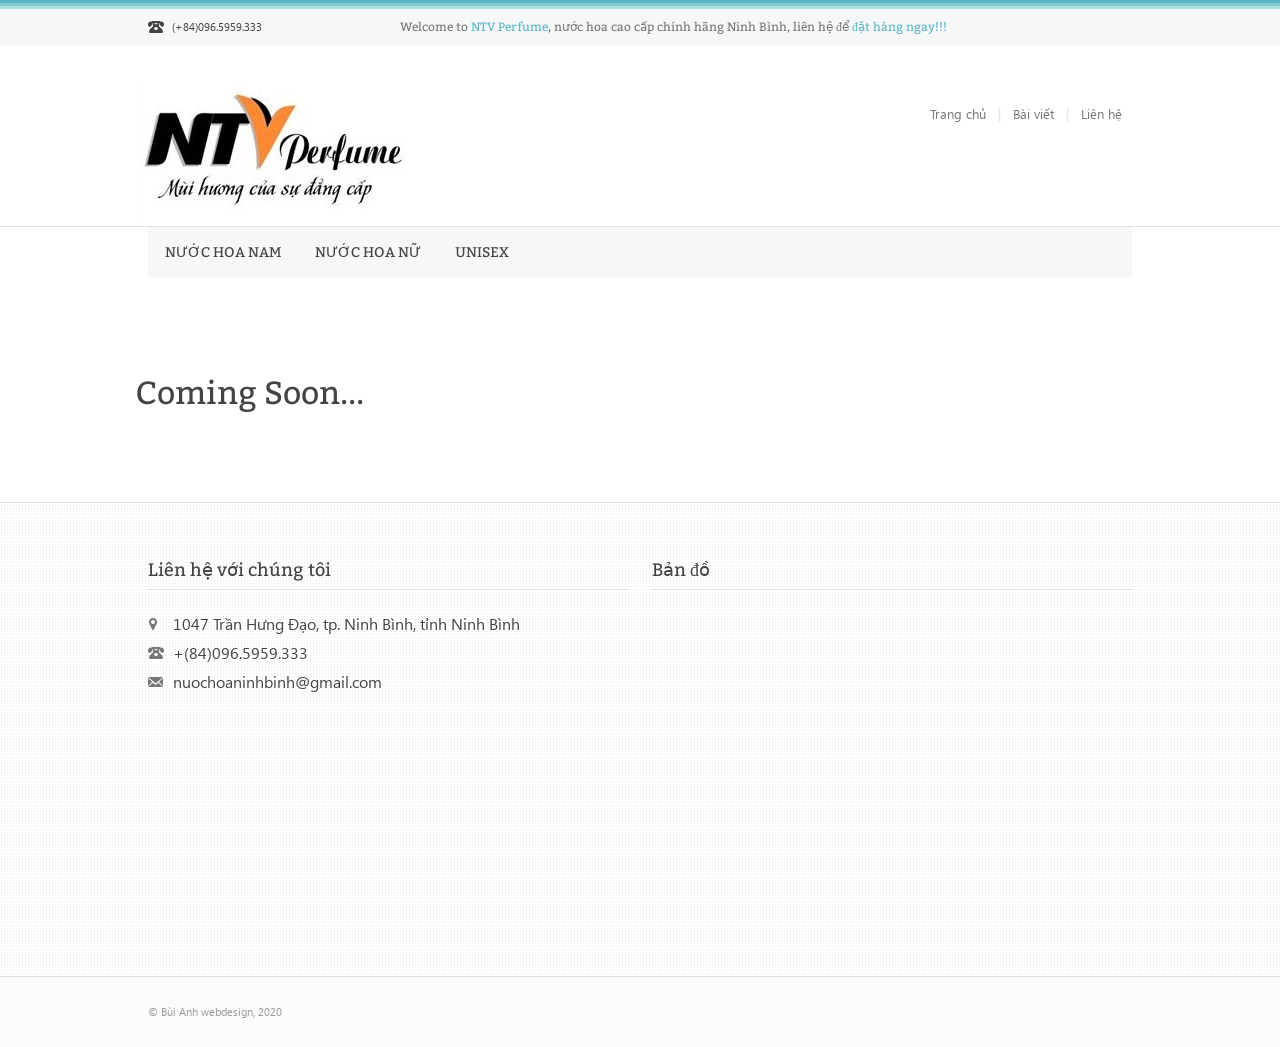
==== commit fc6bd0b2: "Update blog.html" ====
--- a/blog.html
+++ b/blog.html
@@ -78,7 +78,7 @@
             <ul>
               <li><a href="nam.html">nước hoa nam</a></li>
               <li><a href="nu.html">Nước hoa nữ</a></li>
-              <li class="curent"><a href="uni.html">Unisex</a></li>
+              <li><a href="uni.html">Unisex</a></li>
             </ul>
           </nav><!-- .primary -->
         </div><!-- .grid_12 -->
@@ -134,4 +134,4 @@
   </footer>
  
 </body>
-</html>+</html>
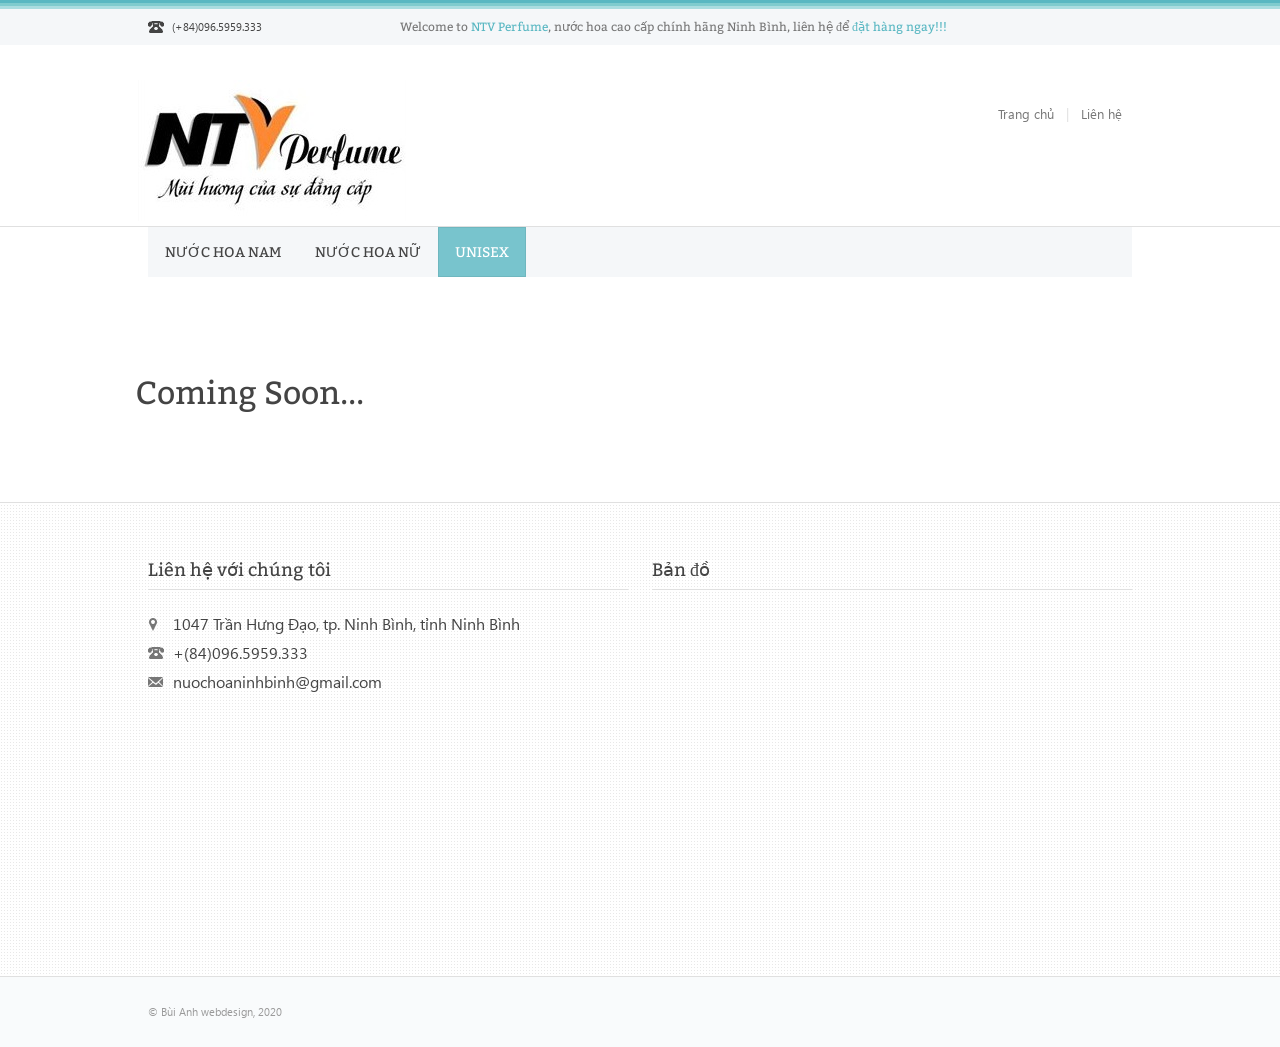
==== commit 5407c9fe: "update" ====
--- a/blog.html
+++ b/blog.html
@@ -7,7 +7,7 @@
   <meta name="keywords" content="">
   <meta name="viewport" content="width=device-width">
 
-  <title>Contact us</title>
+  <title>Blog</title>
 
   <link rel="shortcut icon" href="perfume.png">
   <link href="css/style.css" media="screen" rel="stylesheet" type="text/css">
@@ -59,8 +59,7 @@
         <nav class="private">
           <ul>
             <li><a href="index.html">Trang chủ</a></li>
-		<li class="separator">|</li>
-            <li><a href="blog.html">Bài viết</a></li>
+	
 		<li class="separator">|</li>
             <li><a href="contact_us.html">Liên hệ</a></li>
           </ul>
@@ -78,7 +77,7 @@
             <ul>
               <li><a href="nam.html">nước hoa nam</a></li>
               <li><a href="nu.html">Nước hoa nữ</a></li>
-              <li><a href="uni.html">Unisex</a></li>
+              <li class="curent"><a href="uni.html">Unisex</a></li>
             </ul>
           </nav><!-- .primary -->
         </div><!-- .grid_12 -->
@@ -134,4 +133,4 @@
   </footer>
  
 </body>
-</html>
+</html>
--- a/css/style.css
+++ b/css/style.css
@@ -4177,7 +4177,9 @@
     body{
         overflow-x: visible;
     }
-    
+    .welcome{
+        width: 50%; 
+    }
     /***********
      * Sidebar *
      ***********/
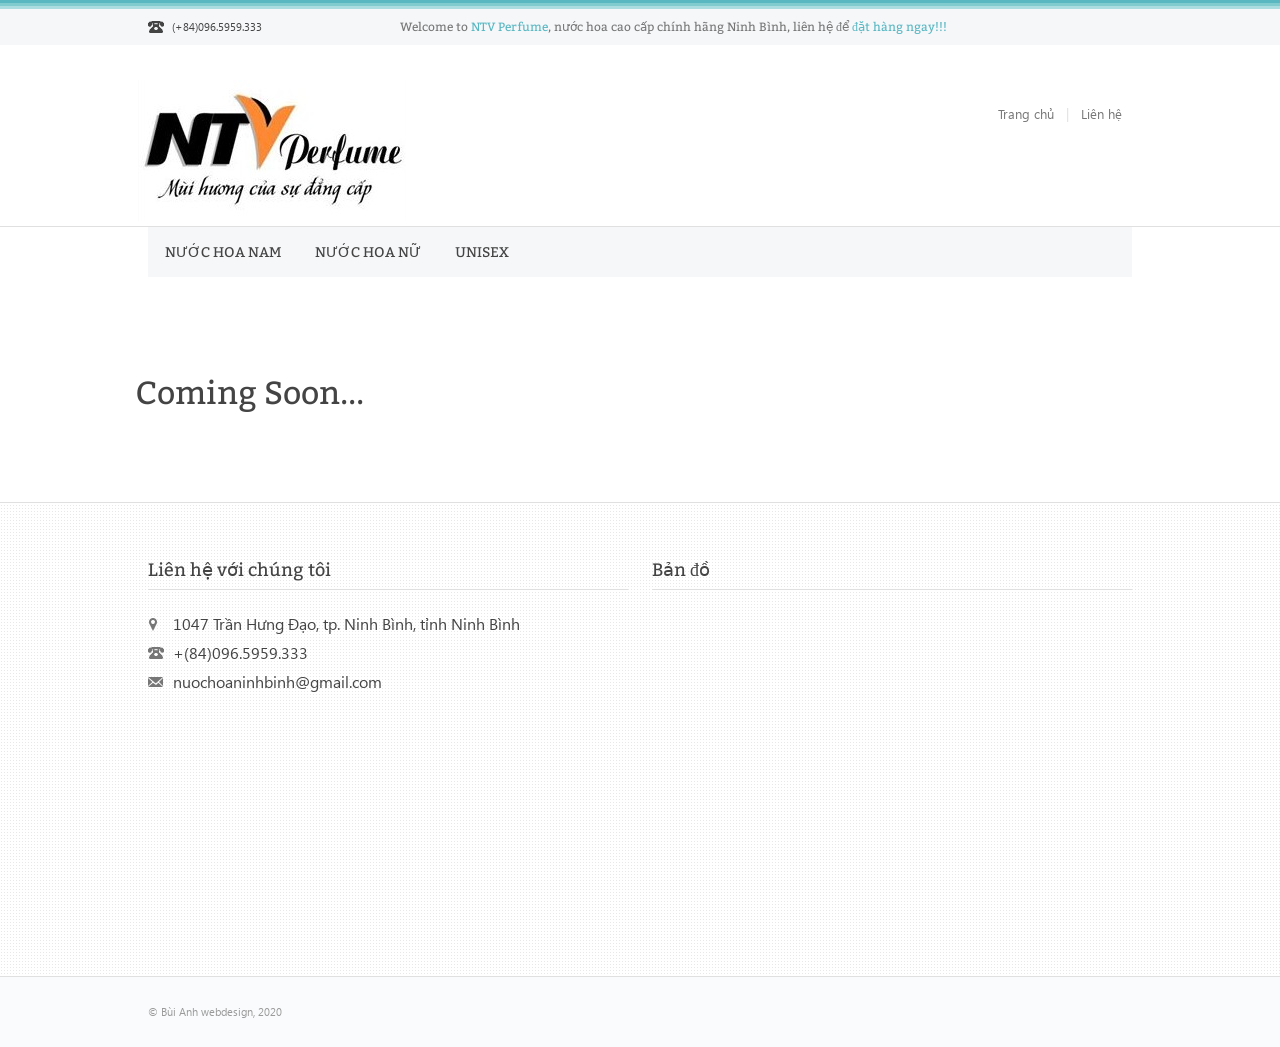
==== commit 45484d43: "Merge branch 'master' of https://github.com/nuochoaninhbinh/nuochoaninhbinh.github.io" ====
--- a/blog.html
+++ b/blog.html
@@ -77,7 +77,7 @@
             <ul>
               <li><a href="nam.html">nước hoa nam</a></li>
               <li><a href="nu.html">Nước hoa nữ</a></li>
-              <li class="curent"><a href="uni.html">Unisex</a></li>
+              <li><a href="uni.html">Unisex</a></li>
             </ul>
           </nav><!-- .primary -->
         </div><!-- .grid_12 -->
@@ -133,4 +133,4 @@
   </footer>
  
 </body>
-</html>+</html>
